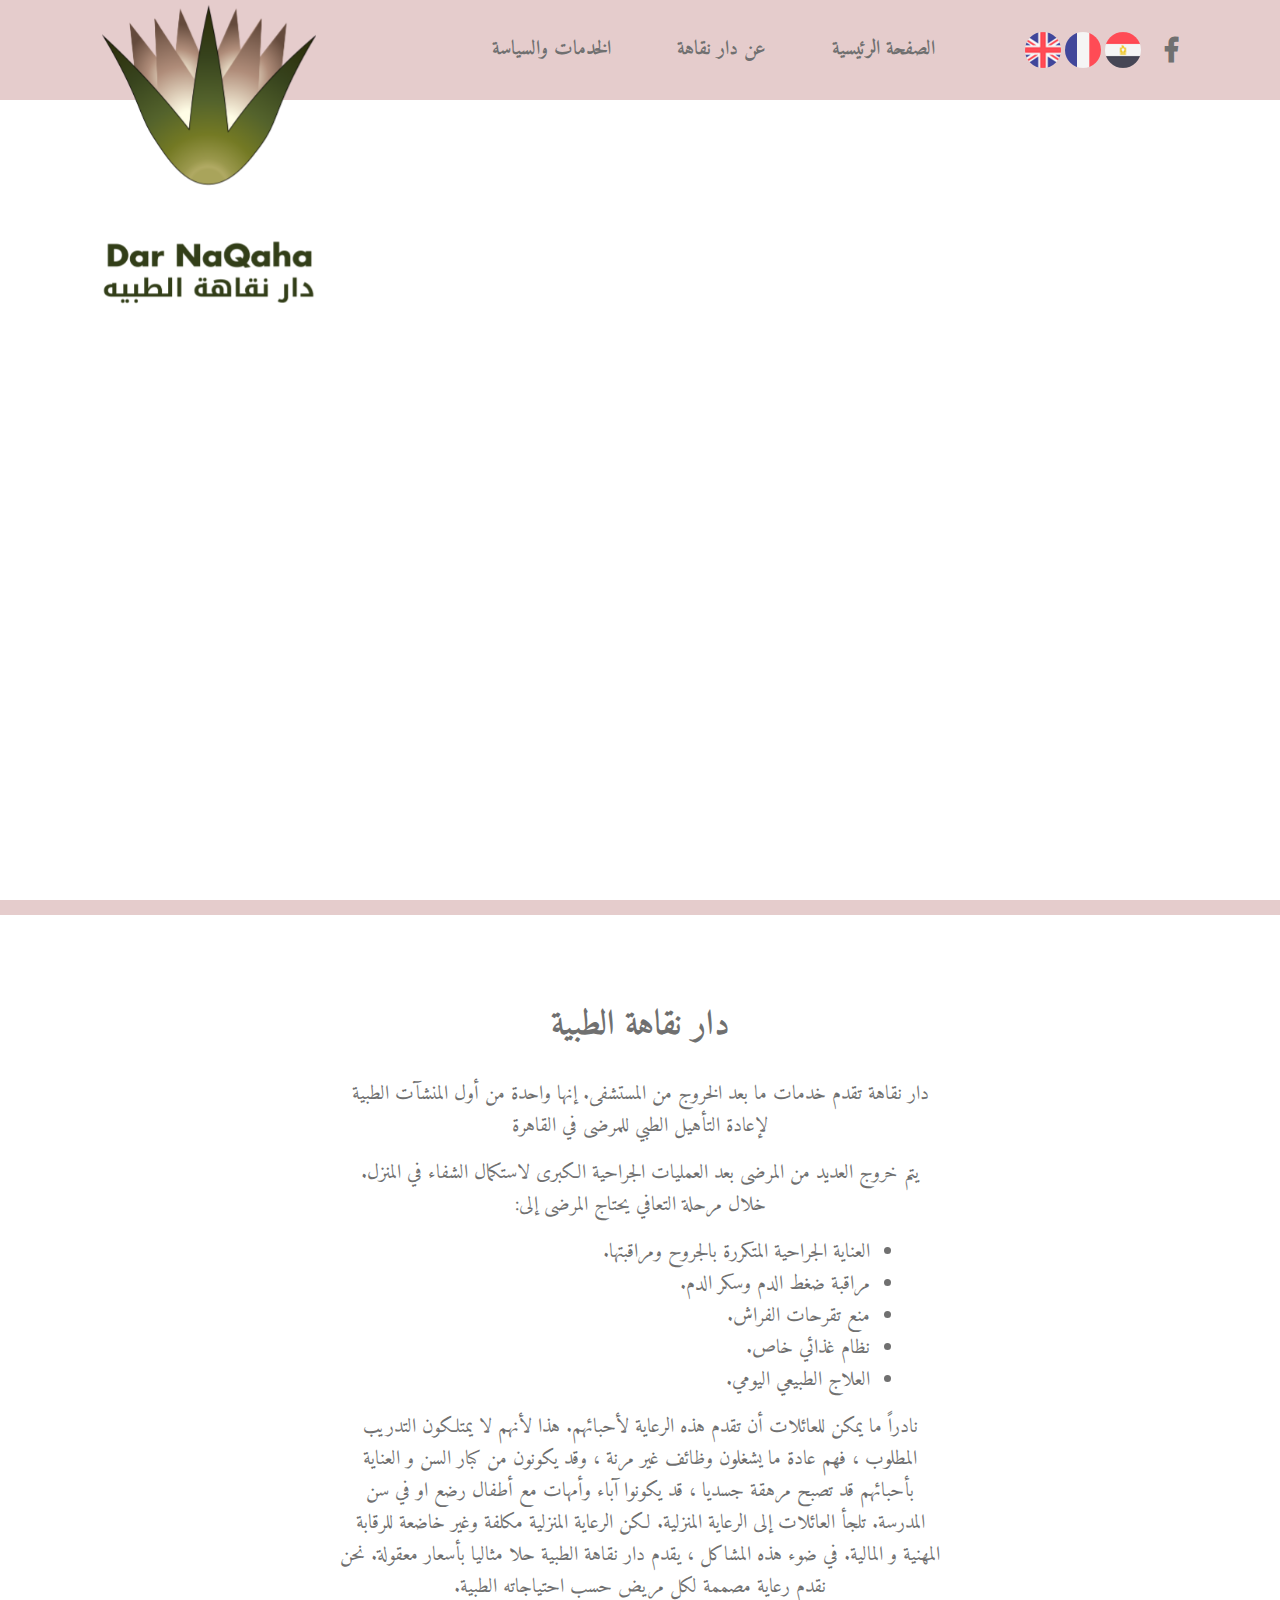
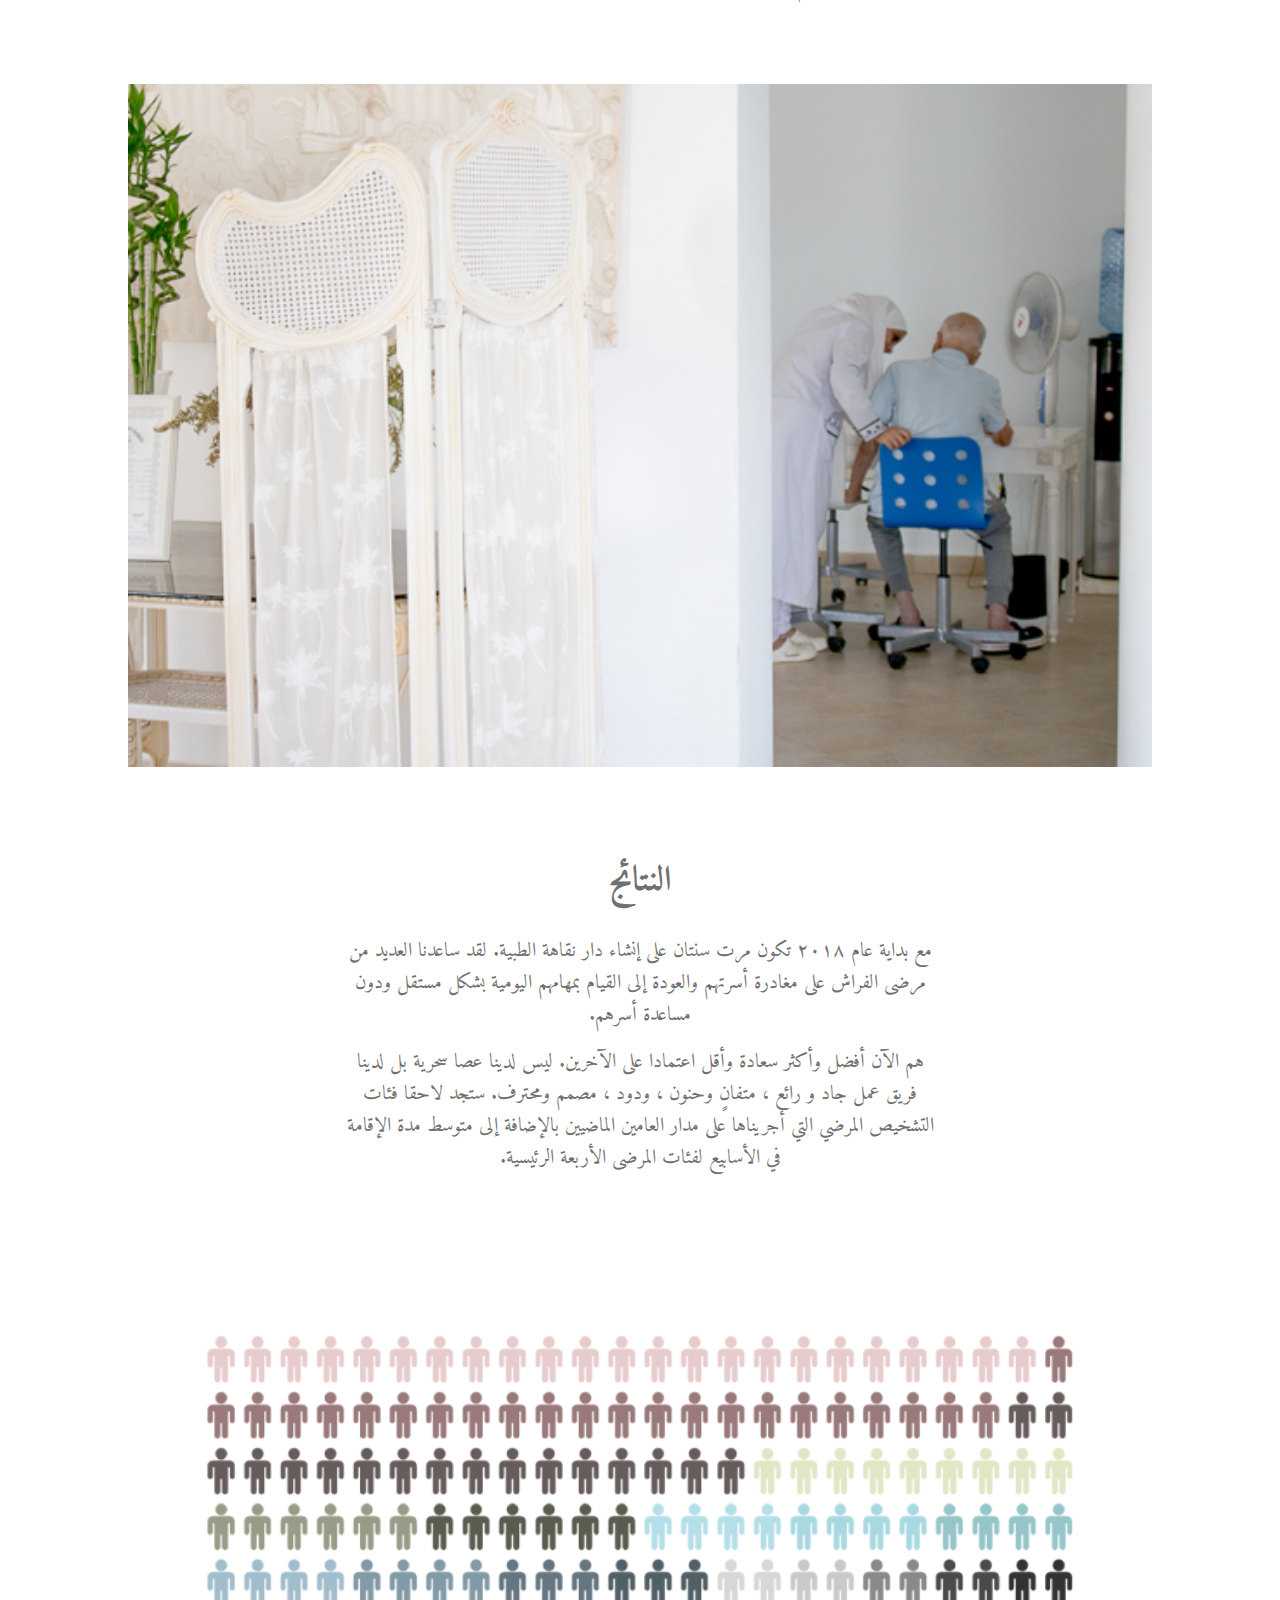
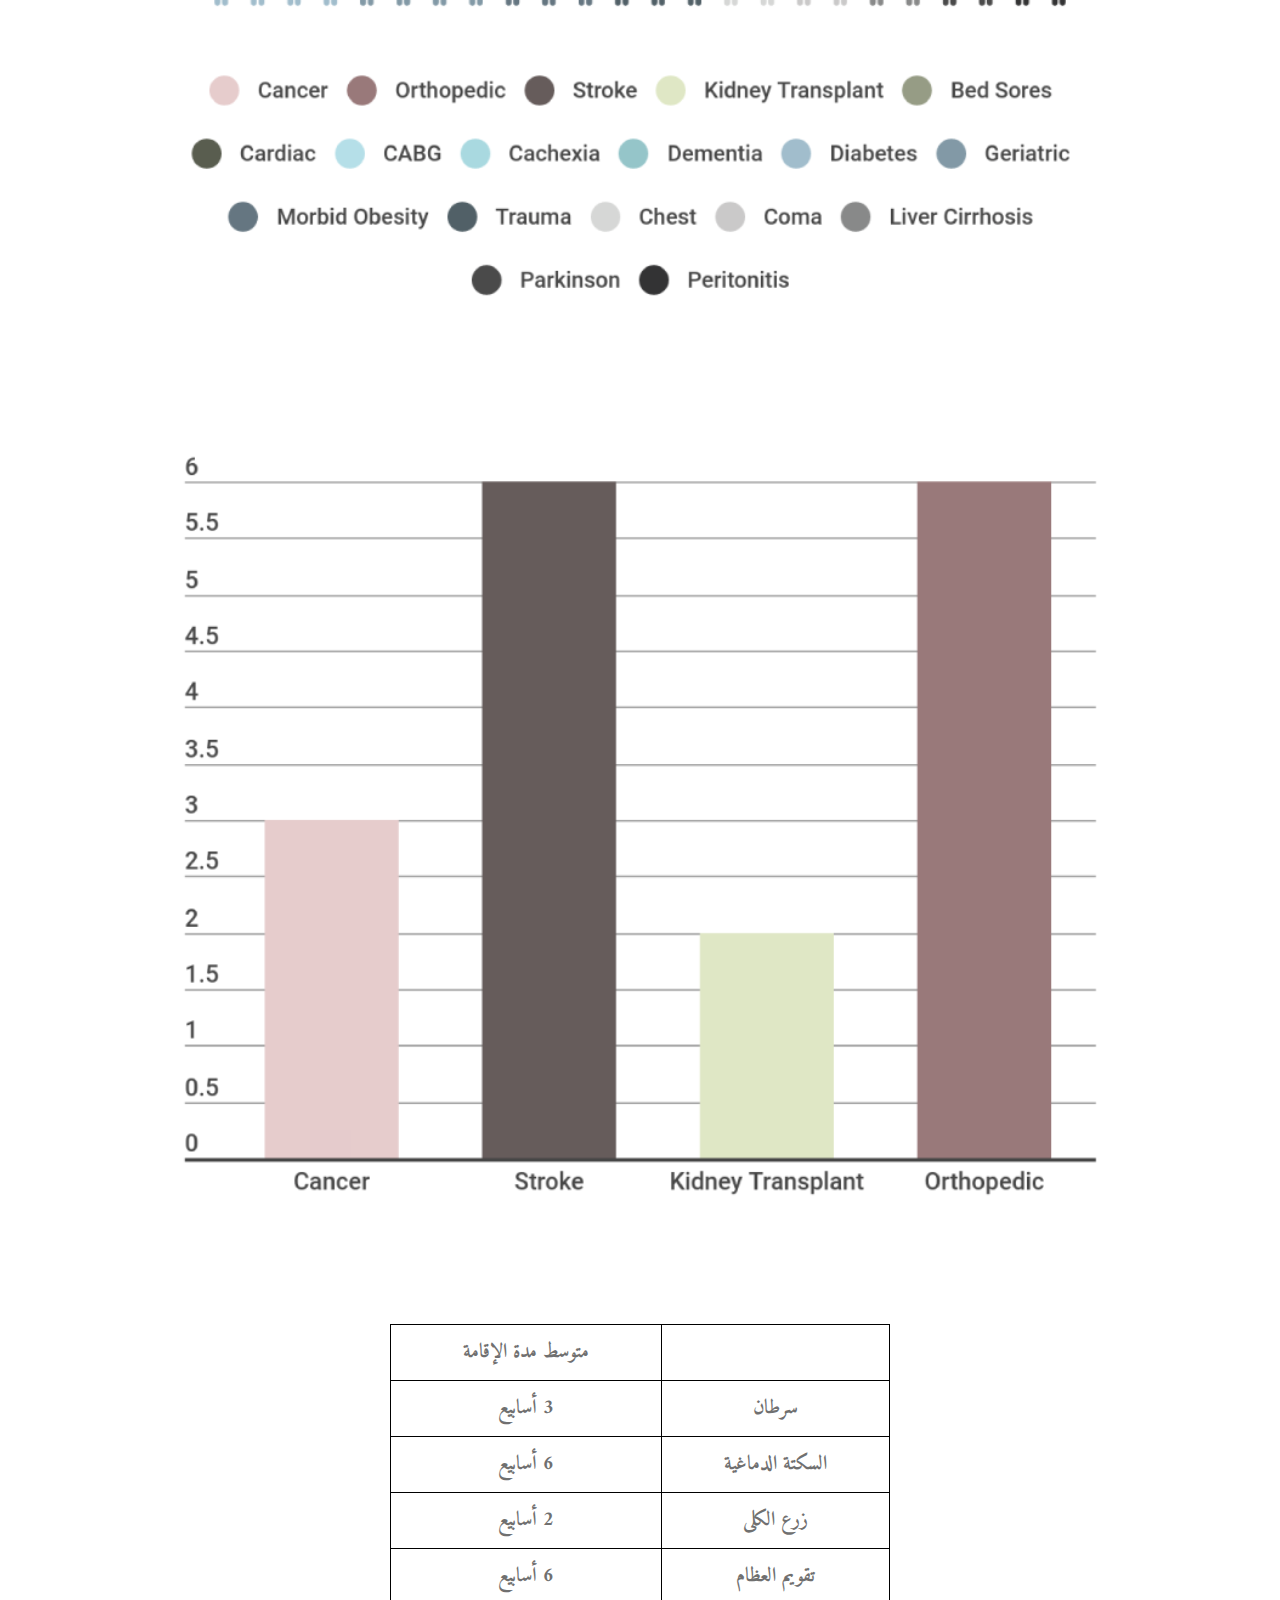
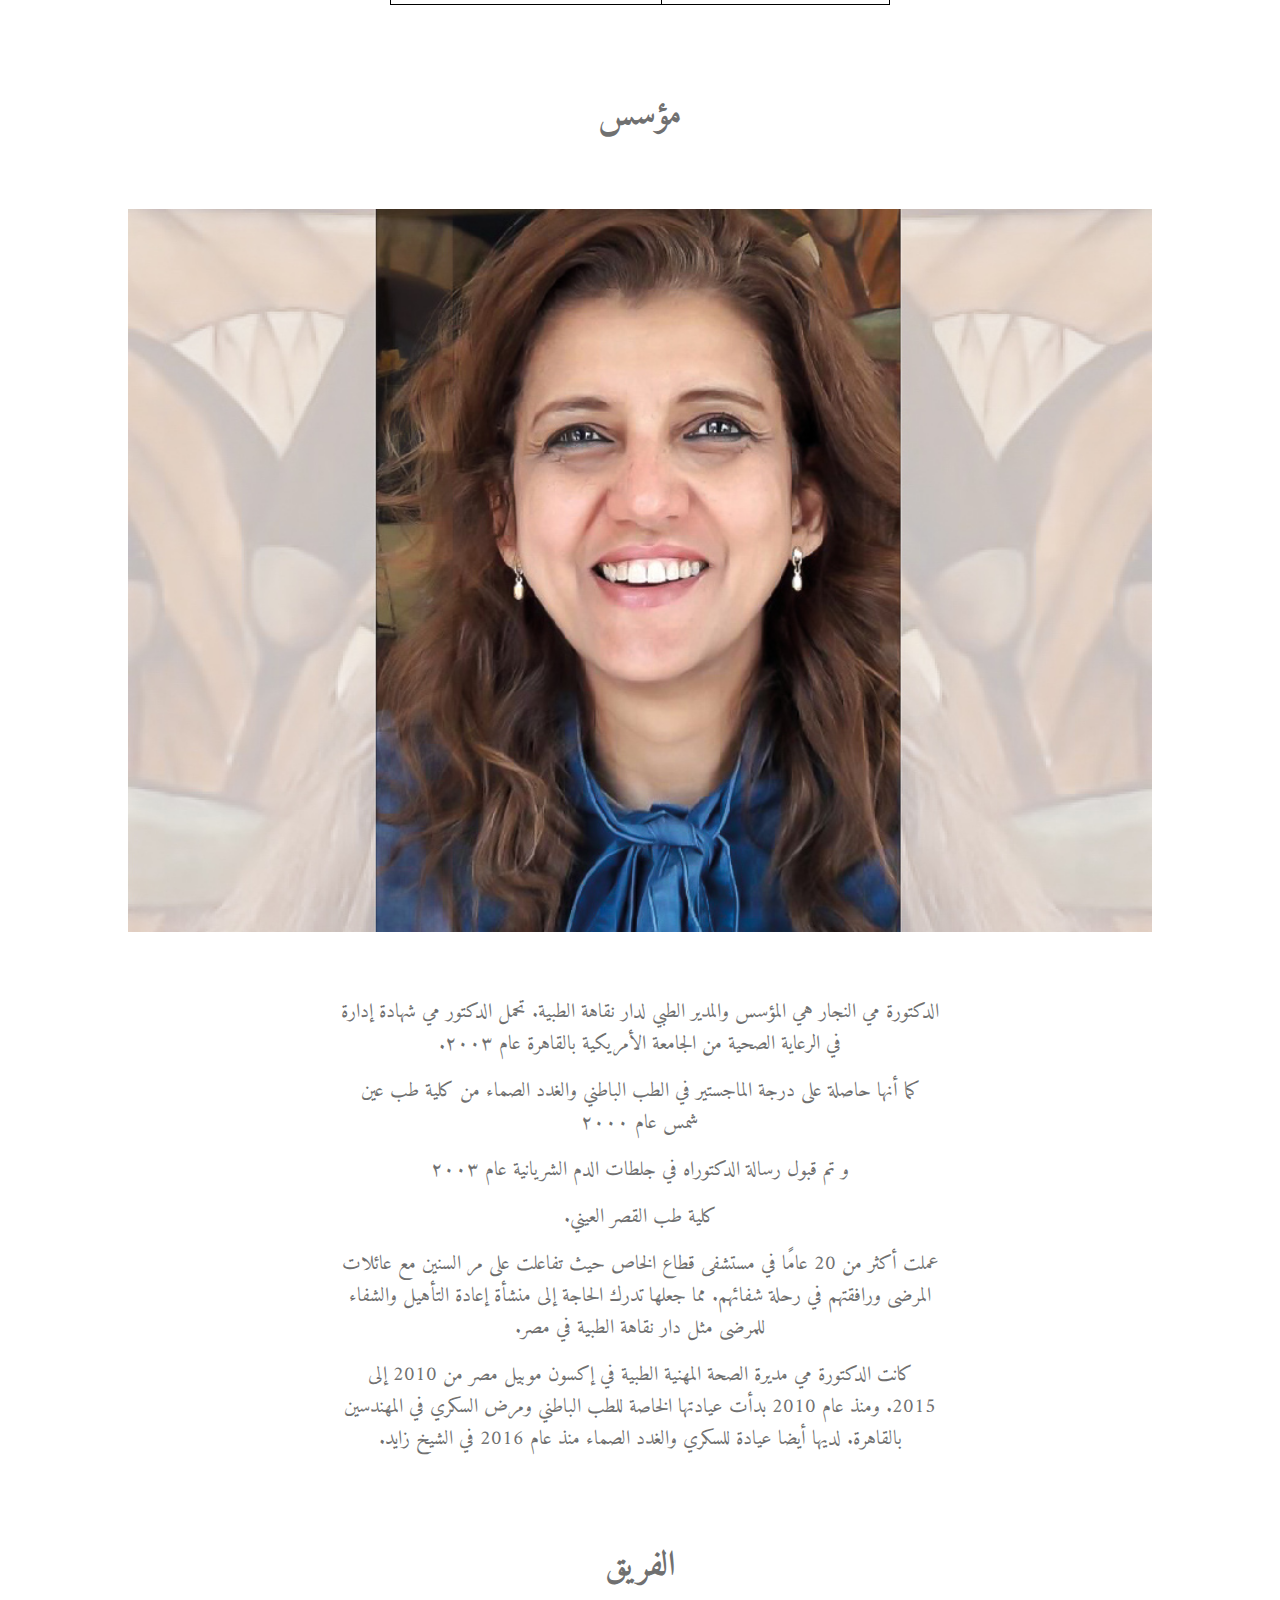
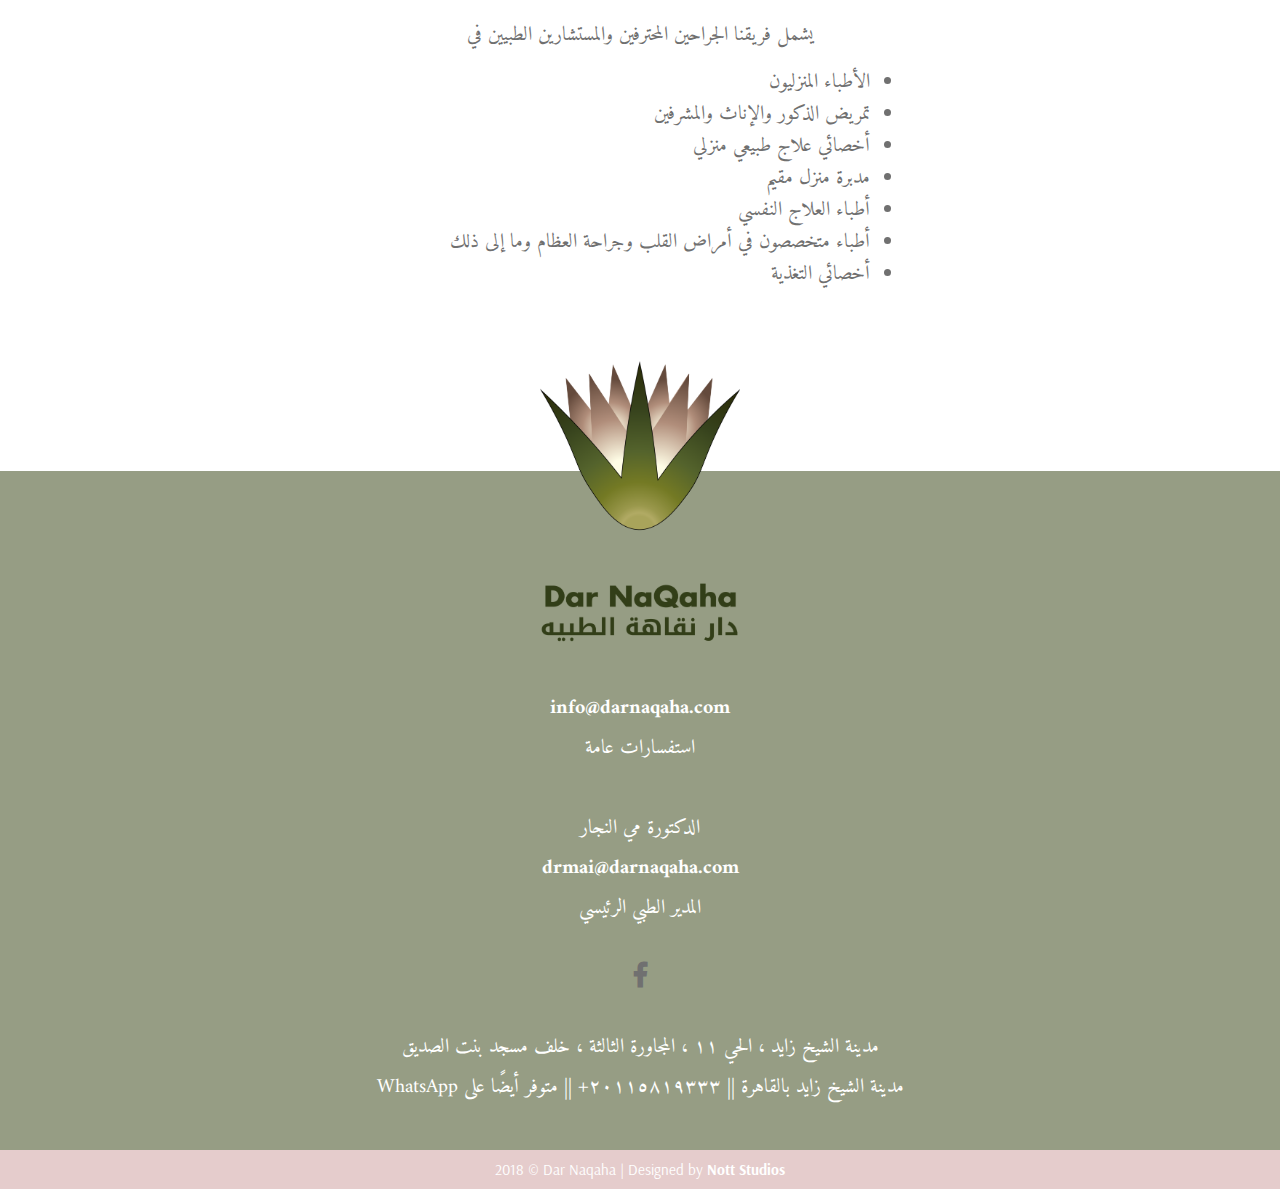
==== about.html @ c4e03959 "french wording" ====
<!DOCTYPE html>
<html>
<head>
	<meta charset="utf-8">
	<title>Dar Naqaha</title>
	<meta name="description" content="دار نقاهة تقدم خدمات ما بعد الخروج من المستشفى. إنها واحدة من أول المنشآت الطبية لإعادة التأهيل الطبي للمرضى في القاهرة">
	<meta name="title" content=" دار نقاهة تقدم خدمات ما بعد الخروج من المستشفى. إنها واحدة من أول المنشآت الطبية لإعادة التأهيل الطبي للمرضى في القاهرة /">
	<meta property="og:image" content="assets/img/social.jpg" />
	<meta http-equiv="X-UA-Compatible" content="IE=edge">
	<meta name="viewport" content="width=device-width, initial-scale=1, maximum-scale=1">
	<meta name="google-site-verification" content="a_-z7iPnyYSY1TDF2FuEoF8o0Rs_zDGpyeYw0VF0Gzo" />

	<link rel="apple-touch-icon" sizes="57x57" href="assets/img/favicon/apple-icon-57x57.png">
	<link rel="apple-touch-icon" sizes="60x60" href="assets/img/favicon/apple-icon-60x60.png">
	<link rel="apple-touch-icon" sizes="72x72" href="assets/img/favicon/apple-icon-72x72.png">
	<link rel="apple-touch-icon" sizes="76x76" href="assets/img/favicon/apple-icon-76x76.png">
	<link rel="apple-touch-icon" sizes="114x114" href="assets/img/favicon/apple-icon-114x114.png">
	<link rel="apple-touch-icon" sizes="120x120" href="assets/img/favicon/apple-icon-120x120.png">
	<link rel="apple-touch-icon" sizes="144x144" href="assets/img/favicon/apple-icon-144x144.png">
	<link rel="apple-touch-icon" sizes="152x152" href="assets/img/favicon/apple-icon-152x152.png">
	<link rel="apple-touch-icon" sizes="180x180" href="assets/img/favicon/apple-icon-180x180.png">
	<link rel="icon" type="image/png" sizes="192x192"  href="assets/img/favicon/android-icon-192x192.png">
	<link rel="icon" type="image/png" sizes="32x32" href="assets/img/favicon/favicon-32x32.png">
	<link rel="icon" type="image/png" sizes="96x96" href="assets/img/favicon/favicon-96x96.png">
	<link rel="icon" type="image/png" sizes="16x16" href="assets/img/favicon/favicon-16x16.png">
	<link rel="manifest" href="manifest.json">
	<meta name="msapplication-TileImage" content="assets/img/favicon/ms-icon-144x144.png">
	<meta name="theme-color" content="#343D17">
	<meta name="msapplication-navbutton-color" content="#343D17">
	<meta name="apple-mobile-web-app-status-bar-style" content="#343D17">
	
	<!-- Global site tag (gtag.js) - Google Analytics -->
	<script async src="https://www.googletagmanager.com/gtag/js?id=UA-82119887-12"></script>
	<script>
	  window.dataLayer = window.dataLayer || [];
	  function gtag(){dataLayer.push(arguments);}
	  gtag('js', new Date());

	  gtag('config', 'UA-82119887-12');
	</script>

	<link rel="stylesheet" href="assets/style.css">
	<link href="https://fonts.googleapis.com/css?family=Amiri:400,700|Arsenal:400,700&amp;subset=arabic" rel="stylesheet">
</head>
<body id="body">
	<header>
		<a href="index.html"><img src="assets/img/logo.png" id="header-logo"></a>
		<div class="mob-nav" id="mobNav">
			<span onclick="mobNavToggle();">X</span>
			<ul lang="en">
				<a href="index.html"><li>HOME</li></a>
				<a href="about.html"><li>ABOUT</li></a>
				<a href="services.html"><li>SERVICES AND POLICY</li></a>
			</ul>
			<ul lang="fr">
				<a href="index.html"><li>ACCUEIL</li></a>
				<a href="about.html"><li>A PROPOS DE NAQAHA</li></a>
				<a href="services.html"><li>SERVICES ET POLITIQUE</li></a>
			</ul>
			<ul lang="ar">
				<a href="index.html"><li>الصفحة الرئيسية</li></a>
				<a href="about.html"><li>عن دار نقاهة</li></a>
				<a href="services.html"><li>الخدمات والسياسة</li></a>
			</ul>
		</div>
		<div class="switchers">
			<a class="lang" onclick="langSet('En');langSwitcher();"><img src="assets/img/flags/en.png"></a>
			<a class="lang" onclick="langSet('Fr');langSwitcher();"><img src="assets/img/flags/fr.png"></a>
			<a class="lang" onclick="langSet('Ar');langSwitcher();"><img src="assets/img/flags/ar.png"></a>
			<a class="social" href="https://www.facebook.com/Drmaielnaggarclinic/" target="_blank"><i class="fab fa-facebook-f"></i></a>
			<a class="mob-nav-btn" onclick="mobNavToggle();"><i class="fas fa-bars"></i></a>
		</div>
		<div class="nav">
			<ul lang="en">
				<a href="index.html"><li>HOME</li></a>
				<a href="about.html"><li>ABOUT</li></a>
				<a href="services.html"><li>SERVICES AND POLICY</li></a>
			</ul>
			<ul lang="fr">
				<a href="index.html"><li>ACCUEIL</li></a>
				<a href="about.html"><li>SER</li></a>
				<a href="services.html"><li>SERVICES ET POLITIQUE</li></a>
			</ul>
			<ul lang="ar">
				<a href="index.html"><li>الصفحة الرئيسية</li></a>
				<a href="about.html"><li>عن دار نقاهة</li></a>
				<a href="services.html"><li>الخدمات والسياسة</li></a>
			</ul>
		</div>
	</header>

	<section id="hero" style="background-image: url(assets/img/about-hero.jpg);"></section>
	<section class="section hidden" lang="en">
		<h1>Why Naqaha?</h1>
		<p>Dar Naqaha offers professionally tailored after hospital-care. It is one of the first in-patient rehab facilities in Cairo.</p>
		<p>Today in Egypt, many patients after major surgeries are discharged to complete recovery at home. During the recovery phase patients need:</p>
		<ul>
			<li>Frequent surgical wound care and monitoring.</li>
			<li>Monitoring of high blood pressure, blood sugar.</li>
			<li>Bed sores prevention.</li>
			<li>Special diet.</li>
			<li>Daily physiotherapy.</li>
		</ul>
		<p>Families can rarely offer the above care for their loved ones. This is because they don’t have the required professional training, they typically hold non-flexible jobs, they may be seniors and helping their most loved ones becomes physically exhausting, they may be parents with babies and school age kids. Families turn to home care and patient sitters. But home care is costly, unsupervised and financially non-viable. In the light of these problems, Dar Naqaha offers an affordable optimal solution. We provide tailored care for each patient depending on their medical needs. We set a recovery plan and measure our progress on a weekly basis.</p>
	</section>
	<section class="section hidden" lang="fr">
		<h1>Pourquoi choisir Dar Naqaha?</h1>
		<p>Dar Naqaha offre des soins de suite professionnels et adaptés à chaque patient . C'est l'un des premiers établissements de réadaptation et soins de suite au Caire.</p>
		<p>Aujourd'hui, en Egypte, de nombreux patients après une chirurgie majeure sont libérés pour se rétablir complètement à la maison. Pendant la phase de récupération, les patients ont besoin de:</p>
		<ul>
			<li>Surveillance régulière des plaies.</li>
			<li>Surveillance de l'hypertension, de la glycémie.</li>
			<li>Prévention des plaies de lit.</li>
			<li>Régime spécial.</li>
			<li>La kinésithérapie quotidienne.</li>
		</ul>
		<p>Les familles peuvent rarement offrir les soins ci-dessus pour leurs proches; car ils n’ont pas la formation professionnelle requise. Ils occupent généralement des emplois non flexibles. Ils peuvent être également des personnes âgées et aider leurs proches à devenir autonome après une chirurgie peut vite devenir épuisant, ils peuvent être des parents avec des bébés et des enfants d'âge scolaire. Les familles se tournent ainsi vers les soins à domicile. Mais les soins à domicile sont coûteux, non-survéillées et financièrement non viables. À la lumière de ces problèmes, Dar Naqaha offre une solution optimale et abordable. Nous fournissons des soins adaptés à chaque patient en fonction de leurs besoins médicaux. Nous établissons un plan de redressement et mesurons nos progrès sur une base hebdomadaire.</p>
	</section>
	<section class="section hidden" lang="ar">
		<h1>دار نقاهة الطبية</h1>
		<p>دار نقاهة  تقدم خدمات ما بعد الخروج من المستشفى. إنها واحدة من أول المنشآت الطبية لإعادة التأهيل الطبي للمرضى في القاهرة</p>
		<p>يتم خروج العديد من المرضى بعد العمليات الجراحية الكبرى لاستكمال الشفاء في المنزل. خلال مرحلة التعافي يحتاج المرضى إلى:</p>
		<ul style="text-align: right;">
			<li>العناية الجراحية المتكررة بالجروح ومراقبتها.</li>
			<li>مراقبة ضغط الدم وسكر الدم.</li>
			<li>منع تقرحات الفراش.</li>
			<li>نظام غذائي خاص.</li>
			<li>العلاج الطبيعي اليومي.</li>
		</ul>
		<p>نادراً ما يمكن للعائلات  أن تقدم هذه الرعاية لأحبائهم. هذا لأنهم لا يمتلكون التدريب المطلوب ، فهم عادة ما يشغلون وظائف غير مرنة ، وقد يكونون من كبار السن و العناية بأحبائهم قد  تصبح مرهقة جسديا ، قد يكونوا آباء وأمهات مع أطفال رضع او في سن المدرسة.  تلجأ العائلات إلى الرعاية المنزلية. لكن الرعاية المنزلية مكلفة وغير خاضعة للرقابة المهنية و المالية. في ضوء هذه المشاكل ، يقدم دار نقاهة الطبية  حلا مثاليا بأسعار معقولة. نحن نقدم رعاية مصممة لكل مريض حسب احتياجاته الطبية.</p>
	</section>
	<section class="section">
		<img src="assets/img/about-1.jpg" style="width: 100%;">
	</section>
	<section class="section hidden" lang="en">
		<h1>Outcomes</h1>
		<p>As we conclude at the year 2018 two years have passed since the establishment of Dar Naqaha Clinic. We have helped many bed ridden patients to leave their beds and go back to doing their daily tasks independently and without the help of their families. They are now better, happier and less dependent on others. We have no magic wanderer. We have a great hard working team, dedicated and compassionate, friendly, determined and professional. Below you will find the categories of patient diagnosis we had over the past two years as well as the average length of stay in weeks for the four main patient categories.</p>
	</section>
	<section class="section hidden" lang="fr">
		<h1>Résultats</h1>
		<p>En 2018 deux ans se sont déjà écoulés depuis la création de la clinique Dar Naqaha. Nous avons aidé de nombreux patients alités à quitter leur lit et à reprendre leurs tâches quotidiennes de façon autonome et sans l'aide de leur famille. Ils sont maintenant meilleurs, plus heureux et moins dépendants des autres. Nous n'avons aucun vagabond magique. Nous avons une grande équipe de travail, dévouée, passionnée, amicale, déterminée et professionnelle. Vous trouverez ci-dessous les catégories de diagnostic des patients que nous avons eu au cours des deux dernières années ainsi que la durée moyenne de séjour en semaines pour les quatre principales catégories de patients.</p>
	</section>
	<section class="section hidden" lang="ar">
		<h1>النتائج</h1>
		<p>مع بداية عام ٢٠١٨ تكون مرت سنتان على إنشاء دار نقاهة الطبية. لقد ساعدنا العديد من مرضى الفراش على مغادرة أسرتهم والعودة إلى القيام بمهامهم اليومية بشكل مستقل ودون مساعدة أسرهم.</p>
		<p> هم الآن أفضل وأكثر سعادة وأقل اعتمادا على الآخرين. ليس لدينا عصا سحرية بل لدينا فريق عمل جاد و رائع ، متفانٍ وحنون ، ودود ، مصمم ومحترف. ستجد لاحقا  فئات التشخيص المرضي التي أجريناها على مدار العامين الماضيين بالإضافة إلى متوسط ​​مدة الإقامة في الأسابيع لفئات المرضى الأربعة الرئيسية.</p>
	</section>
	<section class="section">
		<img src="assets/img/about-2.png" style="width: 100%;">
	</section>
	<section class="section">
		<img src="assets/img/about-3.png" style="width: 100%;">
	</section>
	<section class="section hidden" lang="en">
		<table style="width:100%;max-width: 500px;margin: 0 auto;">
			<tr>
				<th></th>
				<th>Average length of stay</th>
			</tr>
			<tr>
				<th>Cancer</th>
				<th>3 weeks</th>
			</tr>
			<tr>
				<th>Stroke</th>
				<th>6 weeks</th>
			</tr>
			<tr>
				<th>Kidney Transplant</th>
				<th>2 weeks</th>
			</tr>
			<tr>
				<th>Orthopedic</th>
				<th>6 weeks</th>
			</tr>
		</table>
	</section>
	<section class="section hidden" lang="fr">
		<table style="width:100%;max-width: 500px;margin: 0 auto;">
			<tr>
				<th></th>
				<th>Average length of stay</th>
			</tr>
			<tr>
				<th>Cancer</th>
				<th>3 weeks</th>
			</tr>
			<tr>
				<th>Stroke</th>
				<th>6 weeks</th>
			</tr>
			<tr>
				<th>Kidney Transplant</th>
				<th>2 weeks</th>
			</tr>
			<tr>
				<th>Orthopedic</th>
				<th>6 weeks</th>
			</tr>
		</table>
	</section>
	<section class="section hidden" lang="ar">
		<table style="width:100%;max-width: 500px;margin: 0 auto;">
			<tr>
				<th></th>
				<th>متوسط ​​مدة الإقامة</th>
			</tr>
			<tr>
				<th>سرطان</th>
				<th>3 أسابيع</th>
			</tr>
			<tr>
				<th>السكتة الدماغية</th>
				<th>6 أسابيع</th>
			</tr>
			<tr>
				<th>زرع الكلى</th>
				<th>2 أسابيع</th>
			</tr>
			<tr>
				<th>تقويم العظام</th>
				<th>6 أسابيع</th>
			</tr>
		</table>
	</section>
	<section class="section hidden" lang="en">
		<h1>Founder</h1>
		<img src="assets/img/about-4.jpg" style="width: 100%;margin-top: 40px;margin-bottom: 40px;">
		<p>Dr Mai El Naggar is the Founder and Chief Medical Director of Dar Naqaha. Dr Mai holds a healthcare management diploma from the American University of Cairo. She also fulfilled her master’s degree of internal medicine(endocrinology).</p>
		<p>And obtained her PHD in internal medicine 2003.</p>
		<p>She has worked over 20 years in a private sector hospital where she interacted over the years with patients’ families and accompanied them through their recovery. This made her realize the urgent need of an in-patient rehab and recovery facility like Naqaha in Egypt.</p>
		<p>Dr Mai was the Medical Occupational Health Director at Exxonmobil Egypt from 2010 to 2015. Since 2010 she started her private clinic for internal medicine and diabetes in Mohandesin, Cairo. She also has a diabetes and endocrine clinic since 2017at the Giza kidney center, Twin Towers in Shaikh Zayed</p>
	</section>
	<section class="section hidden" lang="fr">
		<h1>Fondatrice de Naqaha</h1>
		<img src="assets/img/about-4.jpg" style="width: 100%;margin-top: 40px;margin-bottom: 40px;">
		<p>Dr Mai El Naggar est fondatrice et directrice médicale de Dar Naqaha. Dr Mai détient un diplôme en gestion des soins de santé de l'American University of Cairo. Elle a également accompli son master en médecine interne (endocrinologie) et a obtenu son doctorat en médecine interne en 2003.</p>
		<p>Elle a travaillé pendant plus de 20 ans dans un hôpital du secteur privé où elle a interagi au fil des années avec les familles des patients et les a accompagnés tout au long de leur rétablissement. Cela lui a fait prendre conscience du besoin urgent d'un établissement de réadaptation comme Dar Naqaha en Égypte.</p>
		<p>Dr Mai a été médecin du travail à Exxonmobil Egypte de 2010 à 2015. Depuis 2010, elle a ouvert sa clinique privée pour la médecine interne et le diabète à Mohandesin, au Caire. Elle a également une clinique de diabète et endocrinologie depuis 2017 à Shaikh Zayed.</p>
	</section>
	<section class="section hidden" lang="ar">
		<h1>مؤسس</h1>
		<img src="assets/img/about-4.jpg" style="width: 100%;margin-top: 40px;margin-bottom: 40px;">
		<p>الدكتورة مي النجار هي المؤسس والمدير الطبي لدار نقاهة الطبية. تحمل الدكتور مي شهادة إدارة في  الرعاية الصحية من الجامعة الأمريكية بالقاهرة عام ٢٠٠٣.</p>
		<p>كما أنها حاصلة على درجة الماجستير في الطب الباطني والغدد الصماء من كلية طب عين شمس عام ٢٠٠٠</p>
		<p>و تم قبول رسالة الدكتوراه في جلطات الدم الشريانية عام ٢٠٠٣ </p>
		<p>كلية طب القصر العيني.</p>
		<p>عملت أكثر من 20 عامًا في مستشفى قطاع الخاص حيث تفاعلت على مر السنين مع عائلات المرضى ورافقتهم في رحلة شفائهم. مما جعلها تدرك الحاجة  إلى منشأة إعادة التأهيل والشفاء للمرضى مثل دار نقاهة الطبية في مصر.</p>
		<p>كانت الدكتورة مي مديرة الصحة المهنية الطبية في إكسون موبيل مصر من 2010 إلى 2015. ومنذ عام 2010 بدأت عيادتها الخاصة للطب الباطني ومرض السكري في المهندسين بالقاهرة. لديها أيضا عيادة للسكري والغدد الصماء منذ عام 2016 في الشيخ زايد.</p>
	</section>
	<section class="section hidden" lang="en">
		<h1>Team</h1>
		<p>Our team include professional surgeons and medical consultants in:</p>
		<ul>
			<li>Home doctors.</li>
			<li>Nursing males and females and supervisors.</li>
			<li>Home Physiotherapist.</li>
			<li>Resident housekeepers.</li>
			<li>Psycho-therapist.</li>
			<li>Partner specialized doctors (cardiologist, orthopaedics)</li>
			<li>Dietician</li>
		</ul>
	</section>
	<section class="section hidden" lang="fr">
		<h1>Notre Equipe</h1>
		<p>Notre équipe:</p>
		<ul>
			<li>Médecins résidents.</li>
			<li>Infirmiers et infirmières.</li>
			<li>Kinésitérapeute.</li>
			<li>Les femmes de ménage.</li>
			<li>Psychologue.</li>
			<li>Médecins spécialisés partenaires (cardio, ortho, etc.)</li>
			<li>Diététicienne</li>
		</ul>
	</section>
	<section class="section hidden" lang="ar">
		<h1>الفريق</h1>
		<p>يشمل فريقنا الجراحين المحترفين والمستشارين الطبيين في</p>
		<ul style="text-align: right;">
			<li>الأطباء المنزليون</li>
			<li>تمريض الذكور والإناث والمشرفين</li>
			<li>أخصائي علاج طبيعي منزلي</li>
			<li>مدبرة منزل مقيم</li>
			<li>أطباء العلاج النفسي</li>
			<li>أطباء متخصصون في أمراض القلب وجراحة العظام وما إلى ذلك</li>
			<li>أخصائي التغذية</li>
		</ul>
	</section>

	<footer>
		<div class="footer hidden" lang="en">
			<img src="assets/img/logo.png">
			<p><a href="mailto:info@darnaqaha.com">info@darnaqaha.com</a></p>
			<p>General Enquiries</p>
			<br />
			<p>Dr Mai M. El Naggar</p>
			<p><a href="mailto:drmai@darnaqaha.com">drmai@darnaqaha.com</a></p>
			<p>Chief Medical Director</p>
			<p style="margin-top: 30px;margin-bottom: 30px;"><a class="social" href="https://www.facebook.com/Drmaielnaggarclinic/" target="_blank"><i class="fab fa-facebook-f"></i></a></p>
			<p>Sheikh Zayed City, District 11, 3rd Neighbourhood, behind Bent El Seddik Mosque</p>
			<p>Shaikh Zayed City, Cairo || ‭+20 115 819 3333‬ || Also available on WhatsApp</p>
		</div>
		<div class="footer hidden" lang="fr">
			<img src="assets/img/logo.png">
			<p><a href="mailto:info@darnaqaha.com">info@darnaqaha.com</a></p>
			<p>General Enquiries</p>
			<br />
			<p>Dr Mai M. El Naggar</p>
			<p><a href="mailto:drmai@darnaqaha.com">drmai@darnaqaha.com</a></p>
			<p>Chief Medical Director</p>
			<p style="margin-top: 30px;margin-bottom: 30px;"><a class="social" href="https://www.facebook.com/Drmaielnaggarclinic/" target="_blank"><i class="fab fa-facebook-f"></i></a></p>
			<p>Sheikh Zayed City, District 11, 3rd Neighbourhood, behind Bent El Seddik Mosque</p>
			<p>Shaikh Zayed City, Cairo || ‭+20 115 819 3333‬ || Also available on WhatsApp</p>
		</div>
		<div class="footer hidden" lang="ar">
			<img src="assets/img/logo.png">
			<p><a href="mailto:info@darnaqaha.com">info@darnaqaha.com</a></p>
			<p>استفسارات عامة</p>
			<br />
			<p>الدكتورة مي النجار</p>
			<p><a href="mailto:drmai@darnaqaha.com">drmai@darnaqaha.com</a></p>
			<p>المدير الطبي الرئيسي</p>
			<p style="margin-top: 30px;margin-bottom: 30px;"><a class="social" href="https://www.facebook.com/Drmaielnaggarclinic/" target="_blank"><i class="fab fa-facebook-f"></i></a></p>
			<p>مدينة الشيخ زايد ، الحي ١١ ، المجاورة الثالثة ، خلف مسجد بنت الصديق</p>
			<p>مدينة الشيخ زايد بالقاهرة || ٢٠١١٥٨١٩٣٣٣+ || متوفر أيضًا على WhatsApp</p>
		</div>
		<div class="copyright">
			<p>2018 &copy; Dar Naqaha | Designed by <a href="https://nott-studios.co.uk" target="_blank">Nott Studios</a></p>
		</div>
	</footer>
	<script async type="text/javascript" src="assets/script.js"></script>
</body>
</html>
---- assets/style.css ----
.hidden {display: none !important;}
html {
	--green: #969D84;
	--dirty-pink: #E5CCCC;
	--dark-green: #343D17;
	--text-block: #707070;
	--header-height: 100px;
	font-family: 'Arsenal', sans-serif;
}
/*!
 * Font Awesome Pro 5.0.10 by @fontawesome - https://fontawesome.com
 * License - https://fontawesome.com/license (Commercial License)
 */
.fa,.fab,.fal,.far,.fas{-moz-osx-font-smoothing:grayscale;-webkit-font-smoothing:antialiased;display:inline-block;font-style:normal;font-variant:normal;text-rendering:auto;line-height:1}.fa-lg{font-size:1.33333em;line-height:.75em;vertical-align:-.0667em}.fa-xs{font-size:.75em}.fa-sm{font-size:.875em}.fa-1x{font-size:1em}.fa-2x{font-size:2em}.fa-3x{font-size:3em}.fa-4x{font-size:4em}.fa-5x{font-size:5em}.fa-6x{font-size:6em}.fa-7x{font-size:7em}.fa-8x{font-size:8em}.fa-9x{font-size:9em}.fa-10x{font-size:10em}.fa-fw{text-align:center;width:1.25em}.fa-ul{list-style-type:none;margin-left:2.5em;padding-left:0}.fa-ul>li{position:relative}.fa-li{left:-2em;position:absolute;text-align:center;width:2em;line-height:inherit}.fa-border{border:.08em solid #eee;border-radius:.1em;padding:.2em .25em .15em}.fa-pull-left{float:left}.fa-pull-right{float:right}.fa.fa-pull-left,.fab.fa-pull-left,.fal.fa-pull-left,.far.fa-pull-left,.fas.fa-pull-left{margin-right:.3em}.fa.fa-pull-right,.fab.fa-pull-right,.fal.fa-pull-right,.far.fa-pull-right,.fas.fa-pull-right{margin-left:.3em}.fa-spin{animation:a 2s infinite linear}.fa-pulse{animation:a 1s infinite steps(8)}@keyframes a{0%{transform:rotate(0deg)}to{transform:rotate(1turn)}}.fa-rotate-90{-ms-filter:"progid:DXImageTransform.Microsoft.BasicImage(rotation=1)";transform:rotate(90deg)}.fa-rotate-180{-ms-filter:"progid:DXImageTransform.Microsoft.BasicImage(rotation=2)";transform:rotate(180deg)}.fa-rotate-270{-ms-filter:"progid:DXImageTransform.Microsoft.BasicImage(rotation=3)";transform:rotate(270deg)}.fa-flip-horizontal{-ms-filter:"progid:DXImageTransform.Microsoft.BasicImage(rotation=0, mirror=1)";transform:scaleX(-1)}.fa-flip-vertical{transform:scaleY(-1)}.fa-flip-horizontal.fa-flip-vertical,.fa-flip-vertical{-ms-filter:"progid:DXImageTransform.Microsoft.BasicImage(rotation=2, mirror=1)"}.fa-flip-horizontal.fa-flip-vertical{transform:scale(-1)}:root .fa-flip-horizontal,:root .fa-flip-vertical,:root .fa-rotate-90,:root .fa-rotate-180,:root .fa-rotate-270{-webkit-filter:none;filter:none}.fa-stack{display:inline-block;height:2em;line-height:2em;position:relative;vertical-align:middle;width:2em}.fa-stack-1x,.fa-stack-2x{left:0;position:absolute;text-align:center;width:100%}.fa-stack-1x{line-height:inherit}.fa-stack-2x{font-size:2em}.fa-inverse{color:#fff}.fa-500px:before{content:"\f26e"}.fa-accessible-icon:before{content:"\f368"}.fa-accusoft:before{content:"\f369"}.fa-address-book:before{content:"\f2b9"}.fa-address-card:before{content:"\f2bb"}.fa-adjust:before{content:"\f042"}.fa-adn:before{content:"\f170"}.fa-adversal:before{content:"\f36a"}.fa-affiliatetheme:before{content:"\f36b"}.fa-alarm-clock:before{content:"\f34e"}.fa-algolia:before{content:"\f36c"}.fa-align-center:before{content:"\f037"}.fa-align-justify:before{content:"\f039"}.fa-align-left:before{content:"\f036"}.fa-align-right:before{content:"\f038"}.fa-allergies:before{content:"\f461"}.fa-amazon:before{content:"\f270"}.fa-amazon-pay:before{content:"\f42c"}.fa-ambulance:before{content:"\f0f9"}.fa-american-sign-language-interpreting:before{content:"\f2a3"}.fa-amilia:before{content:"\f36d"}.fa-anchor:before{content:"\f13d"}.fa-android:before{content:"\f17b"}.fa-angellist:before{content:"\f209"}.fa-angle-double-down:before{content:"\f103"}.fa-angle-double-left:before{content:"\f100"}.fa-angle-double-right:before{content:"\f101"}.fa-angle-double-up:before{content:"\f102"}.fa-angle-down:before{content:"\f107"}.fa-angle-left:before{content:"\f104"}.fa-angle-right:before{content:"\f105"}.fa-angle-up:before{content:"\f106"}.fa-angrycreative:before{content:"\f36e"}.fa-angular:before{content:"\f420"}.fa-app-store:before{content:"\f36f"}.fa-app-store-ios:before{content:"\f370"}.fa-apper:before{content:"\f371"}.fa-apple:before{content:"\f179"}.fa-apple-pay:before{content:"\f415"}.fa-archive:before{content:"\f187"}.fa-arrow-alt-circle-down:before{content:"\f358"}.fa-arrow-alt-circle-left:before{content:"\f359"}.fa-arrow-alt-circle-right:before{content:"\f35a"}.fa-arrow-alt-circle-up:before{content:"\f35b"}.fa-arrow-alt-down:before{content:"\f354"}.fa-arrow-alt-from-bottom:before{content:"\f346"}.fa-arrow-alt-from-left:before{content:"\f347"}.fa-arrow-alt-from-right:before{content:"\f348"}.fa-arrow-alt-from-top:before{content:"\f349"}.fa-arrow-alt-left:before{content:"\f355"}.fa-arrow-alt-right:before{content:"\f356"}.fa-arrow-alt-square-down:before{content:"\f350"}.fa-arrow-alt-square-left:before{content:"\f351"}.fa-arrow-alt-square-right:before{content:"\f352"}.fa-arrow-alt-square-up:before{content:"\f353"}.fa-arrow-alt-to-bottom:before{content:"\f34a"}.fa-arrow-alt-to-left:before{content:"\f34b"}.fa-arrow-alt-to-right:before{content:"\f34c"}.fa-arrow-alt-to-top:before{content:"\f34d"}.fa-arrow-alt-up:before{content:"\f357"}.fa-arrow-circle-down:before{content:"\f0ab"}.fa-arrow-circle-left:before{content:"\f0a8"}.fa-arrow-circle-right:before{content:"\f0a9"}.fa-arrow-circle-up:before{content:"\f0aa"}.fa-arrow-down:before{content:"\f063"}.fa-arrow-from-bottom:before{content:"\f342"}.fa-arrow-from-left:before{content:"\f343"}.fa-arrow-from-right:before{content:"\f344"}.fa-arrow-from-top:before{content:"\f345"}.fa-arrow-left:before{content:"\f060"}.fa-arrow-right:before{content:"\f061"}.fa-arrow-square-down:before{content:"\f339"}.fa-arrow-square-left:before{content:"\f33a"}.fa-arrow-square-right:before{content:"\f33b"}.fa-arrow-square-up:before{content:"\f33c"}.fa-arrow-to-bottom:before{content:"\f33d"}.fa-arrow-to-left:before{content:"\f33e"}.fa-arrow-to-right:before{content:"\f340"}.fa-arrow-to-top:before{content:"\f341"}.fa-arrow-up:before{content:"\f062"}.fa-arrows:before{content:"\f047"}.fa-arrows-alt:before{content:"\f0b2"}.fa-arrows-alt-h:before{content:"\f337"}.fa-arrows-alt-v:before{content:"\f338"}.fa-arrows-h:before{content:"\f07e"}.fa-arrows-v:before{content:"\f07d"}.fa-assistive-listening-systems:before{content:"\f2a2"}.fa-asterisk:before{content:"\f069"}.fa-asymmetrik:before{content:"\f372"}.fa-at:before{content:"\f1fa"}.fa-audible:before{content:"\f373"}.fa-audio-description:before{content:"\f29e"}.fa-autoprefixer:before{content:"\f41c"}.fa-avianex:before{content:"\f374"}.fa-aviato:before{content:"\f421"}.fa-aws:before{content:"\f375"}.fa-backward:before{content:"\f04a"}.fa-badge:before{content:"\f335"}.fa-badge-check:before{content:"\f336"}.fa-balance-scale:before{content:"\f24e"}.fa-ban:before{content:"\f05e"}.fa-band-aid:before{content:"\f462"}.fa-bandcamp:before{content:"\f2d5"}.fa-barcode:before{content:"\f02a"}.fa-barcode-alt:before{content:"\f463"}.fa-barcode-read:before{content:"\f464"}.fa-barcode-scan:before{content:"\f465"}.fa-bars:before{content:"\f0c9"}.fa-baseball:before{content:"\f432"}.fa-baseball-ball:before{content:"\f433"}.fa-basketball-ball:before{content:"\f434"}.fa-basketball-hoop:before{content:"\f435"}.fa-bath:before{content:"\f2cd"}.fa-battery-bolt:before{content:"\f376"}.fa-battery-empty:before{content:"\f244"}.fa-battery-full:before{content:"\f240"}.fa-battery-half:before{content:"\f242"}.fa-battery-quarter:before{content:"\f243"}.fa-battery-slash:before{content:"\f377"}.fa-battery-three-quarters:before{content:"\f241"}.fa-bed:before{content:"\f236"}.fa-beer:before{content:"\f0fc"}.fa-behance:before{content:"\f1b4"}.fa-behance-square:before{content:"\f1b5"}.fa-bell:before{content:"\f0f3"}.fa-bell-slash:before{content:"\f1f6"}.fa-bicycle:before{content:"\f206"}.fa-bimobject:before{content:"\f378"}.fa-binoculars:before{content:"\f1e5"}.fa-birthday-cake:before{content:"\f1fd"}.fa-bitbucket:before{content:"\f171"}.fa-bitcoin:before{content:"\f379"}.fa-bity:before{content:"\f37a"}.fa-black-tie:before{content:"\f27e"}.fa-blackberry:before{content:"\f37b"}.fa-blanket:before{content:"\f498"}.fa-blind:before{content:"\f29d"}.fa-blogger:before{content:"\f37c"}.fa-blogger-b:before{content:"\f37d"}.fa-bluetooth:before{content:"\f293"}.fa-bluetooth-b:before{content:"\f294"}.fa-bold:before{content:"\f032"}.fa-bolt:before{content:"\f0e7"}.fa-bomb:before{content:"\f1e2"}.fa-book:before{content:"\f02d"}.fa-book-heart:before{content:"\f499"}.fa-bookmark:before{content:"\f02e"}.fa-bowling-ball:before{content:"\f436"}.fa-bowling-pins:before{content:"\f437"}.fa-box:before{content:"\f466"}.fa-box-alt:before{content:"\f49a"}.fa-box-check:before{content:"\f467"}.fa-box-fragile:before{content:"\f49b"}.fa-box-full:before{content:"\f49c"}.fa-box-heart:before{content:"\f49d"}.fa-box-open:before{content:"\f49e"}.fa-box-up:before{content:"\f49f"}.fa-box-usd:before{content:"\f4a0"}.fa-boxes:before{content:"\f468"}.fa-boxes-alt:before{content:"\f4a1"}.fa-boxing-glove:before{content:"\f438"}.fa-braille:before{content:"\f2a1"}.fa-briefcase:before{content:"\f0b1"}.fa-briefcase-medical:before{content:"\f469"}.fa-browser:before{content:"\f37e"}.fa-btc:before{content:"\f15a"}.fa-bug:before{content:"\f188"}.fa-building:before{content:"\f1ad"}.fa-bullhorn:before{content:"\f0a1"}.fa-bullseye:before{content:"\f140"}.fa-burn:before{content:"\f46a"}.fa-buromobelexperte:before{content:"\f37f"}.fa-bus:before{content:"\f207"}.fa-buysellads:before{content:"\f20d"}.fa-calculator:before{content:"\f1ec"}.fa-calendar:before{content:"\f133"}.fa-calendar-alt:before{content:"\f073"}.fa-calendar-check:before{content:"\f274"}.fa-calendar-edit:before{content:"\f333"}.fa-calendar-exclamation:before{content:"\f334"}.fa-calendar-minus:before{content:"\f272"}.fa-calendar-plus:before{content:"\f271"}.fa-calendar-times:before{content:"\f273"}.fa-camera:before{content:"\f030"}.fa-camera-alt:before{content:"\f332"}.fa-camera-retro:before{content:"\f083"}.fa-capsules:before{content:"\f46b"}.fa-car:before{content:"\f1b9"}.fa-caret-circle-down:before{content:"\f32d"}.fa-caret-circle-left:before{content:"\f32e"}.fa-caret-circle-right:before{content:"\f330"}.fa-caret-circle-up:before{content:"\f331"}.fa-caret-down:before{content:"\f0d7"}.fa-caret-left:before{content:"\f0d9"}.fa-caret-right:before{content:"\f0da"}.fa-caret-square-down:before{content:"\f150"}.fa-caret-square-left:before{content:"\f191"}.fa-caret-square-right:before{content:"\f152"}.fa-caret-square-up:before{content:"\f151"}.fa-caret-up:before{content:"\f0d8"}.fa-cart-arrow-down:before{content:"\f218"}.fa-cart-plus:before{content:"\f217"}.fa-cc-amazon-pay:before{content:"\f42d"}.fa-cc-amex:before{content:"\f1f3"}.fa-cc-apple-pay:before{content:"\f416"}.fa-cc-diners-club:before{content:"\f24c"}.fa-cc-discover:before{content:"\f1f2"}.fa-cc-jcb:before{content:"\f24b"}.fa-cc-mastercard:before{content:"\f1f1"}.fa-cc-paypal:before{content:"\f1f4"}.fa-cc-stripe:before{content:"\f1f5"}.fa-cc-visa:before{content:"\f1f0"}.fa-centercode:before{content:"\f380"}.fa-certificate:before{content:"\f0a3"}.fa-chart-area:before{content:"\f1fe"}.fa-chart-bar:before{content:"\f080"}.fa-chart-line:before{content:"\f201"}.fa-chart-pie:before{content:"\f200"}.fa-check:before{content:"\f00c"}.fa-check-circle:before{content:"\f058"}.fa-check-square:before{content:"\f14a"}.fa-chess:before{content:"\f439"}.fa-chess-bishop:before{content:"\f43a"}.fa-chess-bishop-alt:before{content:"\f43b"}.fa-chess-board:before{content:"\f43c"}.fa-chess-clock:before{content:"\f43d"}.fa-chess-clock-alt:before{content:"\f43e"}.fa-chess-king:before{content:"\f43f"}.fa-chess-king-alt:before{content:"\f440"}.fa-chess-knight:before{content:"\f441"}.fa-chess-knight-alt:before{content:"\f442"}.fa-chess-pawn:before{content:"\f443"}.fa-chess-pawn-alt:before{content:"\f444"}.fa-chess-queen:before{content:"\f445"}.fa-chess-queen-alt:before{content:"\f446"}.fa-chess-rook:before{content:"\f447"}.fa-chess-rook-alt:before{content:"\f448"}.fa-chevron-circle-down:before{content:"\f13a"}.fa-chevron-circle-left:before{content:"\f137"}.fa-chevron-circle-right:before{content:"\f138"}.fa-chevron-circle-up:before{content:"\f139"}.fa-chevron-double-down:before{content:"\f322"}.fa-chevron-double-left:before{content:"\f323"}.fa-chevron-double-right:before{content:"\f324"}.fa-chevron-double-up:before{content:"\f325"}.fa-chevron-down:before{content:"\f078"}.fa-chevron-left:before{content:"\f053"}.fa-chevron-right:before{content:"\f054"}.fa-chevron-square-down:before{content:"\f329"}.fa-chevron-square-left:before{content:"\f32a"}.fa-chevron-square-right:before{content:"\f32b"}.fa-chevron-square-up:before{content:"\f32c"}.fa-chevron-up:before{content:"\f077"}.fa-child:before{content:"\f1ae"}.fa-chrome:before{content:"\f268"}.fa-circle:before{content:"\f111"}.fa-circle-notch:before{content:"\f1ce"}.fa-clipboard:before{content:"\f328"}.fa-clipboard-check:before{content:"\f46c"}.fa-clipboard-list:before{content:"\f46d"}.fa-clock:before{content:"\f017"}.fa-clone:before{content:"\f24d"}.fa-closed-captioning:before{content:"\f20a"}.fa-cloud:before{content:"\f0c2"}.fa-cloud-download:before{content:"\f0ed"}.fa-cloud-download-alt:before{content:"\f381"}.fa-cloud-upload:before{content:"\f0ee"}.fa-cloud-upload-alt:before{content:"\f382"}.fa-cloudscale:before{content:"\f383"}.fa-cloudsmith:before{content:"\f384"}.fa-cloudversify:before{content:"\f385"}.fa-club:before{content:"\f327"}.fa-code:before{content:"\f121"}.fa-code-branch:before{content:"\f126"}.fa-code-commit:before{content:"\f386"}.fa-code-merge:before{content:"\f387"}.fa-codepen:before{content:"\f1cb"}.fa-codiepie:before{content:"\f284"}.fa-coffee:before{content:"\f0f4"}.fa-cog:before{content:"\f013"}.fa-cogs:before{content:"\f085"}.fa-columns:before{content:"\f0db"}.fa-comment:before{content:"\f075"}.fa-comment-alt:before{content:"\f27a"}.fa-comment-alt-check:before{content:"\f4a2"}.fa-comment-alt-dots:before{content:"\f4a3"}.fa-comment-alt-edit:before{content:"\f4a4"}.fa-comment-alt-exclamation:before{content:"\f4a5"}.fa-comment-alt-lines:before{content:"\f4a6"}.fa-comment-alt-minus:before{content:"\f4a7"}.fa-comment-alt-plus:before{content:"\f4a8"}.fa-comment-alt-slash:before{content:"\f4a9"}.fa-comment-alt-smile:before{content:"\f4aa"}.fa-comment-alt-times:before{content:"\f4ab"}.fa-comment-check:before{content:"\f4ac"}.fa-comment-dots:before{content:"\f4ad"}.fa-comment-edit:before{content:"\f4ae"}.fa-comment-exclamation:before{content:"\f4af"}.fa-comment-lines:before{content:"\f4b0"}.fa-comment-minus:before{content:"\f4b1"}.fa-comment-plus:before{content:"\f4b2"}.fa-comment-slash:before{content:"\f4b3"}.fa-comment-smile:before{content:"\f4b4"}.fa-comment-times:before{content:"\f4b5"}.fa-comments:before{content:"\f086"}.fa-comments-alt:before{content:"\f4b6"}.fa-compass:before{content:"\f14e"}.fa-compress:before{content:"\f066"}.fa-compress-alt:before{content:"\f422"}.fa-compress-wide:before{content:"\f326"}.fa-connectdevelop:before{content:"\f20e"}.fa-container-storage:before{content:"\f4b7"}.fa-contao:before{content:"\f26d"}.fa-conveyor-belt:before{content:"\f46e"}.fa-conveyor-belt-alt:before{content:"\f46f"}.fa-copy:before{content:"\f0c5"}.fa-copyright:before{content:"\f1f9"}.fa-couch:before{content:"\f4b8"}.fa-cpanel:before{content:"\f388"}.fa-creative-commons:before{content:"\f25e"}.fa-credit-card:before{content:"\f09d"}.fa-credit-card-blank:before{content:"\f389"}.fa-credit-card-front:before{content:"\f38a"}.fa-cricket:before{content:"\f449"}.fa-crop:before{content:"\f125"}.fa-crosshairs:before{content:"\f05b"}.fa-css3:before{content:"\f13c"}.fa-css3-alt:before{content:"\f38b"}.fa-cube:before{content:"\f1b2"}.fa-cubes:before{content:"\f1b3"}.fa-curling:before{content:"\f44a"}.fa-cut:before{content:"\f0c4"}.fa-cuttlefish:before{content:"\f38c"}.fa-d-and-d:before{content:"\f38d"}.fa-dashcube:before{content:"\f210"}.fa-database:before{content:"\f1c0"}.fa-deaf:before{content:"\f2a4"}.fa-delicious:before{content:"\f1a5"}.fa-deploydog:before{content:"\f38e"}.fa-deskpro:before{content:"\f38f"}.fa-desktop:before{content:"\f108"}.fa-desktop-alt:before{content:"\f390"}.fa-deviantart:before{content:"\f1bd"}.fa-diagnoses:before{content:"\f470"}.fa-diamond:before{content:"\f219"}.fa-digg:before{content:"\f1a6"}.fa-digital-ocean:before{content:"\f391"}.fa-discord:before{content:"\f392"}.fa-discourse:before{content:"\f393"}.fa-dna:before{content:"\f471"}.fa-dochub:before{content:"\f394"}.fa-docker:before{content:"\f395"}.fa-dollar-sign:before{content:"\f155"}.fa-dolly:before{content:"\f472"}.fa-dolly-empty:before{content:"\f473"}.fa-dolly-flatbed:before{content:"\f474"}.fa-dolly-flatbed-alt:before{content:"\f475"}.fa-dolly-flatbed-empty:before{content:"\f476"}.fa-donate:before{content:"\f4b9"}.fa-dot-circle:before{content:"\f192"}.fa-dove:before{content:"\f4ba"}.fa-download:before{content:"\f019"}.fa-draft2digital:before{content:"\f396"}.fa-dribbble:before{content:"\f17d"}.fa-dribbble-square:before{content:"\f397"}.fa-dropbox:before{content:"\f16b"}.fa-drupal:before{content:"\f1a9"}.fa-dumbbell:before{content:"\f44b"}.fa-dyalog:before{content:"\f399"}.fa-earlybirds:before{content:"\f39a"}.fa-edge:before{content:"\f282"}.fa-edit:before{content:"\f044"}.fa-eject:before{content:"\f052"}.fa-elementor:before{content:"\f430"}.fa-ellipsis-h:before{content:"\f141"}.fa-ellipsis-h-alt:before{content:"\f39b"}.fa-ellipsis-v:before{content:"\f142"}.fa-ellipsis-v-alt:before{content:"\f39c"}.fa-ember:before{content:"\f423"}.fa-empire:before{content:"\f1d1"}.fa-envelope:before{content:"\f0e0"}.fa-envelope-open:before{content:"\f2b6"}.fa-envelope-square:before{content:"\f199"}.fa-envira:before{content:"\f299"}.fa-eraser:before{content:"\f12d"}.fa-erlang:before{content:"\f39d"}.fa-ethereum:before{content:"\f42e"}.fa-etsy:before{content:"\f2d7"}.fa-euro-sign:before{content:"\f153"}.fa-exchange:before{content:"\f0ec"}.fa-exchange-alt:before{content:"\f362"}.fa-exclamation:before{content:"\f12a"}.fa-exclamation-circle:before{content:"\f06a"}.fa-exclamation-square:before{content:"\f321"}.fa-exclamation-triangle:before{content:"\f071"}.fa-expand:before{content:"\f065"}.fa-expand-alt:before{content:"\f424"}.fa-expand-arrows:before{content:"\f31d"}.fa-expand-arrows-alt:before{content:"\f31e"}.fa-expand-wide:before{content:"\f320"}.fa-expeditedssl:before{content:"\f23e"}.fa-external-link:before{content:"\f08e"}.fa-external-link-alt:before{content:"\f35d"}.fa-external-link-square:before{content:"\f14c"}.fa-external-link-square-alt:before{content:"\f360"}.fa-eye:before{content:"\f06e"}.fa-eye-dropper:before{content:"\f1fb"}.fa-eye-slash:before{content:"\f070"}.fa-facebook:before{content:"\f09a"}.fa-facebook-f:before{content:"\f39e"}.fa-facebook-messenger:before{content:"\f39f"}.fa-facebook-square:before{content:"\f082"}.fa-fast-backward:before{content:"\f049"}.fa-fast-forward:before{content:"\f050"}.fa-fax:before{content:"\f1ac"}.fa-female:before{content:"\f182"}.fa-field-hockey:before{content:"\f44c"}.fa-fighter-jet:before{content:"\f0fb"}.fa-file:before{content:"\f15b"}.fa-file-alt:before{content:"\f15c"}.fa-file-archive:before{content:"\f1c6"}.fa-file-audio:before{content:"\f1c7"}.fa-file-check:before{content:"\f316"}.fa-file-code:before{content:"\f1c9"}.fa-file-edit:before{content:"\f31c"}.fa-file-excel:before{content:"\f1c3"}.fa-file-exclamation:before{content:"\f31a"}.fa-file-image:before{content:"\f1c5"}.fa-file-medical:before{content:"\f477"}.fa-file-medical-alt:before{content:"\f478"}.fa-file-minus:before{content:"\f318"}.fa-file-pdf:before{content:"\f1c1"}.fa-file-plus:before{content:"\f319"}.fa-file-powerpoint:before{content:"\f1c4"}.fa-file-times:before{content:"\f317"}.fa-file-video:before{content:"\f1c8"}.fa-file-word:before{content:"\f1c2"}.fa-film:before{content:"\f008"}.fa-film-alt:before{content:"\f3a0"}.fa-filter:before{content:"\f0b0"}.fa-fire:before{content:"\f06d"}.fa-fire-extinguisher:before{content:"\f134"}.fa-firefox:before{content:"\f269"}.fa-first-aid:before{content:"\f479"}.fa-first-order:before{content:"\f2b0"}.fa-firstdraft:before{content:"\f3a1"}.fa-flag:before{content:"\f024"}.fa-flag-checkered:before{content:"\f11e"}.fa-flask:before{content:"\f0c3"}.fa-flickr:before{content:"\f16e"}.fa-flipboard:before{content:"\f44d"}.fa-fly:before{content:"\f417"}.fa-folder:before{content:"\f07b"}.fa-folder-open:before{content:"\f07c"}.fa-font:before{content:"\f031"}.fa-font-awesome:before{content:"\f2b4"}.fa-font-awesome-alt:before{content:"\f35c"}.fa-font-awesome-flag:before{content:"\f425"}.fa-fonticons:before{content:"\f280"}.fa-fonticons-fi:before{content:"\f3a2"}.fa-football-ball:before{content:"\f44e"}.fa-football-helmet:before{content:"\f44f"}.fa-forklift:before{content:"\f47a"}.fa-fort-awesome:before{content:"\f286"}.fa-fort-awesome-alt:before{content:"\f3a3"}.fa-forumbee:before{content:"\f211"}.fa-forward:before{content:"\f04e"}.fa-foursquare:before{content:"\f180"}.fa-fragile:before{content:"\f4bb"}.fa-free-code-camp:before{content:"\f2c5"}.fa-freebsd:before{content:"\f3a4"}.fa-frown:before{content:"\f119"}.fa-futbol:before{content:"\f1e3"}.fa-gamepad:before{content:"\f11b"}.fa-gavel:before{content:"\f0e3"}.fa-gem:before{content:"\f3a5"}.fa-genderless:before{content:"\f22d"}.fa-get-pocket:before{content:"\f265"}.fa-gg:before{content:"\f260"}.fa-gg-circle:before{content:"\f261"}.fa-gift:before{content:"\f06b"}.fa-git:before{content:"\f1d3"}.fa-git-square:before{content:"\f1d2"}.fa-github:before{content:"\f09b"}.fa-github-alt:before{content:"\f113"}.fa-github-square:before{content:"\f092"}.fa-gitkraken:before{content:"\f3a6"}.fa-gitlab:before{content:"\f296"}.fa-gitter:before{content:"\f426"}.fa-glass-martini:before{content:"\f000"}.fa-glide:before{content:"\f2a5"}.fa-glide-g:before{content:"\f2a6"}.fa-globe:before{content:"\f0ac"}.fa-gofore:before{content:"\f3a7"}.fa-golf-ball:before{content:"\f450"}.fa-golf-club:before{content:"\f451"}.fa-goodreads:before{content:"\f3a8"}.fa-goodreads-g:before{content:"\f3a9"}.fa-google:before{content:"\f1a0"}.fa-google-drive:before{content:"\f3aa"}.fa-google-play:before{content:"\f3ab"}.fa-google-plus:before{content:"\f2b3"}.fa-google-plus-g:before{content:"\f0d5"}.fa-google-plus-square:before{content:"\f0d4"}.fa-google-wallet:before{content:"\f1ee"}.fa-graduation-cap:before{content:"\f19d"}.fa-gratipay:before{content:"\f184"}.fa-grav:before{content:"\f2d6"}.fa-gripfire:before{content:"\f3ac"}.fa-grunt:before{content:"\f3ad"}.fa-gulp:before{content:"\f3ae"}.fa-h-square:before{content:"\f0fd"}.fa-h1:before{content:"\f313"}.fa-h2:before{content:"\f314"}.fa-h3:before{content:"\f315"}.fa-hacker-news:before{content:"\f1d4"}.fa-hacker-news-square:before{content:"\f3af"}.fa-hand-heart:before{content:"\f4bc"}.fa-hand-holding:before{content:"\f4bd"}.fa-hand-holding-box:before{content:"\f47b"}.fa-hand-holding-heart:before{content:"\f4be"}.fa-hand-holding-seedling:before{content:"\f4bf"}.fa-hand-holding-usd:before{content:"\f4c0"}.fa-hand-holding-water:before{content:"\f4c1"}.fa-hand-lizard:before{content:"\f258"}.fa-hand-paper:before{content:"\f256"}.fa-hand-peace:before{content:"\f25b"}.fa-hand-point-down:before{content:"\f0a7"}.fa-hand-point-left:before{content:"\f0a5"}.fa-hand-point-right:before{content:"\f0a4"}.fa-hand-point-up:before{content:"\f0a6"}.fa-hand-pointer:before{content:"\f25a"}.fa-hand-receiving:before{content:"\f47c"}.fa-hand-rock:before{content:"\f255"}.fa-hand-scissors:before{content:"\f257"}.fa-hand-spock:before{content:"\f259"}.fa-hands:before{content:"\f4c2"}.fa-hands-heart:before{content:"\f4c3"}.fa-hands-helping:before{content:"\f4c4"}.fa-hands-usd:before{content:"\f4c5"}.fa-handshake:before{content:"\f2b5"}.fa-handshake-alt:before{content:"\f4c6"}.fa-hashtag:before{content:"\f292"}.fa-hdd:before{content:"\f0a0"}.fa-heading:before{content:"\f1dc"}.fa-headphones:before{content:"\f025"}.fa-heart:before{content:"\f004"}.fa-heart-circle:before{content:"\f4c7"}.fa-heart-square:before{content:"\f4c8"}.fa-heartbeat:before{content:"\f21e"}.fa-hexagon:before{content:"\f312"}.fa-hips:before{content:"\f452"}.fa-hire-a-helper:before{content:"\f3b0"}.fa-history:before{content:"\f1da"}.fa-hockey-puck:before{content:"\f453"}.fa-hockey-sticks:before{content:"\f454"}.fa-home:before{content:"\f015"}.fa-home-heart:before{content:"\f4c9"}.fa-hooli:before{content:"\f427"}.fa-hospital:before{content:"\f0f8"}.fa-hospital-alt:before{content:"\f47d"}.fa-hospital-symbol:before{content:"\f47e"}.fa-hotjar:before{content:"\f3b1"}.fa-hourglass:before{content:"\f254"}.fa-hourglass-end:before{content:"\f253"}.fa-hourglass-half:before{content:"\f252"}.fa-hourglass-start:before{content:"\f251"}.fa-houzz:before{content:"\f27c"}.fa-html5:before{content:"\f13b"}.fa-hubspot:before{content:"\f3b2"}.fa-i-cursor:before{content:"\f246"}.fa-id-badge:before{content:"\f2c1"}.fa-id-card:before{content:"\f2c2"}.fa-id-card-alt:before{content:"\f47f"}.fa-image:before{content:"\f03e"}.fa-images:before{content:"\f302"}.fa-imdb:before{content:"\f2d8"}.fa-inbox:before{content:"\f01c"}.fa-inbox-in:before{content:"\f310"}.fa-inbox-out:before{content:"\f311"}.fa-indent:before{content:"\f03c"}.fa-industry:before{content:"\f275"}.fa-industry-alt:before{content:"\f3b3"}.fa-info:before{content:"\f129"}.fa-info-circle:before{content:"\f05a"}.fa-info-square:before{content:"\f30f"}.fa-instagram:before{content:"\f16d"}.fa-internet-explorer:before{content:"\f26b"}.fa-inventory:before{content:"\f480"}.fa-ioxhost:before{content:"\f208"}.fa-italic:before{content:"\f033"}.fa-itunes:before{content:"\f3b4"}.fa-itunes-note:before{content:"\f3b5"}.fa-jack-o-lantern:before{content:"\f30e"}.fa-java:before{content:"\f4e4"}.fa-jenkins:before{content:"\f3b6"}.fa-joget:before{content:"\f3b7"}.fa-joomla:before{content:"\f1aa"}.fa-js:before{content:"\f3b8"}.fa-js-square:before{content:"\f3b9"}.fa-jsfiddle:before{content:"\f1cc"}.fa-key:before{content:"\f084"}.fa-keyboard:before{content:"\f11c"}.fa-keycdn:before{content:"\f3ba"}.fa-kickstarter:before{content:"\f3bb"}.fa-kickstarter-k:before{content:"\f3bc"}.fa-korvue:before{content:"\f42f"}.fa-lamp:before{content:"\f4ca"}.fa-language:before{content:"\f1ab"}.fa-laptop:before{content:"\f109"}.fa-laravel:before{content:"\f3bd"}.fa-lastfm:before{content:"\f202"}.fa-lastfm-square:before{content:"\f203"}.fa-leaf:before{content:"\f06c"}.fa-leaf-heart:before{content:"\f4cb"}.fa-leanpub:before{content:"\f212"}.fa-lemon:before{content:"\f094"}.fa-less:before{content:"\f41d"}.fa-level-down:before{content:"\f149"}.fa-level-down-alt:before{content:"\f3be"}.fa-level-up:before{content:"\f148"}.fa-level-up-alt:before{content:"\f3bf"}.fa-life-ring:before{content:"\f1cd"}.fa-lightbulb:before{content:"\f0eb"}.fa-line:before{content:"\f3c0"}.fa-link:before{content:"\f0c1"}.fa-linkedin:before{content:"\f08c"}.fa-linkedin-in:before{content:"\f0e1"}.fa-linode:before{content:"\f2b8"}.fa-linux:before{content:"\f17c"}.fa-lira-sign:before{content:"\f195"}.fa-list:before{content:"\f03a"}.fa-list-alt:before{content:"\f022"}.fa-list-ol:before{content:"\f0cb"}.fa-list-ul:before{content:"\f0ca"}.fa-location-arrow:before{content:"\f124"}.fa-lock:before{content:"\f023"}.fa-lock-alt:before{content:"\f30d"}.fa-lock-open:before{content:"\f3c1"}.fa-lock-open-alt:before{content:"\f3c2"}.fa-long-arrow-alt-down:before{content:"\f309"}.fa-long-arrow-alt-left:before{content:"\f30a"}.fa-long-arrow-alt-right:before{content:"\f30b"}.fa-long-arrow-alt-up:before{content:"\f30c"}.fa-long-arrow-down:before{content:"\f175"}.fa-long-arrow-left:before{content:"\f177"}.fa-long-arrow-right:before{content:"\f178"}.fa-long-arrow-up:before{content:"\f176"}.fa-loveseat:before{content:"\f4cc"}.fa-low-vision:before{content:"\f2a8"}.fa-luchador:before{content:"\f455"}.fa-lyft:before{content:"\f3c3"}.fa-magento:before{content:"\f3c4"}.fa-magic:before{content:"\f0d0"}.fa-magnet:before{content:"\f076"}.fa-male:before{content:"\f183"}.fa-map:before{content:"\f279"}.fa-map-marker:before{content:"\f041"}.fa-map-marker-alt:before{content:"\f3c5"}.fa-map-pin:before{content:"\f276"}.fa-map-signs:before{content:"\f277"}.fa-mars:before{content:"\f222"}.fa-mars-double:before{content:"\f227"}.fa-mars-stroke:before{content:"\f229"}.fa-mars-stroke-h:before{content:"\f22b"}.fa-mars-stroke-v:before{content:"\f22a"}.fa-maxcdn:before{content:"\f136"}.fa-medapps:before{content:"\f3c6"}.fa-medium:before{content:"\f23a"}.fa-medium-m:before{content:"\f3c7"}.fa-medkit:before{content:"\f0fa"}.fa-medrt:before{content:"\f3c8"}.fa-meetup:before{content:"\f2e0"}.fa-meh:before{content:"\f11a"}.fa-mercury:before{content:"\f223"}.fa-microchip:before{content:"\f2db"}.fa-microphone:before{content:"\f130"}.fa-microphone-alt:before{content:"\f3c9"}.fa-microphone-slash:before{content:"\f131"}.fa-microsoft:before{content:"\f3ca"}.fa-minus:before{content:"\f068"}.fa-minus-circle:before{content:"\f056"}.fa-minus-hexagon:before{content:"\f307"}.fa-minus-octagon:before{content:"\f308"}.fa-minus-square:before{content:"\f146"}.fa-mix:before{content:"\f3cb"}.fa-mixcloud:before{content:"\f289"}.fa-mizuni:before{content:"\f3cc"}.fa-mobile:before{content:"\f10b"}.fa-mobile-alt:before{content:"\f3cd"}.fa-mobile-android:before{content:"\f3ce"}.fa-mobile-android-alt:before{content:"\f3cf"}.fa-modx:before{content:"\f285"}.fa-monero:before{content:"\f3d0"}.fa-money-bill:before{content:"\f0d6"}.fa-money-bill-alt:before{content:"\f3d1"}.fa-moon:before{content:"\f186"}.fa-motorcycle:before{content:"\f21c"}.fa-mouse-pointer:before{content:"\f245"}.fa-music:before{content:"\f001"}.fa-napster:before{content:"\f3d2"}.fa-neuter:before{content:"\f22c"}.fa-newspaper:before{content:"\f1ea"}.fa-nintendo-switch:before{content:"\f418"}.fa-node:before{content:"\f419"}.fa-node-js:before{content:"\f3d3"}.fa-notes-medical:before{content:"\f481"}.fa-npm:before{content:"\f3d4"}.fa-ns8:before{content:"\f3d5"}.fa-nutritionix:before{content:"\f3d6"}.fa-object-group:before{content:"\f247"}.fa-object-ungroup:before{content:"\f248"}.fa-octagon:before{content:"\f306"}.fa-odnoklassniki:before{content:"\f263"}.fa-odnoklassniki-square:before{content:"\f264"}.fa-opencart:before{content:"\f23d"}.fa-openid:before{content:"\f19b"}.fa-opera:before{content:"\f26a"}.fa-optin-monster:before{content:"\f23c"}.fa-osi:before{content:"\f41a"}.fa-outdent:before{content:"\f03b"}.fa-page4:before{content:"\f3d7"}.fa-pagelines:before{content:"\f18c"}.fa-paint-brush:before{content:"\f1fc"}.fa-palfed:before{content:"\f3d8"}.fa-pallet:before{content:"\f482"}.fa-pallet-alt:before{content:"\f483"}.fa-paper-plane:before{content:"\f1d8"}.fa-paperclip:before{content:"\f0c6"}.fa-parachute-box:before{content:"\f4cd"}.fa-paragraph:before{content:"\f1dd"}.fa-paste:before{content:"\f0ea"}.fa-patreon:before{content:"\f3d9"}.fa-pause:before{content:"\f04c"}.fa-pause-circle:before{content:"\f28b"}.fa-paw:before{content:"\f1b0"}.fa-paypal:before{content:"\f1ed"}.fa-pen:before{content:"\f304"}.fa-pen-alt:before{content:"\f305"}.fa-pen-square:before{content:"\f14b"}.fa-pencil:before{content:"\f040"}.fa-pencil-alt:before{content:"\f303"}.fa-pennant:before{content:"\f456"}.fa-people-carry:before{content:"\f4ce"}.fa-percent:before{content:"\f295"}.fa-periscope:before{content:"\f3da"}.fa-person-carry:before{content:"\f4cf"}.fa-person-dolly:before{content:"\f4d0"}.fa-person-dolly-empty:before{content:"\f4d1"}.fa-phabricator:before{content:"\f3db"}.fa-phoenix-framework:before{content:"\f3dc"}.fa-phone:before{content:"\f095"}.fa-phone-plus:before{content:"\f4d2"}.fa-phone-slash:before{content:"\f3dd"}.fa-phone-square:before{content:"\f098"}.fa-phone-volume:before{content:"\f2a0"}.fa-php:before{content:"\f457"}.fa-pied-piper:before{content:"\f2ae"}.fa-pied-piper-alt:before{content:"\f1a8"}.fa-pied-piper-hat:before{content:"\f4e5"}.fa-pied-piper-pp:before{content:"\f1a7"}.fa-piggy-bank:before{content:"\f4d3"}.fa-pills:before{content:"\f484"}.fa-pinterest:before{content:"\f0d2"}.fa-pinterest-p:before{content:"\f231"}.fa-pinterest-square:before{content:"\f0d3"}.fa-plane:before{content:"\f072"}.fa-plane-alt:before{content:"\f3de"}.fa-play:before{content:"\f04b"}.fa-play-circle:before{content:"\f144"}.fa-playstation:before{content:"\f3df"}.fa-plug:before{content:"\f1e6"}.fa-plus:before{content:"\f067"}.fa-plus-circle:before{content:"\f055"}.fa-plus-hexagon:before{content:"\f300"}.fa-plus-octagon:before{content:"\f301"}.fa-plus-square:before{content:"\f0fe"}.fa-podcast:before{content:"\f2ce"}.fa-poo:before{content:"\f2fe"}.fa-portrait:before{content:"\f3e0"}.fa-pound-sign:before{content:"\f154"}.fa-power-off:before{content:"\f011"}.fa-prescription-bottle:before{content:"\f485"}.fa-prescription-bottle-alt:before{content:"\f486"}.fa-print:before{content:"\f02f"}.fa-procedures:before{content:"\f487"}.fa-product-hunt:before{content:"\f288"}.fa-pushed:before{content:"\f3e1"}.fa-puzzle-piece:before{content:"\f12e"}.fa-python:before{content:"\f3e2"}.fa-qq:before{content:"\f1d6"}.fa-qrcode:before{content:"\f029"}.fa-question:before{content:"\f128"}.fa-question-circle:before{content:"\f059"}.fa-question-square:before{content:"\f2fd"}.fa-quidditch:before{content:"\f458"}.fa-quinscape:before{content:"\f459"}.fa-quora:before{content:"\f2c4"}.fa-quote-left:before{content:"\f10d"}.fa-quote-right:before{content:"\f10e"}.fa-racquet:before{content:"\f45a"}.fa-ramp-loading:before{content:"\f4d4"}.fa-random:before{content:"\f074"}.fa-ravelry:before{content:"\f2d9"}.fa-react:before{content:"\f41b"}.fa-readme:before{content:"\f4d5"}.fa-rebel:before{content:"\f1d0"}.fa-rectangle-landscape:before{content:"\f2fa"}.fa-rectangle-portrait:before{content:"\f2fb"}.fa-rectangle-wide:before{content:"\f2fc"}.fa-recycle:before{content:"\f1b8"}.fa-red-river:before{content:"\f3e3"}.fa-reddit:before{content:"\f1a1"}.fa-reddit-alien:before{content:"\f281"}.fa-reddit-square:before{content:"\f1a2"}.fa-redo:before{content:"\f01e"}.fa-redo-alt:before{content:"\f2f9"}.fa-registered:before{content:"\f25d"}.fa-rendact:before{content:"\f3e4"}.fa-renren:before{content:"\f18b"}.fa-repeat:before{content:"\f363"}.fa-repeat-1:before{content:"\f365"}.fa-repeat-1-alt:before{content:"\f366"}.fa-repeat-alt:before{content:"\f364"}.fa-reply:before{content:"\f3e5"}.fa-reply-all:before{content:"\f122"}.fa-replyd:before{content:"\f3e6"}.fa-resolving:before{content:"\f3e7"}.fa-retweet:before{content:"\f079"}.fa-retweet-alt:before{content:"\f361"}.fa-ribbon:before{content:"\f4d6"}.fa-road:before{content:"\f018"}.fa-rocket:before{content:"\f135"}.fa-rocketchat:before{content:"\f3e8"}.fa-rockrms:before{content:"\f3e9"}.fa-route:before{content:"\f4d7"}.fa-rss:before{content:"\f09e"}.fa-rss-square:before{content:"\f143"}.fa-ruble-sign:before{content:"\f158"}.fa-rupee-sign:before{content:"\f156"}.fa-safari:before{content:"\f267"}.fa-sass:before{content:"\f41e"}.fa-save:before{content:"\f0c7"}.fa-scanner:before{content:"\f488"}.fa-scanner-keyboard:before{content:"\f489"}.fa-scanner-touchscreen:before{content:"\f48a"}.fa-schlix:before{content:"\f3ea"}.fa-scribd:before{content:"\f28a"}.fa-scrubber:before{content:"\f2f8"}.fa-search:before{content:"\f002"}.fa-search-minus:before{content:"\f010"}.fa-search-plus:before{content:"\f00e"}.fa-searchengin:before{content:"\f3eb"}.fa-seedling:before{content:"\f4d8"}.fa-sellcast:before{content:"\f2da"}.fa-sellsy:before{content:"\f213"}.fa-server:before{content:"\f233"}.fa-servicestack:before{content:"\f3ec"}.fa-share:before{content:"\f064"}.fa-share-all:before{content:"\f367"}.fa-share-alt:before{content:"\f1e0"}.fa-share-alt-square:before{content:"\f1e1"}.fa-share-square:before{content:"\f14d"}.fa-shekel-sign:before{content:"\f20b"}.fa-shield:before{content:"\f132"}.fa-shield-alt:before{content:"\f3ed"}.fa-shield-check:before{content:"\f2f7"}.fa-ship:before{content:"\f21a"}.fa-shipping-fast:before{content:"\f48b"}.fa-shipping-timed:before{content:"\f48c"}.fa-shirtsinbulk:before{content:"\f214"}.fa-shopping-bag:before{content:"\f290"}.fa-shopping-basket:before{content:"\f291"}.fa-shopping-cart:before{content:"\f07a"}.fa-shower:before{content:"\f2cc"}.fa-shuttlecock:before{content:"\f45b"}.fa-sign:before{content:"\f4d9"}.fa-sign-in:before{content:"\f090"}.fa-sign-in-alt:before{content:"\f2f6"}.fa-sign-language:before{content:"\f2a7"}.fa-sign-out:before{content:"\f08b"}.fa-sign-out-alt:before{content:"\f2f5"}.fa-signal:before{content:"\f012"}.fa-simplybuilt:before{content:"\f215"}.fa-sistrix:before{content:"\f3ee"}.fa-sitemap:before{content:"\f0e8"}.fa-skyatlas:before{content:"\f216"}.fa-skype:before{content:"\f17e"}.fa-slack:before{content:"\f198"}.fa-slack-hash:before{content:"\f3ef"}.fa-sliders-h:before{content:"\f1de"}.fa-sliders-h-square:before{content:"\f3f0"}.fa-sliders-v:before{content:"\f3f1"}.fa-sliders-v-square:before{content:"\f3f2"}.fa-slideshare:before{content:"\f1e7"}.fa-smile:before{content:"\f118"}.fa-smile-plus:before{content:"\f4da"}.fa-smoking:before{content:"\f48d"}.fa-snapchat:before{content:"\f2ab"}.fa-snapchat-ghost:before{content:"\f2ac"}.fa-snapchat-square:before{content:"\f2ad"}.fa-snowflake:before{content:"\f2dc"}.fa-sort:before{content:"\f0dc"}.fa-sort-alpha-down:before{content:"\f15d"}.fa-sort-alpha-up:before{content:"\f15e"}.fa-sort-amount-down:before{content:"\f160"}.fa-sort-amount-up:before{content:"\f161"}.fa-sort-down:before{content:"\f0dd"}.fa-sort-numeric-down:before{content:"\f162"}.fa-sort-numeric-up:before{content:"\f163"}.fa-sort-up:before{content:"\f0de"}.fa-soundcloud:before{content:"\f1be"}.fa-space-shuttle:before{content:"\f197"}.fa-spade:before{content:"\f2f4"}.fa-speakap:before{content:"\f3f3"}.fa-spinner:before{content:"\f110"}.fa-spinner-third:before{content:"\f3f4"}.fa-spotify:before{content:"\f1bc"}.fa-square:before{content:"\f0c8"}.fa-square-full:before{content:"\f45c"}.fa-stack-exchange:before{content:"\f18d"}.fa-stack-overflow:before{content:"\f16c"}.fa-star:before{content:"\f005"}.fa-star-exclamation:before{content:"\f2f3"}.fa-star-half:before{content:"\f089"}.fa-staylinked:before{content:"\f3f5"}.fa-steam:before{content:"\f1b6"}.fa-steam-square:before{content:"\f1b7"}.fa-steam-symbol:before{content:"\f3f6"}.fa-step-backward:before{content:"\f048"}.fa-step-forward:before{content:"\f051"}.fa-stethoscope:before{content:"\f0f1"}.fa-sticker-mule:before{content:"\f3f7"}.fa-sticky-note:before{content:"\f249"}.fa-stop:before{content:"\f04d"}.fa-stop-circle:before{content:"\f28d"}.fa-stopwatch:before{content:"\f2f2"}.fa-strava:before{content:"\f428"}.fa-street-view:before{content:"\f21d"}.fa-strikethrough:before{content:"\f0cc"}.fa-stripe:before{content:"\f429"}.fa-stripe-s:before{content:"\f42a"}.fa-studiovinari:before{content:"\f3f8"}.fa-stumbleupon:before{content:"\f1a4"}.fa-stumbleupon-circle:before{content:"\f1a3"}.fa-subscript:before{content:"\f12c"}.fa-subway:before{content:"\f239"}.fa-suitcase:before{content:"\f0f2"}.fa-sun:before{content:"\f185"}.fa-superpowers:before{content:"\f2dd"}.fa-superscript:before{content:"\f12b"}.fa-supple:before{content:"\f3f9"}.fa-sync:before{content:"\f021"}.fa-sync-alt:before{content:"\f2f1"}.fa-syringe:before{content:"\f48e"}.fa-table:before{content:"\f0ce"}.fa-table-tennis:before{content:"\f45d"}.fa-tablet:before{content:"\f10a"}.fa-tablet-alt:before{content:"\f3fa"}.fa-tablet-android:before{content:"\f3fb"}.fa-tablet-android-alt:before{content:"\f3fc"}.fa-tablet-rugged:before{content:"\f48f"}.fa-tablets:before{content:"\f490"}.fa-tachometer:before{content:"\f0e4"}.fa-tachometer-alt:before{content:"\f3fd"}.fa-tag:before{content:"\f02b"}.fa-tags:before{content:"\f02c"}.fa-tape:before{content:"\f4db"}.fa-tasks:before{content:"\f0ae"}.fa-taxi:before{content:"\f1ba"}.fa-telegram:before{content:"\f2c6"}.fa-telegram-plane:before{content:"\f3fe"}.fa-tencent-weibo:before{content:"\f1d5"}.fa-tennis-ball:before{content:"\f45e"}.fa-terminal:before{content:"\f120"}.fa-text-height:before{content:"\f034"}.fa-text-width:before{content:"\f035"}.fa-th:before{content:"\f00a"}.fa-th-large:before{content:"\f009"}.fa-th-list:before{content:"\f00b"}.fa-themeisle:before{content:"\f2b2"}.fa-thermometer:before{content:"\f491"}.fa-thermometer-empty:before{content:"\f2cb"}.fa-thermometer-full:before{content:"\f2c7"}.fa-thermometer-half:before{content:"\f2c9"}.fa-thermometer-quarter:before{content:"\f2ca"}.fa-thermometer-three-quarters:before{content:"\f2c8"}.fa-thumbs-down:before{content:"\f165"}.fa-thumbs-up:before{content:"\f164"}.fa-thumbtack:before{content:"\f08d"}.fa-ticket:before{content:"\f145"}.fa-ticket-alt:before{content:"\f3ff"}.fa-times:before{content:"\f00d"}.fa-times-circle:before{content:"\f057"}.fa-times-hexagon:before{content:"\f2ee"}.fa-times-octagon:before{content:"\f2f0"}.fa-times-square:before{content:"\f2d3"}.fa-tint:before{content:"\f043"}.fa-toggle-off:before{content:"\f204"}.fa-toggle-on:before{content:"\f205"}.fa-trademark:before{content:"\f25c"}.fa-train:before{content:"\f238"}.fa-transgender:before{content:"\f224"}.fa-transgender-alt:before{content:"\f225"}.fa-trash:before{content:"\f1f8"}.fa-trash-alt:before{content:"\f2ed"}.fa-tree:before{content:"\f1bb"}.fa-tree-alt:before{content:"\f400"}.fa-trello:before{content:"\f181"}.fa-triangle:before{content:"\f2ec"}.fa-tripadvisor:before{content:"\f262"}.fa-trophy:before{content:"\f091"}.fa-trophy-alt:before{content:"\f2eb"}.fa-truck:before{content:"\f0d1"}.fa-truck-container:before{content:"\f4dc"}.fa-truck-couch:before{content:"\f4dd"}.fa-truck-loading:before{content:"\f4de"}.fa-truck-moving:before{content:"\f4df"}.fa-truck-ramp:before{content:"\f4e0"}.fa-tty:before{content:"\f1e4"}.fa-tumblr:before{content:"\f173"}.fa-tumblr-square:before{content:"\f174"}.fa-tv:before{content:"\f26c"}.fa-tv-retro:before{content:"\f401"}.fa-twitch:before{content:"\f1e8"}.fa-twitter:before{content:"\f099"}.fa-twitter-square:before{content:"\f081"}.fa-typo3:before{content:"\f42b"}.fa-uber:before{content:"\f402"}.fa-uikit:before{content:"\f403"}.fa-umbrella:before{content:"\f0e9"}.fa-underline:before{content:"\f0cd"}.fa-undo:before{content:"\f0e2"}.fa-undo-alt:before{content:"\f2ea"}.fa-uniregistry:before{content:"\f404"}.fa-universal-access:before{content:"\f29a"}.fa-university:before{content:"\f19c"}.fa-unlink:before{content:"\f127"}.fa-unlock:before{content:"\f09c"}.fa-unlock-alt:before{content:"\f13e"}.fa-untappd:before{content:"\f405"}.fa-upload:before{content:"\f093"}.fa-usb:before{content:"\f287"}.fa-usd-circle:before{content:"\f2e8"}.fa-usd-square:before{content:"\f2e9"}.fa-user:before{content:"\f007"}.fa-user-alt:before{content:"\f406"}.fa-user-circle:before{content:"\f2bd"}.fa-user-md:before{content:"\f0f0"}.fa-user-plus:before{content:"\f234"}.fa-user-secret:before{content:"\f21b"}.fa-user-times:before{content:"\f235"}.fa-users:before{content:"\f0c0"}.fa-ussunnah:before{content:"\f407"}.fa-utensil-fork:before{content:"\f2e3"}.fa-utensil-knife:before{content:"\f2e4"}.fa-utensil-spoon:before{content:"\f2e5"}.fa-utensils:before{content:"\f2e7"}.fa-utensils-alt:before{content:"\f2e6"}.fa-vaadin:before{content:"\f408"}.fa-venus:before{content:"\f221"}.fa-venus-double:before{content:"\f226"}.fa-venus-mars:before{content:"\f228"}.fa-viacoin:before{content:"\f237"}.fa-viadeo:before{content:"\f2a9"}.fa-viadeo-square:before{content:"\f2aa"}.fa-vial:before{content:"\f492"}.fa-vials:before{content:"\f493"}.fa-viber:before{content:"\f409"}.fa-video:before{content:"\f03d"}.fa-video-plus:before{content:"\f4e1"}.fa-video-slash:before{content:"\f4e2"}.fa-vimeo:before{content:"\f40a"}.fa-vimeo-square:before{content:"\f194"}.fa-vimeo-v:before{content:"\f27d"}.fa-vine:before{content:"\f1ca"}.fa-vk:before{content:"\f189"}.fa-vnv:before{content:"\f40b"}.fa-volleyball-ball:before{content:"\f45f"}.fa-volume-down:before{content:"\f027"}.fa-volume-mute:before{content:"\f2e2"}.fa-volume-off:before{content:"\f026"}.fa-volume-up:before{content:"\f028"}.fa-vuejs:before{content:"\f41f"}.fa-warehouse:before{content:"\f494"}.fa-warehouse-alt:before{content:"\f495"}.fa-watch:before{content:"\f2e1"}.fa-weibo:before{content:"\f18a"}.fa-weight:before{content:"\f496"}.fa-weixin:before{content:"\f1d7"}.fa-whatsapp:before{content:"\f232"}.fa-whatsapp-square:before{content:"\f40c"}.fa-wheelchair:before{content:"\f193"}.fa-whistle:before{content:"\f460"}.fa-whmcs:before{content:"\f40d"}.fa-wifi:before{content:"\f1eb"}.fa-wikipedia-w:before{content:"\f266"}.fa-window:before{content:"\f40e"}.fa-window-alt:before{content:"\f40f"}.fa-window-close:before{content:"\f410"}.fa-window-maximize:before{content:"\f2d0"}.fa-window-minimize:before{content:"\f2d1"}.fa-window-restore:before{content:"\f2d2"}.fa-windows:before{content:"\f17a"}.fa-wine-glass:before{content:"\f4e3"}.fa-won-sign:before{content:"\f159"}.fa-wordpress:before{content:"\f19a"}.fa-wordpress-simple:before{content:"\f411"}.fa-wpbeginner:before{content:"\f297"}.fa-wpexplorer:before{content:"\f2de"}.fa-wpforms:before{content:"\f298"}.fa-wrench:before{content:"\f0ad"}.fa-x-ray:before{content:"\f497"}.fa-xbox:before{content:"\f412"}.fa-xing:before{content:"\f168"}.fa-xing-square:before{content:"\f169"}.fa-y-combinator:before{content:"\f23b"}.fa-yahoo:before{content:"\f19e"}.fa-yandex:before{content:"\f413"}.fa-yandex-international:before{content:"\f414"}.fa-yelp:before{content:"\f1e9"}.fa-yen-sign:before{content:"\f157"}.fa-yoast:before{content:"\f2b1"}.fa-youtube:before{content:"\f167"}.fa-youtube-square:before{content:"\f431"}.sr-only{border:0;clip:rect(0,0,0,0);height:1px;margin:-1px;overflow:hidden;padding:0;position:absolute;width:1px}.sr-only-focusable:active,.sr-only-focusable:focus{clip:auto;height:auto;margin:0;overflow:visible;position:static;width:auto}@font-face{font-family:Font Awesome\ 5 Brands;font-style:normal;font-weight:400;src:url(webfonts/fa-brands-400.eot);src:url(webfonts/fa-brands-400.eot?#iefix) format("embedded-opentype"),url(webfonts/fa-brands-400.woff2) format("woff2"),url(webfonts/fa-brands-400.woff) format("woff"),url(webfonts/fa-brands-400.ttf) format("truetype"),url(webfonts/fa-brands-400.svg#fontawesome) format("svg")}.fab{font-family:Font Awesome\ 5 Brands}@font-face{font-family:Font Awesome\ 5 Pro;font-style:normal;font-weight:300;src:url(webfonts/fa-light-300.eot);src:url(webfonts/fa-light-300.eot?#iefix) format("embedded-opentype"),url(webfonts/fa-light-300.woff2) format("woff2"),url(webfonts/fa-light-300.woff) format("woff"),url(webfonts/fa-light-300.ttf) format("truetype"),url(webfonts/fa-light-300.svg#fontawesome) format("svg")}.fal{font-weight:300}@font-face{font-family:Font Awesome\ 5 Pro;font-style:normal;font-weight:400;src:url(webfonts/fa-regular-400.eot);src:url(webfonts/fa-regular-400.eot?#iefix) format("embedded-opentype"),url(webfonts/fa-regular-400.woff2) format("woff2"),url(webfonts/fa-regular-400.woff) format("woff"),url(webfonts/fa-regular-400.ttf) format("truetype"),url(webfonts/fa-regular-400.svg#fontawesome) format("svg")}.fal,.far{font-family:Font Awesome\ 5 Pro}.far{font-weight:400}@font-face{font-family:Font Awesome\ 5 Pro;font-style:normal;font-weight:900;src:url(webfonts/fa-solid-900.eot);src:url(webfonts/fa-solid-900.eot?#iefix) format("embedded-opentype"),url(webfonts/fa-solid-900.woff2) format("woff2"),url(webfonts/fa-solid-900.woff) format("woff"),url(webfonts/fa-solid-900.ttf) format("truetype"),url(webfonts/fa-solid-900.svg#fontawesome) format("svg")}.fa,.fas{font-family:Font Awesome\ 5 Pro;font-weight:900}

.scroll-lock {
	position: fixed;
}
.arabic {
	font-family: 'Amiri', serif;
	direction: rtl;
}
body {
	margin: 0px;
	color: var(--text-block);
}
header {
	height: var(--header-height);
	position: fixed;
	background-color: var(--dirty-pink);
	width: calc(100% - 16%);
    padding-left: 8%;
    padding-right: 8%;
    font-weight: bold;
    z-index: 2;
}
header img {
	display: block;
    height: 300px;
    position: absolute;
    transition: 1s;
    padding-top: 5px;
}
header ul {
	list-style-type: none;
    padding-left: 0px;
    line-height: var(--header-height);
    margin-top: 0px;
    margin-bottom: 0px;
    font-size: 20px;
    max-width: unset;
    text-align: unset;
}
header ul a li {
	display: inline-block;
	margin-left: 20px;
	padding-left: 20px;
	padding-right: 20px;

}
header ul a {
	text-decoration: none;
	color: var(--text-block);
	vertical-align: baseline;
}
header ul a:hover {
	color: var(--dark-green);
}
header .switchers, header .nav{
	float: right;
}
header .switchers {
	margin-left: 30px;
}
header .switchers .lang {
	cursor: pointer;
}
header .switchers .lang img {
	width: 36px;
    height: 36px;
    line-height: var(--header-height);
    padding-top: calc(var(--header-height) / 2 - 18px);
    padding-bottom: calc(var(--header-height) / 2 - 18px);
    display: inline-block;
    position: relative;
    vertical-align: bottom;
    border-radius: 50%;
}
header .social {
	margin-left: 20px;
    font-size: 25px;
    line-height: 100px;
    color: var(--text-block);
}
header .social:hover {
	color: var(--dark-green);
}
header .mob-nav-btn {
	display: none;
	font-size: 40px;
    line-height: 100px;
    margin-left: 20px;
}
header .mob-nav {
	position: absolute;
    z-index: 3;
    background-color: var(--green);
    width: 100%;
    left: 0px;
    height: 100vh;
    transform: translateX(100%);
    transition: 0.2s;
}
.logo-scrolled {
	height: calc(var(--header-height) - 10px);
	padding-top: 5px;
	padding-bottom: 5px;
}
#hero {
    background-position: center;
    background-size: cover;
    height: calc(100vh - 100px);
    padding-top: 100px;
    border-bottom-color: var(--dirty-pink);
    border-bottom-width: 15px;
    border-bottom-style: solid;
}

.contact-form {
	width: 420px;
	max-width: 500px;
	padding-left: 40px;
	padding-right: 40px;
	padding-top: 20px;
	padding-bottom: 20px;
	background-color: var(--green);
	display: inline-block;
	float: right;
	margin-right: 80px;
	margin-top: 40px;
	color: white;
}

.contact-form input, .contact-form textarea, .contact-form select {
	display: inline;
    width: 400px;
    background-color: #fff;
    padding: 10px;
    margin-top: 2px;
    margin-bottom: 2px;
    border-width: 0px;
    color: var(--text-block);
    font-family: 'Arsenal', sans-serif;
    max-width: 100%;
    font-size: 15px;
}

.contact-form select {
	width: 150px;
	-webkit-appearance: none;
	border-right: 0px;
}

.contact-form label {
	display: block;
}

.contact-form input[type=submit] {
	width: 420px;
	background-color: var(--dirty-pink);
    font-weight: bold;
}

.contact-form textarea {
	resize: vertical;
	min-height: 50px;
}

.contact-form .narrow-text {
	display: inline-block;
	width: 250px;
	line-height: 43px;
}

.contact-form .narrow-input {
	display: inline-block;
	width: 150px;
	float: right;
}

.section {
	width: 80%;
	margin: 80px auto;
	text-align: center;
}

.section h1 {
	font-size: 35px;
}

.section h2 {
	font-size: 25px;
	margin-top: 0px;
    margin-bottom: 0px;
}

.section h3 {
	font-size: 20px;
	margin-top: 0px;
    margin-bottom: 35px;
}

.section p {
    font-size: 20px;
    max-width: 600px;
    margin: 0 auto;
    line-height: 32px;
    margin-top: 15px;
    margin-bottom: 15px;
}
.grid-2-outer {
	width: 100%;
	display: grid;
	grid-template-columns: 1fr 500px;
	grid-template-rows: 500px;
	justify-items: center;
	align-items: center;
	grid-column-gap: 40px;
}

.section img {
	height: 100%;
    width: 100%;
    object-fit: cover;
}

footer {
	color: #fff;
	text-align: center;
	margin-top: 180px;
	font-size: 20px;
}

.footer {
	background-color: var(--green);
	padding-top: 40px;
	padding-bottom: 40px;
}

.footer img {
	max-width: 200px;
	margin-top: -150px;
	margin-bottom: 30px;
}

.footer .social {
	color: var(--text-block);
	font-size: 25px;
}

.footer .social:hover {
	color: var(--dark-green);
}

footer a {
	color: #fff;
	font-weight: bold;
	text-decoration: none;
}

footer a:hover {
	color: var(--dark-green);
}

footer p {
	margin-top: 5px;
    margin-bottom: 5px;
}

.copyright {
	background-color: var(--dirty-pink);
	padding-top: 10px;
	padding-bottom: 10px;
}
.copyright p {
	margin: 0px;
	font-size: 15px;
}
li {
	list-style-type: disc;
	font-size: 20px;
}
ul {
	padding-left: 0px;
	max-width: 500px;
    text-align: left;
    line-height: 32px;
    margin: 0 auto;
}
table, th, td {
    border: 1px solid black;
    border-collapse: collapse;
    padding: 10px;
    font-size: 20px;
}
#fb-feed-sml {
	display: none;
}

header .mob-nav-open {
	transform: translateX(0%) ;
}

header .mob-nav li {
	display: block;
}
header .mob-nav ul {
	margin-top: 60px;
}

.mob-nav-btn {
	cursor: pointer;
}

.mob-nav span {
	cursor: pointer;
	font-size: 30px;
    float: right;
    margin-right: 30px;
    margin-top: 20px;
    padding: 10px;
}
@media (max-width: 1300px) {
	.contact-form {
		margin-top: 10px;
	}
	.contact-form h1 {
		margin-top: 10px;
		margin-bottom: 10px;
	}
}
@media (max-width: 1230px) {
	header img {
		height: calc(var(--header-height) - 10px);
	    padding-top: 5px;
	    padding-bottom: 5px;
	}
}
@media (max-width: 930px) {
	.grid-2-outer {
		grid-template-columns: 100%;
	    grid-template-rows: 1fr 1fr;
	    grid-row-gap: 40px;
	}
	#fb-feed {
		order: 1;
	}
	#home-1 {
		order: 2;
	}
	header img {
		height: calc(var(--header-height) - 10px);
	    padding-top: 5px;
	    padding-bottom: 5px;
	}

	header .social {
		display: none;
	}

	header .mob-nav-btn {
		display: inline-block;
	}
	header .nav {
		display: none;
	}
}
@media (max-width: 680px) {
	.contact-form {
		margin: 0 auto;
	    float: unset;
	    display: block;
	}
	/*#hero {
		height: auto;
	}*/
}
@media (max-width: 550px) {
	#fb-feed-lrg {
		display: none;
	}
	#fb-feed-sml {
		display: block;
	}
}
@media (max-width: 500px) {
	.contact-form {
		width: 80%;
	    padding-left: 10%;
	    padding-right: 10%;
	}
	.contact-form input, .contact-form textarea, .contact-form select {
		width: calc(100% - 20px);
	}
	.contact-form .narrow-input {
		width: calc(100% - 20px);
	}
	.contact-form .narrow-text {
		width: 100% !important;
	}
	.contact-form select {
		width: 100% !important;
	}
}
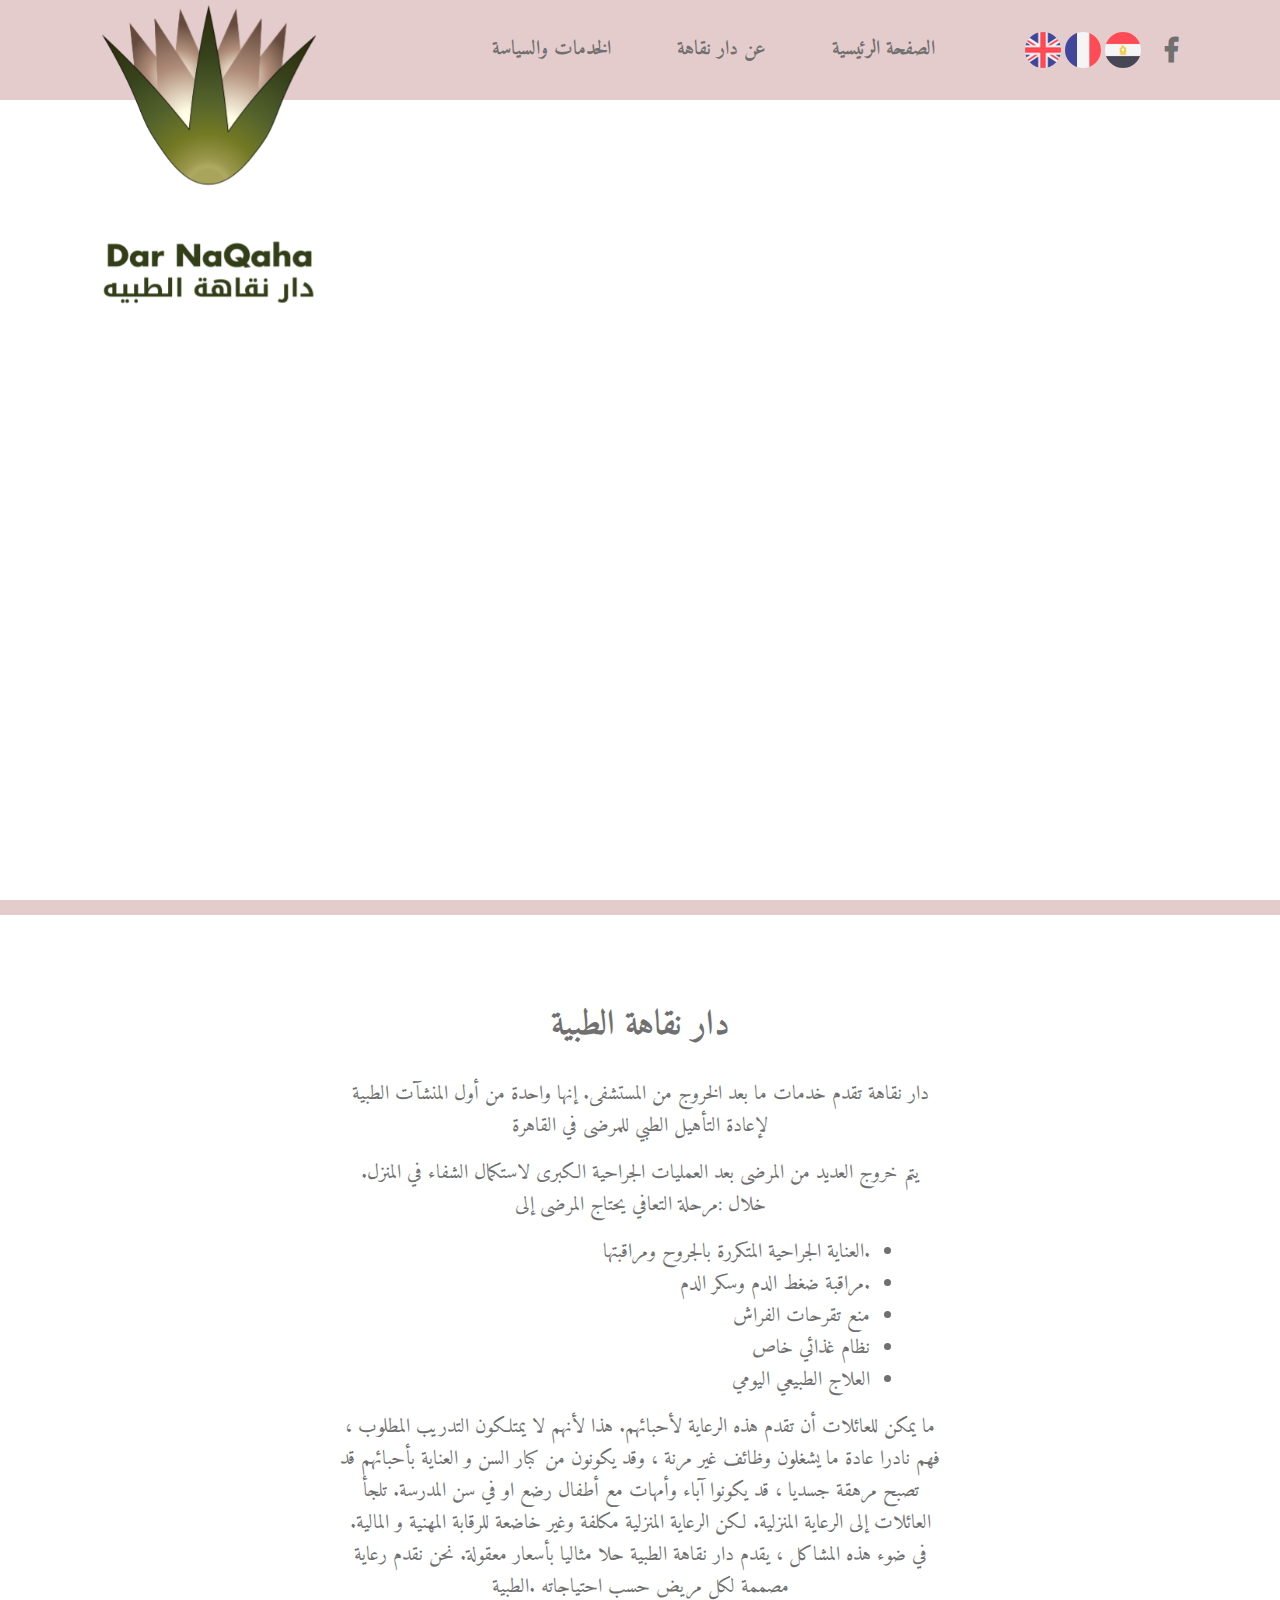
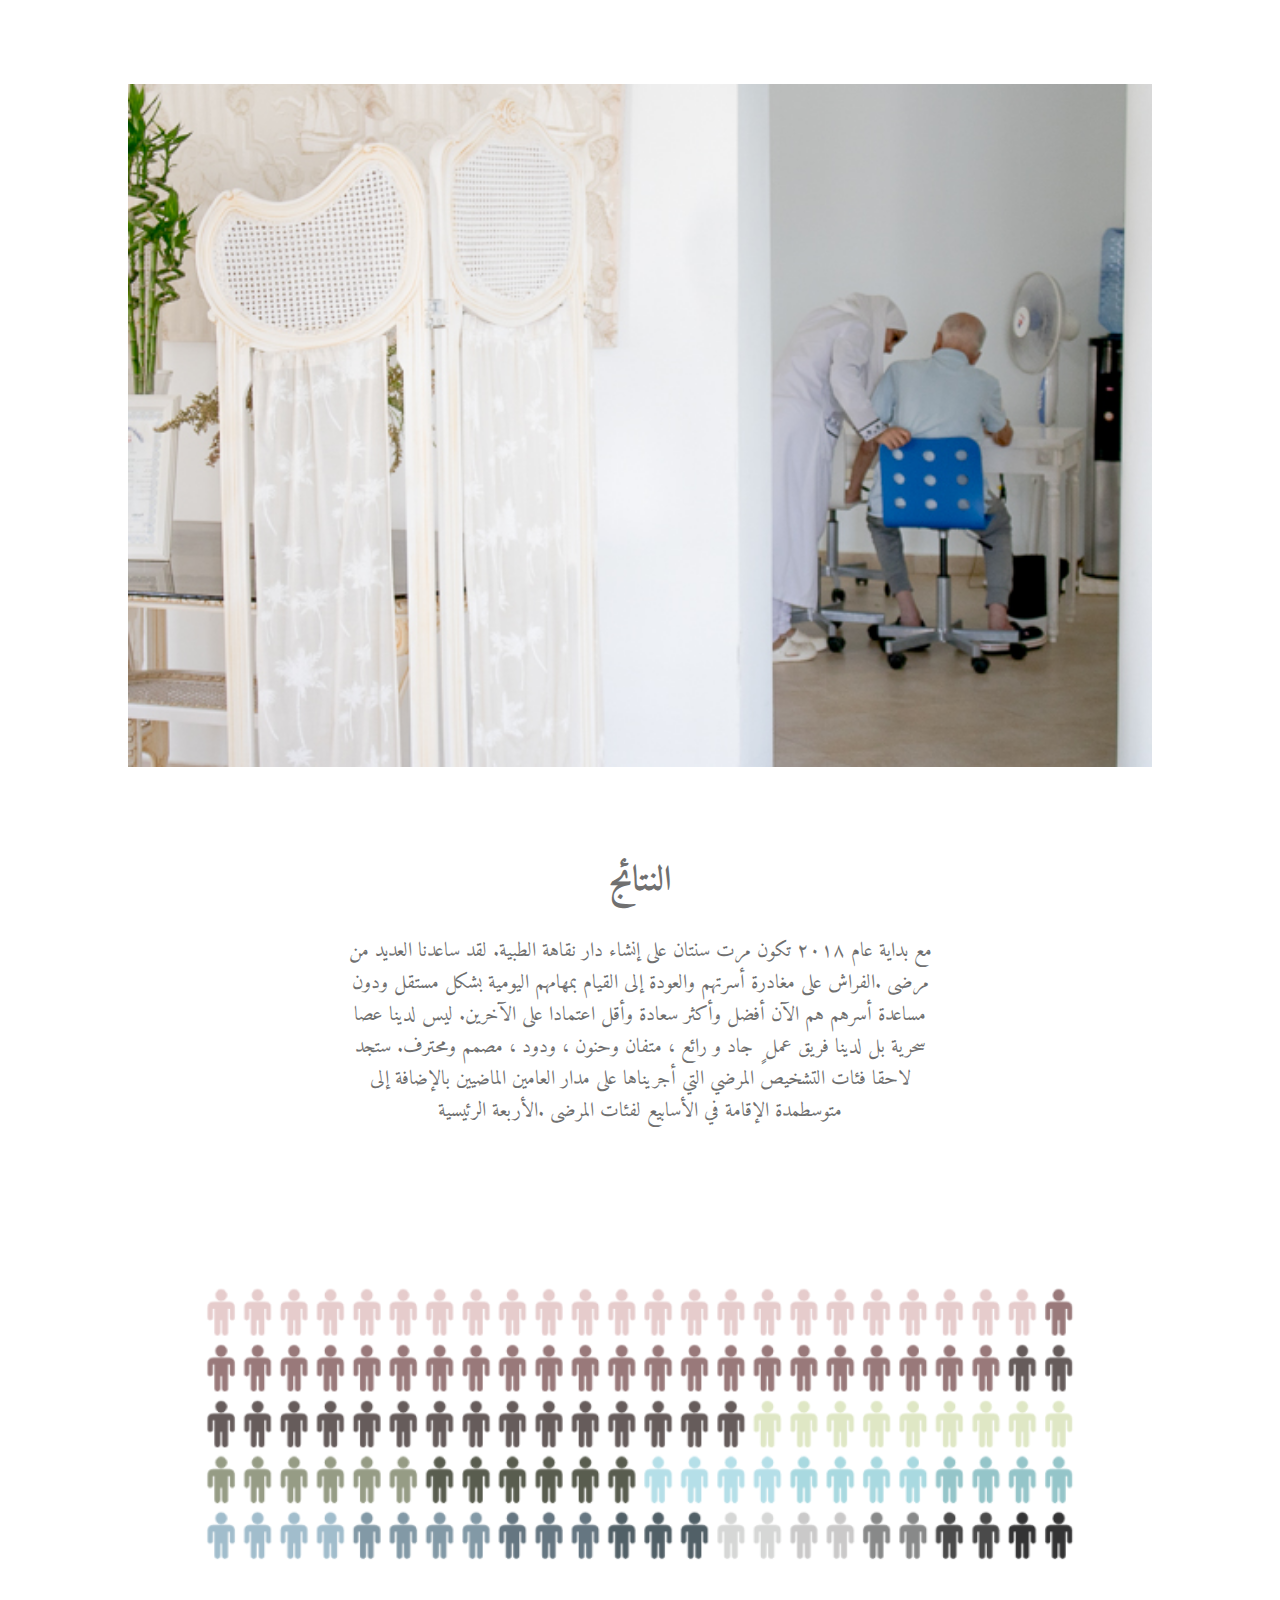
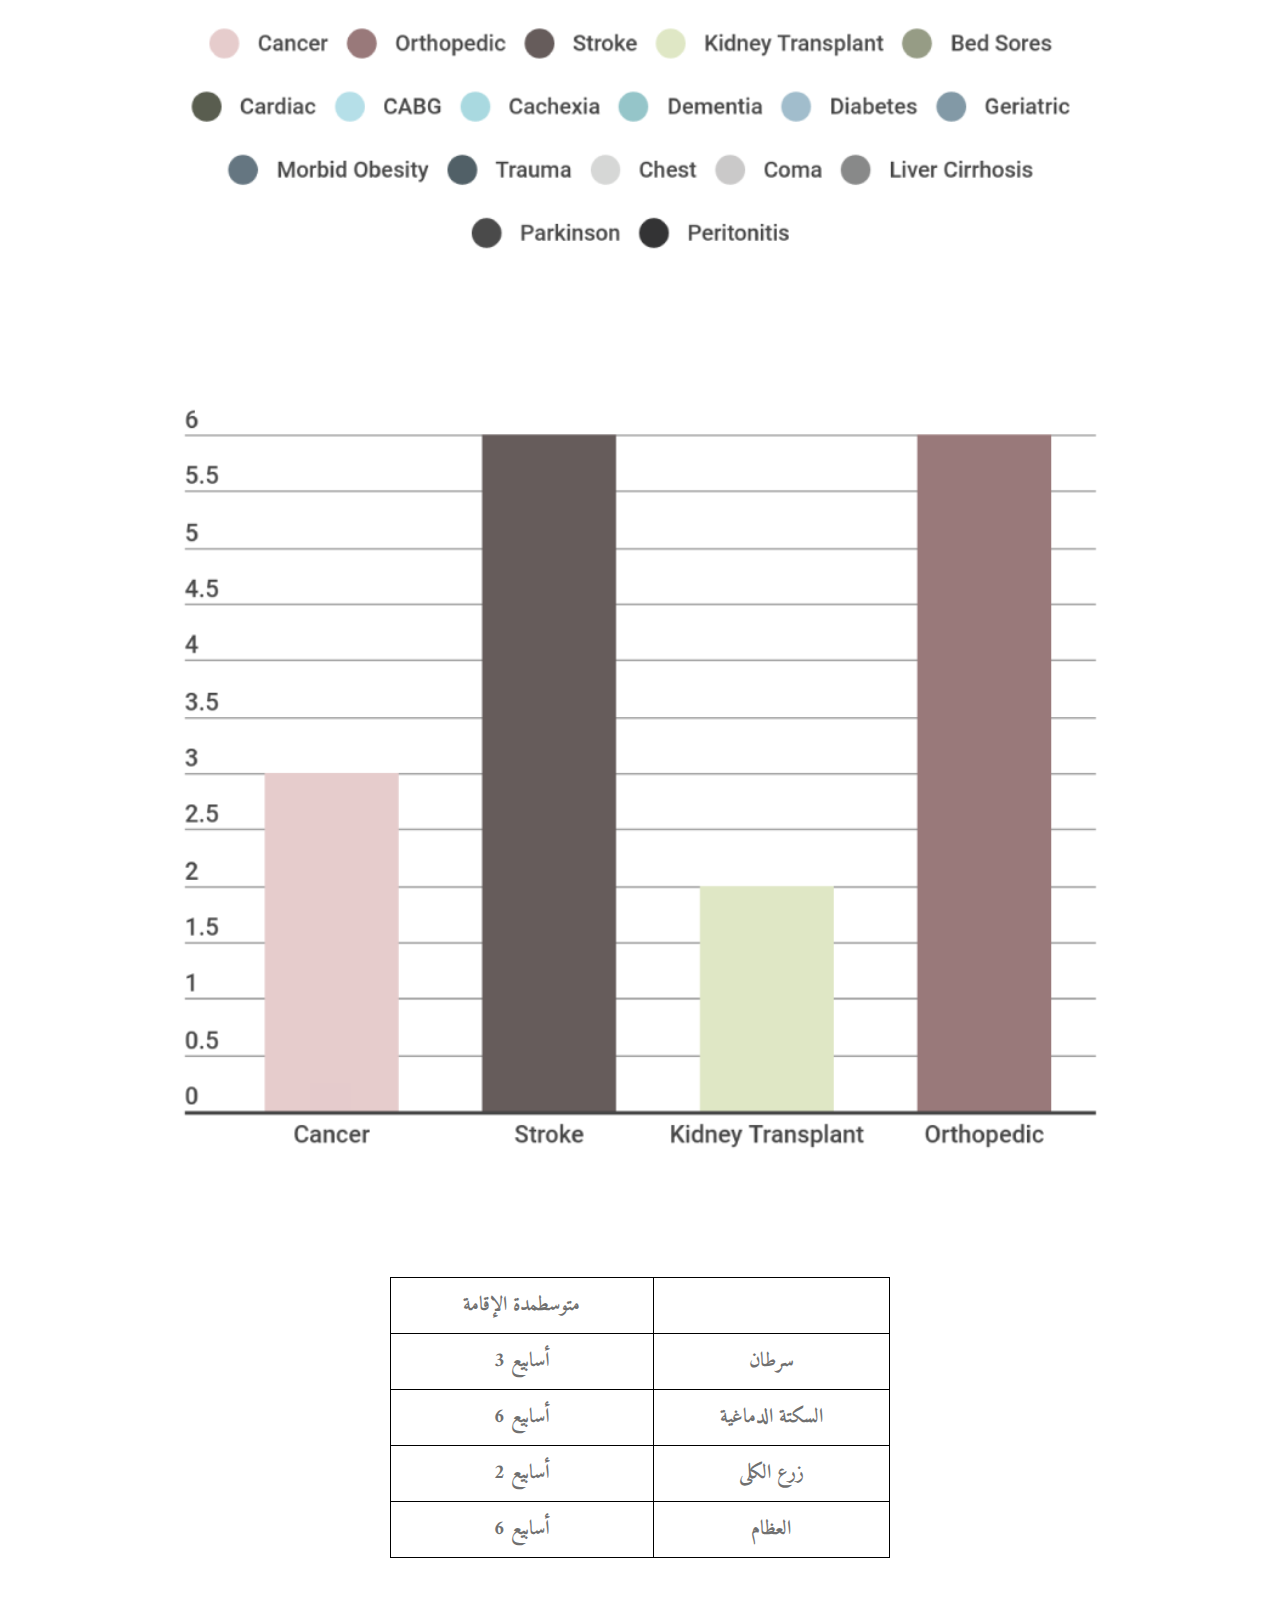
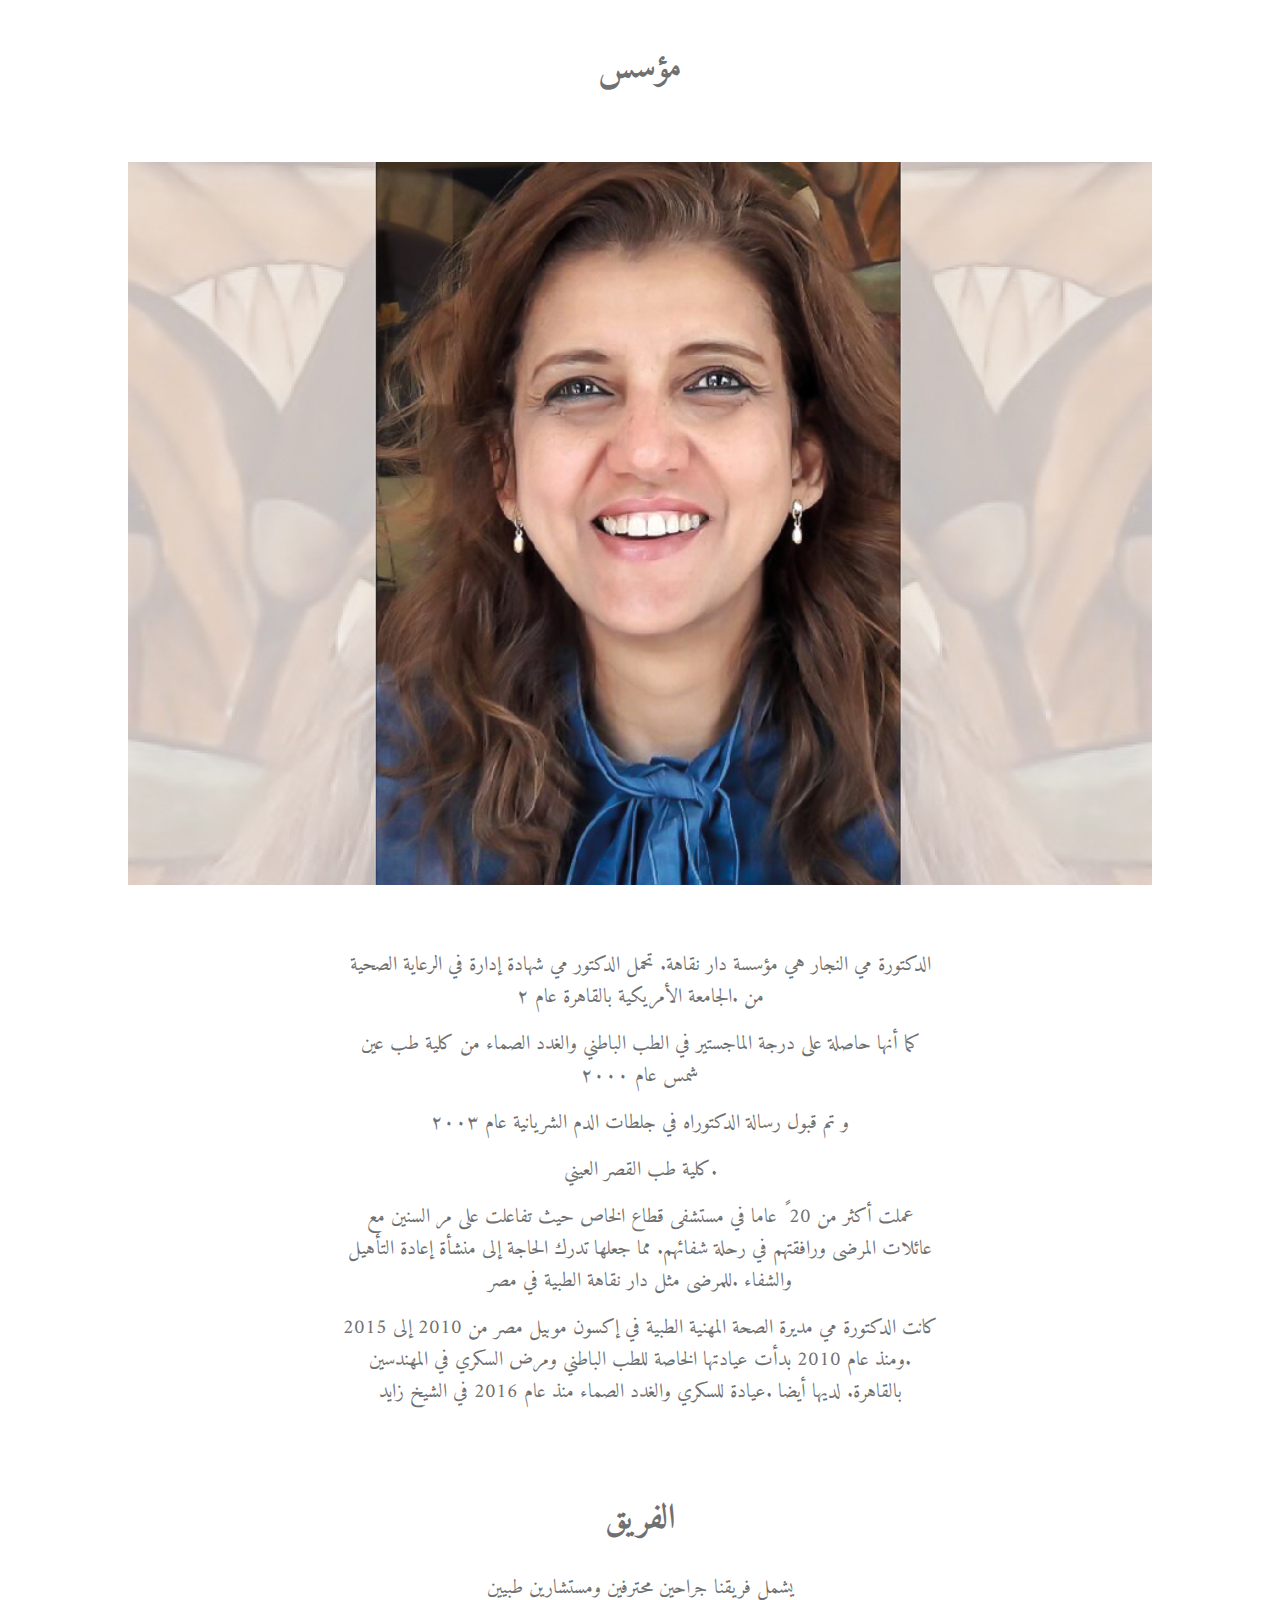
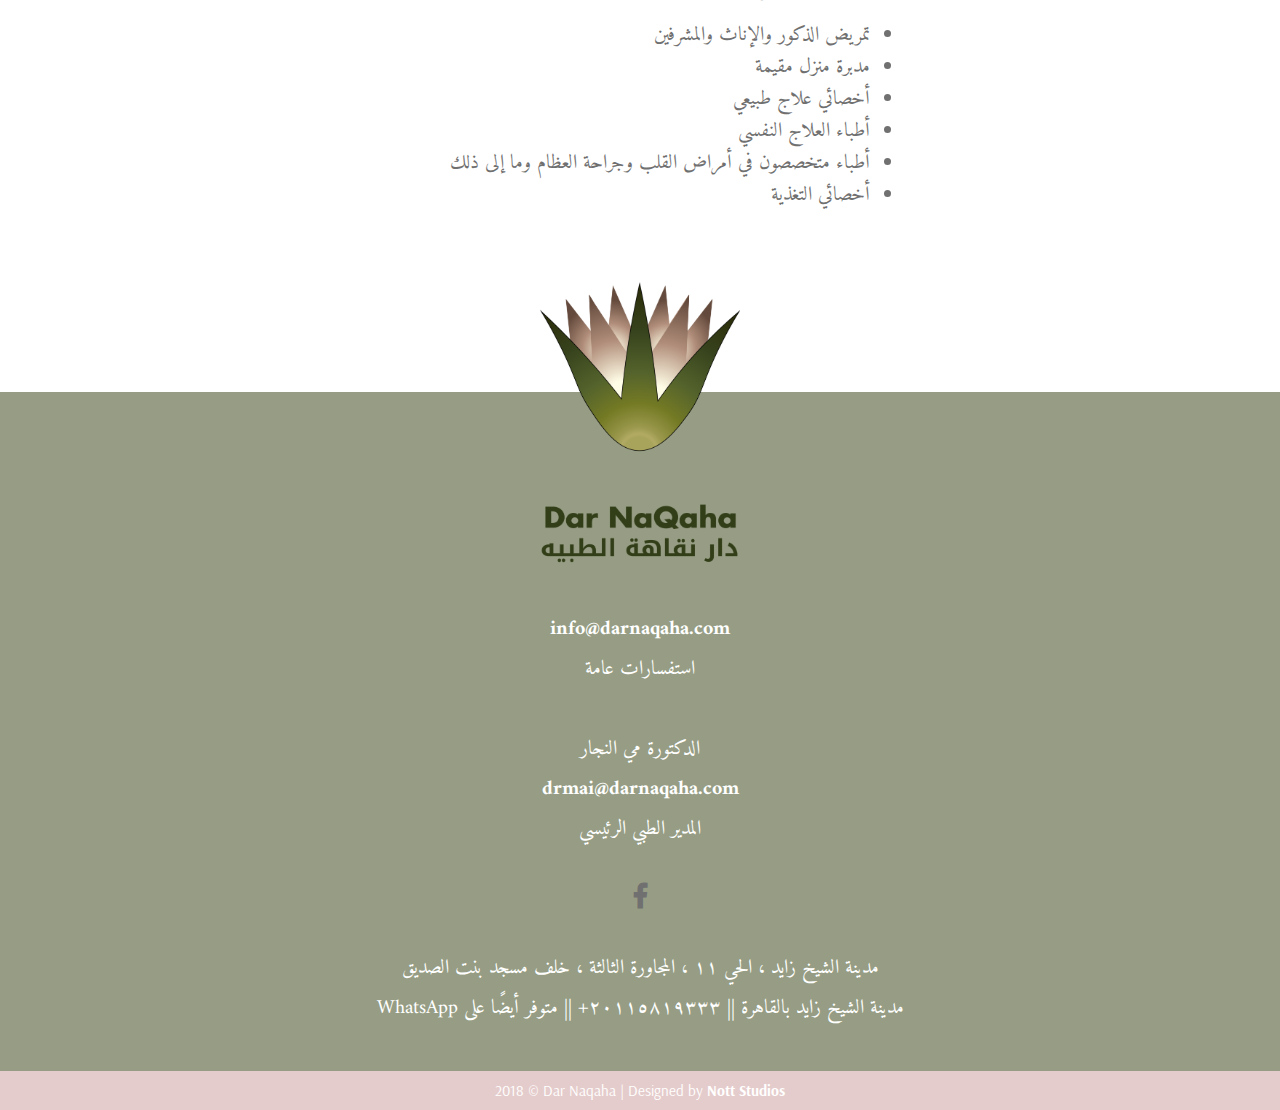
==== commit 1d72ddb5: "new arabic services and about" ====
--- a/about.html
+++ b/about.html
@@ -78,7 +78,7 @@
 			</ul>
 			<ul lang="fr">
 				<a href="index.html"><li>ACCUEIL</li></a>
-				<a href="about.html"><li>SER</li></a>
+				<a href="about.html"><li>A PROPOS DE NAQAHA</li></a>
 				<a href="services.html"><li>SERVICES ET POLITIQUE</li></a>
 			</ul>
 			<ul lang="ar">
@@ -117,17 +117,17 @@
 		<p>Les familles peuvent rarement offrir les soins ci-dessus pour leurs proches; car ils n’ont pas la formation professionnelle requise. Ils occupent généralement des emplois non flexibles. Ils peuvent être également des personnes âgées et aider leurs proches à devenir autonome après une chirurgie peut vite devenir épuisant, ils peuvent être des parents avec des bébés et des enfants d'âge scolaire. Les familles se tournent ainsi vers les soins à domicile. Mais les soins à domicile sont coûteux, non-survéillées et financièrement non viables. À la lumière de ces problèmes, Dar Naqaha offre une solution optimale et abordable. Nous fournissons des soins adaptés à chaque patient en fonction de leurs besoins médicaux. Nous établissons un plan de redressement et mesurons nos progrès sur une base hebdomadaire.</p>
 	</section>
 	<section class="section hidden" lang="ar">
-		<h1>دار نقاهة الطبية</h1>
-		<p>دار نقاهة  تقدم خدمات ما بعد الخروج من المستشفى. إنها واحدة من أول المنشآت الطبية لإعادة التأهيل الطبي للمرضى في القاهرة</p>
-		<p>يتم خروج العديد من المرضى بعد العمليات الجراحية الكبرى لاستكمال الشفاء في المنزل. خلال مرحلة التعافي يحتاج المرضى إلى:</p>
+		<h1>دار نقاهة الطبیة</h1>
+		<p>دار نقاهة تقدم خدمات ما بعد الخروج من المستشفى. إنها واحدة من أول المنشآت الطبیة لإعادة التأهیل الطبي للمرضى في القاهرة</p>
+		<p>یتم خروج العدید من المرضى بعد العملیات الجراحیة الكبرى لاستكمال الشفاء في المنزل. خلال :مرحلة التعافي یحتاج المرضى إلى</p>
 		<ul style="text-align: right;">
-			<li>العناية الجراحية المتكررة بالجروح ومراقبتها.</li>
-			<li>مراقبة ضغط الدم وسكر الدم.</li>
-			<li>منع تقرحات الفراش.</li>
-			<li>نظام غذائي خاص.</li>
-			<li>العلاج الطبيعي اليومي.</li>
-		</ul>
-		<p>نادراً ما يمكن للعائلات  أن تقدم هذه الرعاية لأحبائهم. هذا لأنهم لا يمتلكون التدريب المطلوب ، فهم عادة ما يشغلون وظائف غير مرنة ، وقد يكونون من كبار السن و العناية بأحبائهم قد  تصبح مرهقة جسديا ، قد يكونوا آباء وأمهات مع أطفال رضع او في سن المدرسة.  تلجأ العائلات إلى الرعاية المنزلية. لكن الرعاية المنزلية مكلفة وغير خاضعة للرقابة المهنية و المالية. في ضوء هذه المشاكل ، يقدم دار نقاهة الطبية  حلا مثاليا بأسعار معقولة. نحن نقدم رعاية مصممة لكل مريض حسب احتياجاته الطبية.</p>
+			<li>.العنایة الجراحیة المتكررة بالجروح ومراقبتها </li>
+			<li>.مراقبة ضغط الدم وسكر الدم</li>
+			<li>منع تقرحات الفراش</li>
+			<li>نظام غذائي خاص</li>
+			<li>العلاج الطبیعي الیومي</li>
+		</ul>
+		<p> ما یمكن للعائلات أن تقدم هذه الرعایة لأحبائهم. هذا لأنهم لا یمتلكون التدریب المطلوب ، فهم نادرا عادة ما یشغلون وظائف غیر مرنة ، وقد یكونون من كبار السن و العنایة بأحبائهم قد تصبح مرهقة جسدیا ، قد یكونوا آباء وأمهات مع أطفال رضع او في سن المدرسة. تلجأ العائلات إلى الرعایة المنزلیة. لكن الرعایة المنزلیة مكلفة وغیر خاضعة للرقابة المهنیة و المالیة. في ضوء هذه المشاكل ، یقدم دار نقاهة الطبیة حلا مثالیا بأسعار معقولة. نحن نقدم رعایة مصممة لكل مریض حسب احتیاجاته .الطبیة</p>
 	</section>
 	<section class="section">
 		<img src="assets/img/about-1.jpg" style="width: 100%;">
@@ -138,12 +138,11 @@
 	</section>
 	<section class="section hidden" lang="fr">
 		<h1>Résultats</h1>
-		<p>En 2018 deux ans se sont déjà écoulés depuis la création de la clinique Dar Naqaha. Nous avons aidé de nombreux patients alités à quitter leur lit et à reprendre leurs tâches quotidiennes de façon autonome et sans l'aide de leur famille. Ils sont maintenant meilleurs, plus heureux et moins dépendants des autres. Nous n'avons aucun vagabond magique. Nous avons une grande équipe de travail, dévouée, passionnée, amicale, déterminée et professionnelle. Vous trouverez ci-dessous les catégories de diagnostic des patients que nous avons eu au cours des deux dernières années ainsi que la durée moyenne de séjour en semaines pour les quatre principales catégories de patients.</p>
+		<p>En 2018 deux ans se sont déjà écoulés depuis la création de la clinique Dar Naqaha. Nous avons aidé de nombreux patients alités à quitter leur lit et à reprendre leurs tâches quotidiennes de façon autonome et sans l'aide de leur famille. Ils sont maintenant meilleurs, plus heureux et moins dépendants des autres. Tout cela grâce à une grande équipe de travail, dévouée, passionnée, amicale, déterminée et professionnelle. Vous trouverez ci-dessous les catégories de diagnostic des patients que nous avons eu au cours des deux dernières années ainsi que la durée moyenne de séjour en semaines pour les quatre principales catégories de patients.</p>
 	</section>
 	<section class="section hidden" lang="ar">
 		<h1>النتائج</h1>
-		<p>مع بداية عام ٢٠١٨ تكون مرت سنتان على إنشاء دار نقاهة الطبية. لقد ساعدنا العديد من مرضى الفراش على مغادرة أسرتهم والعودة إلى القيام بمهامهم اليومية بشكل مستقل ودون مساعدة أسرهم.</p>
-		<p> هم الآن أفضل وأكثر سعادة وأقل اعتمادا على الآخرين. ليس لدينا عصا سحرية بل لدينا فريق عمل جاد و رائع ، متفانٍ وحنون ، ودود ، مصمم ومحترف. ستجد لاحقا  فئات التشخيص المرضي التي أجريناها على مدار العامين الماضيين بالإضافة إلى متوسط ​​مدة الإقامة في الأسابيع لفئات المرضى الأربعة الرئيسية.</p>
+		<p>مع بدایة عام ٢٠١٨ تكون مرت سنتان على إنشاء دار نقاهة الطبیة. لقد ساعدنا العدید من مرضى .الفراش على مغادرة أسرتهم والعودة إلى القیام بمهامهم الیومیة بشكل مستقل ودون مساعدة أسرهم هم الآن أفضل وأكثر سعادة وأقل اعتمادا على الآخرین. لیس لدینا عصا سحریة بل لدینا فریق عمل ٍ جاد و رائع ، متفان وحنون ، ودود ، مصمم ومحترف. ستجد لاحقا فئات التشخیص المرضي التي أجریناها على مدار العامین الماضیین بالإضافة إلى متوسطمدة الإقامة في الأسابیع لفئات المرضى .الأربعة الرئیسیة</p>
 	</section>
 	<section class="section">
 		<img src="assets/img/about-2.png" style="width: 100%;">
@@ -179,22 +178,22 @@
 		<table style="width:100%;max-width: 500px;margin: 0 auto;">
 			<tr>
 				<th></th>
-				<th>Average length of stay</th>
+				<th>Durée moyenne de séjour </th>
 			</tr>
 			<tr>
 				<th>Cancer</th>
 				<th>3 weeks</th>
 			</tr>
 			<tr>
-				<th>Stroke</th>
+				<th>AVC</th>
 				<th>6 weeks</th>
 			</tr>
 			<tr>
-				<th>Kidney Transplant</th>
+				<th>Greffe de reins</th>
 				<th>2 weeks</th>
 			</tr>
 			<tr>
-				<th>Orthopedic</th>
+				<th>Orthopédique</th>
 				<th>6 weeks</th>
 			</tr>
 		</table>
@@ -203,23 +202,23 @@
 		<table style="width:100%;max-width: 500px;margin: 0 auto;">
 			<tr>
 				<th></th>
-				<th>متوسط ​​مدة الإقامة</th>
+				<th>متوسطمدة الإقامة</th>
 			</tr>
 			<tr>
 				<th>سرطان</th>
-				<th>3 أسابيع</th>
-			</tr>
-			<tr>
-				<th>السكتة الدماغية</th>
-				<th>6 أسابيع</th>
-			</tr>
-			<tr>
-				<th>زرع الكلى</th>
-				<th>2 أسابيع</th>
-			</tr>
-			<tr>
-				<th>تقويم العظام</th>
-				<th>6 أسابيع</th>
+				<th>أسابیع 3</th>
+			</tr>
+			<tr>
+				<th>السكتة الدماغیة</th>
+				<th>أسابیع 6</th>
+			</tr>
+			<tr>
+				<th> زرع الكلى</th>
+				<th>أسابیع 2</th>
+			</tr>
+			<tr>
+				<th>العظام</th>
+				<th>أسابیع 6</th>
 			</tr>
 		</table>
 	</section>
@@ -241,12 +240,12 @@
 	<section class="section hidden" lang="ar">
 		<h1>مؤسس</h1>
 		<img src="assets/img/about-4.jpg" style="width: 100%;margin-top: 40px;margin-bottom: 40px;">
-		<p>الدكتورة مي النجار هي المؤسس والمدير الطبي لدار نقاهة الطبية. تحمل الدكتور مي شهادة إدارة في  الرعاية الصحية من الجامعة الأمريكية بالقاهرة عام ٢٠٠٣.</p>
-		<p>كما أنها حاصلة على درجة الماجستير في الطب الباطني والغدد الصماء من كلية طب عين شمس عام ٢٠٠٠</p>
-		<p>و تم قبول رسالة الدكتوراه في جلطات الدم الشريانية عام ٢٠٠٣ </p>
-		<p>كلية طب القصر العيني.</p>
-		<p>عملت أكثر من 20 عامًا في مستشفى قطاع الخاص حيث تفاعلت على مر السنين مع عائلات المرضى ورافقتهم في رحلة شفائهم. مما جعلها تدرك الحاجة  إلى منشأة إعادة التأهيل والشفاء للمرضى مثل دار نقاهة الطبية في مصر.</p>
-		<p>كانت الدكتورة مي مديرة الصحة المهنية الطبية في إكسون موبيل مصر من 2010 إلى 2015. ومنذ عام 2010 بدأت عيادتها الخاصة للطب الباطني ومرض السكري في المهندسين بالقاهرة. لديها أيضا عيادة للسكري والغدد الصماء منذ عام 2016 في الشيخ زايد.</p>
+		<p>الدكتورة مي النجار هي مؤسسة دار نقاهة. تحمل الدكتور مي شهادة إدارة في الرعایة الصحیة من .الجامعة الأمریكیة بالقاهرة عام ٢</p>
+		<p>كما أنها حاصلة على درجة الماجستیر في الطب الباطني والغدد الصماء من كلیة طب عین شمس عام ٢٠٠٠</p>
+		<p>و تم قبول رسالة الدكتوراه في جلطات الدم الشریانیة عام ٢٠٠٣</p>
+		<p>.كلیة طب القصر العیني</p>
+		<p>عملت أكثر من 20 ً عاما في مستشفى قطاع الخاص حیث تفاعلت على مر السنین مع عائلات المرضى ورافقتهم في رحلة شفائهم. مما جعلها تدرك الحاجة إلى منشأة إعادة التأهیل والشفاء .للمرضى مثل دار نقاهة الطبیة في مصر</p>
+		<p>كانت الدكتورة مي مدیرة الصحة المهنیة الطبیة في إكسون موبیل مصر من 2010 إلى 2015 .ومنذ عام 2010 بدأت عیادتها الخاصة للطب الباطني ومرض السكري في المهندسین بالقاهرة. لدیها أیضا .عیادة للسكري والغدد الصماء منذ عام 2016 في الشیخ زاید</p>
 	</section>
 	<section class="section hidden" lang="en">
 		<h1>Team</h1>
@@ -263,7 +262,7 @@
 	</section>
 	<section class="section hidden" lang="fr">
 		<h1>Notre Equipe</h1>
-		<p>Notre équipe:</p>
+		
 		<ul>
 			<li>Médecins résidents.</li>
 			<li>Infirmiers et infirmières.</li>
@@ -275,16 +274,15 @@
 		</ul>
 	</section>
 	<section class="section hidden" lang="ar">
-		<h1>الفريق</h1>
-		<p>يشمل فريقنا الجراحين المحترفين والمستشارين الطبيين في</p>
+		<h1>الفریق</h1>
+		<p>یشمل فریقنا جراحین محترفین ومستشارین طبیین</p>
 		<ul style="text-align: right;">
-			<li>الأطباء المنزليون</li>
-			<li>تمريض الذكور والإناث والمشرفين</li>
-			<li>أخصائي علاج طبيعي منزلي</li>
-			<li>مدبرة منزل مقيم</li>
+			<li>تمریض الذكور والإناث والمشرفین</li>
+			<li>مدبرة منزل مقیمة</li>
+			<li>أخصائي علاج طبیعي</li>
 			<li>أطباء العلاج النفسي</li>
 			<li>أطباء متخصصون في أمراض القلب وجراحة العظام وما إلى ذلك</li>
-			<li>أخصائي التغذية</li>
+			<li>أخصائي التغذیة</li>
 		</ul>
 	</section>
 
--- a/assets/style.css
+++ b/assets/style.css
@@ -305,6 +305,7 @@
 }
 #fb-feed-sml {
 	display: none;
+	margin: 0 auto;
 }
 
 header .mob-nav-open {
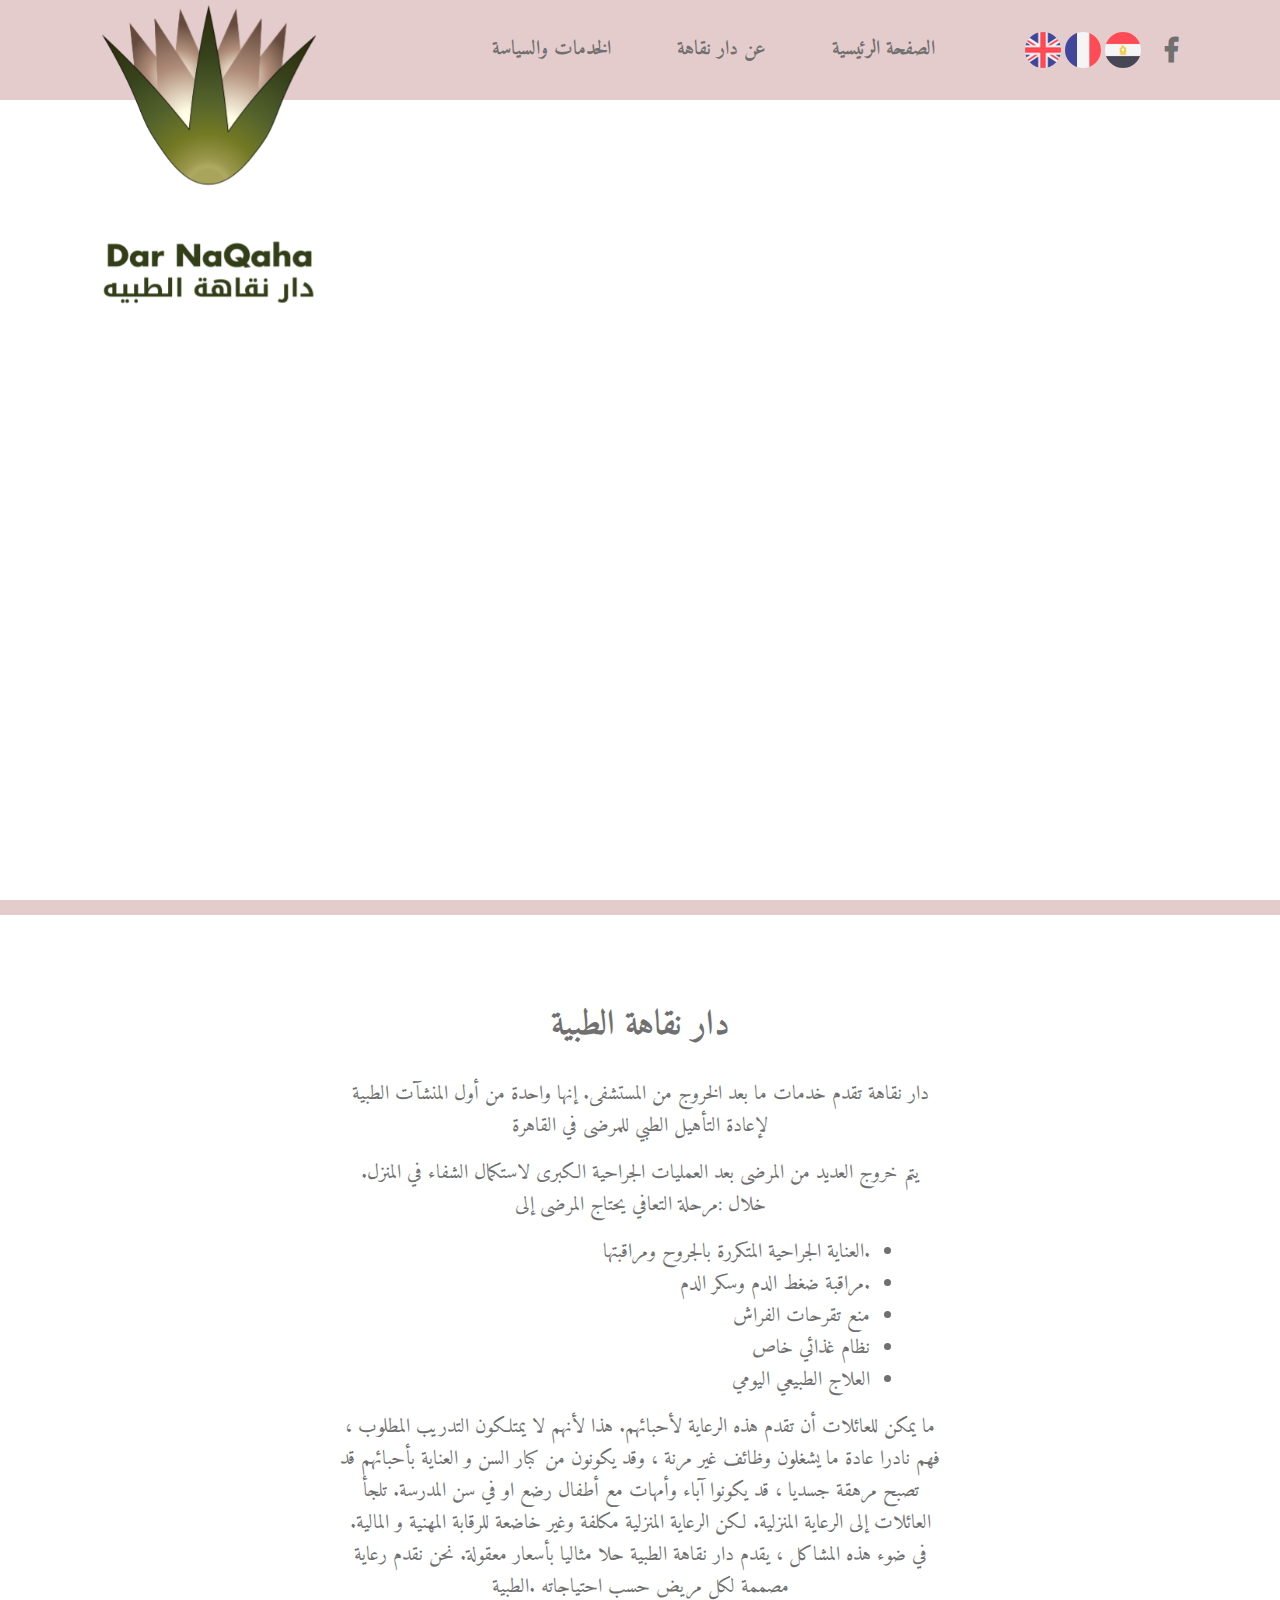
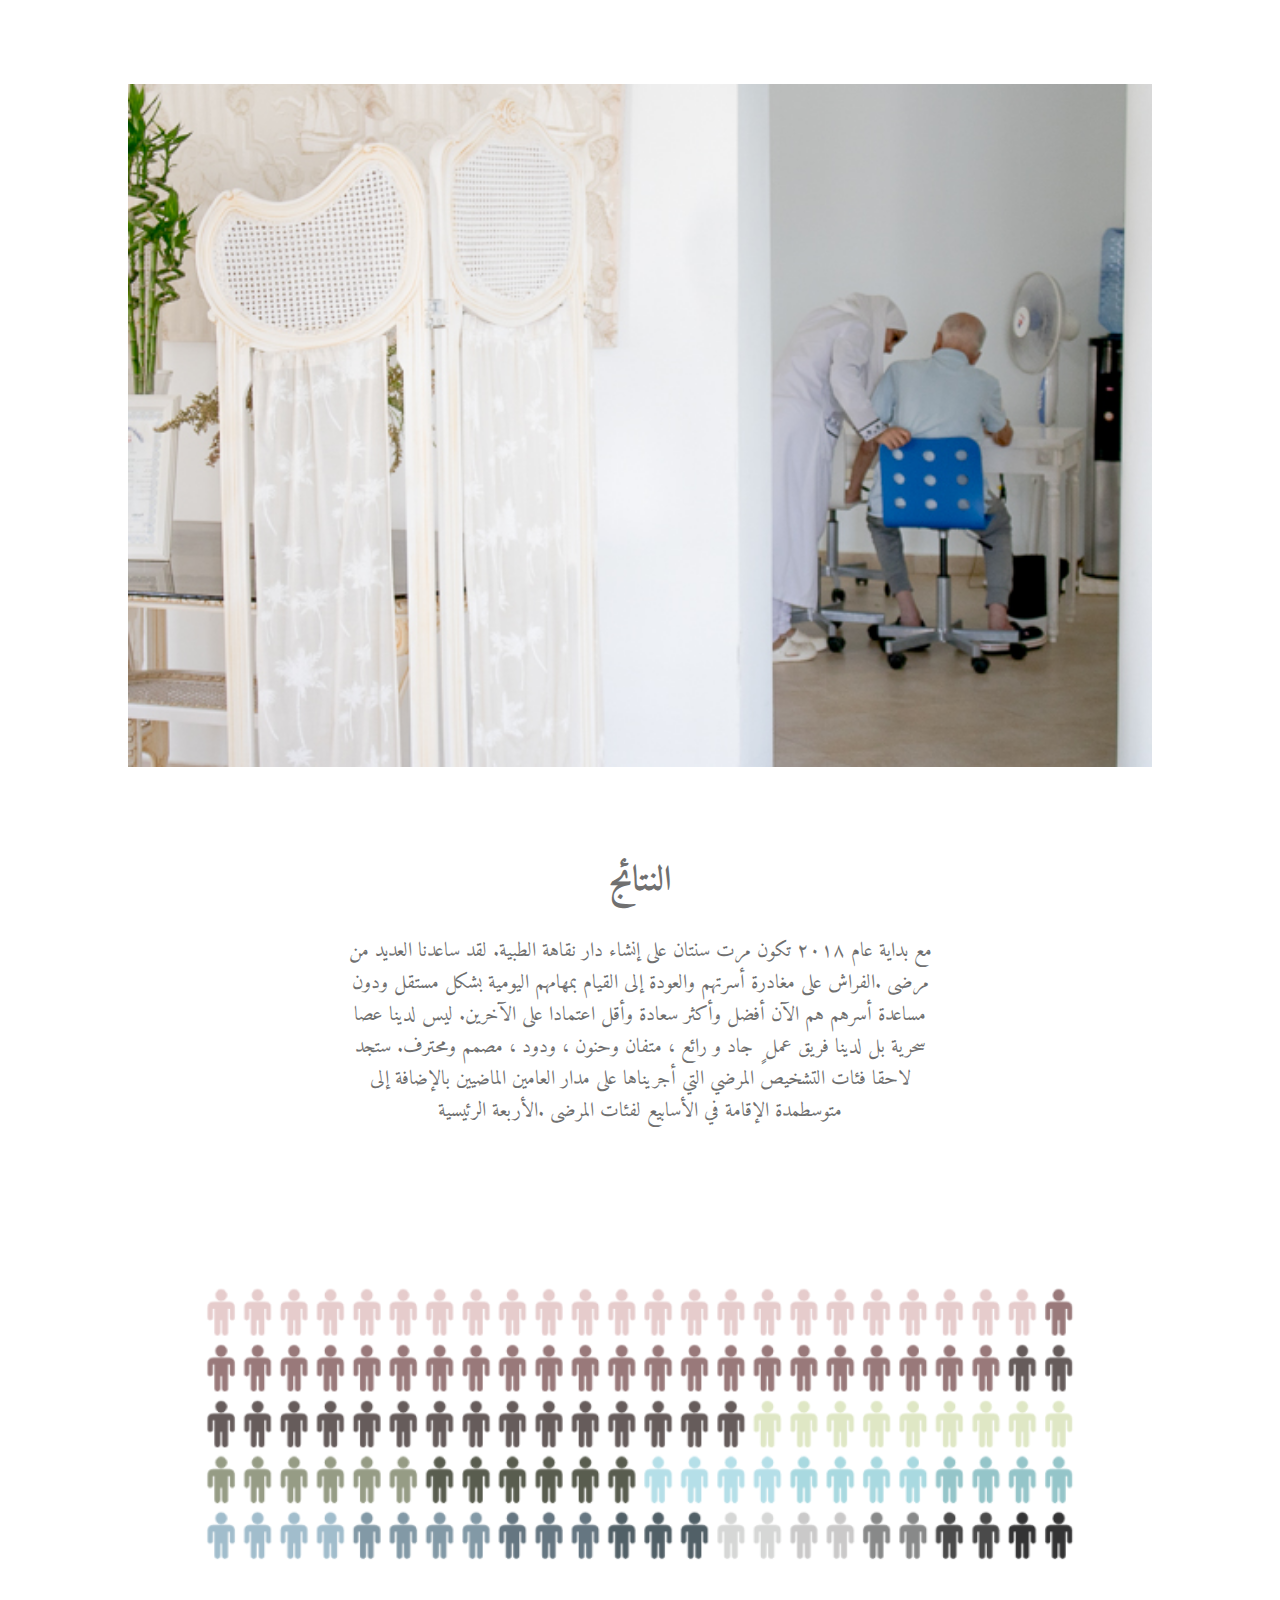
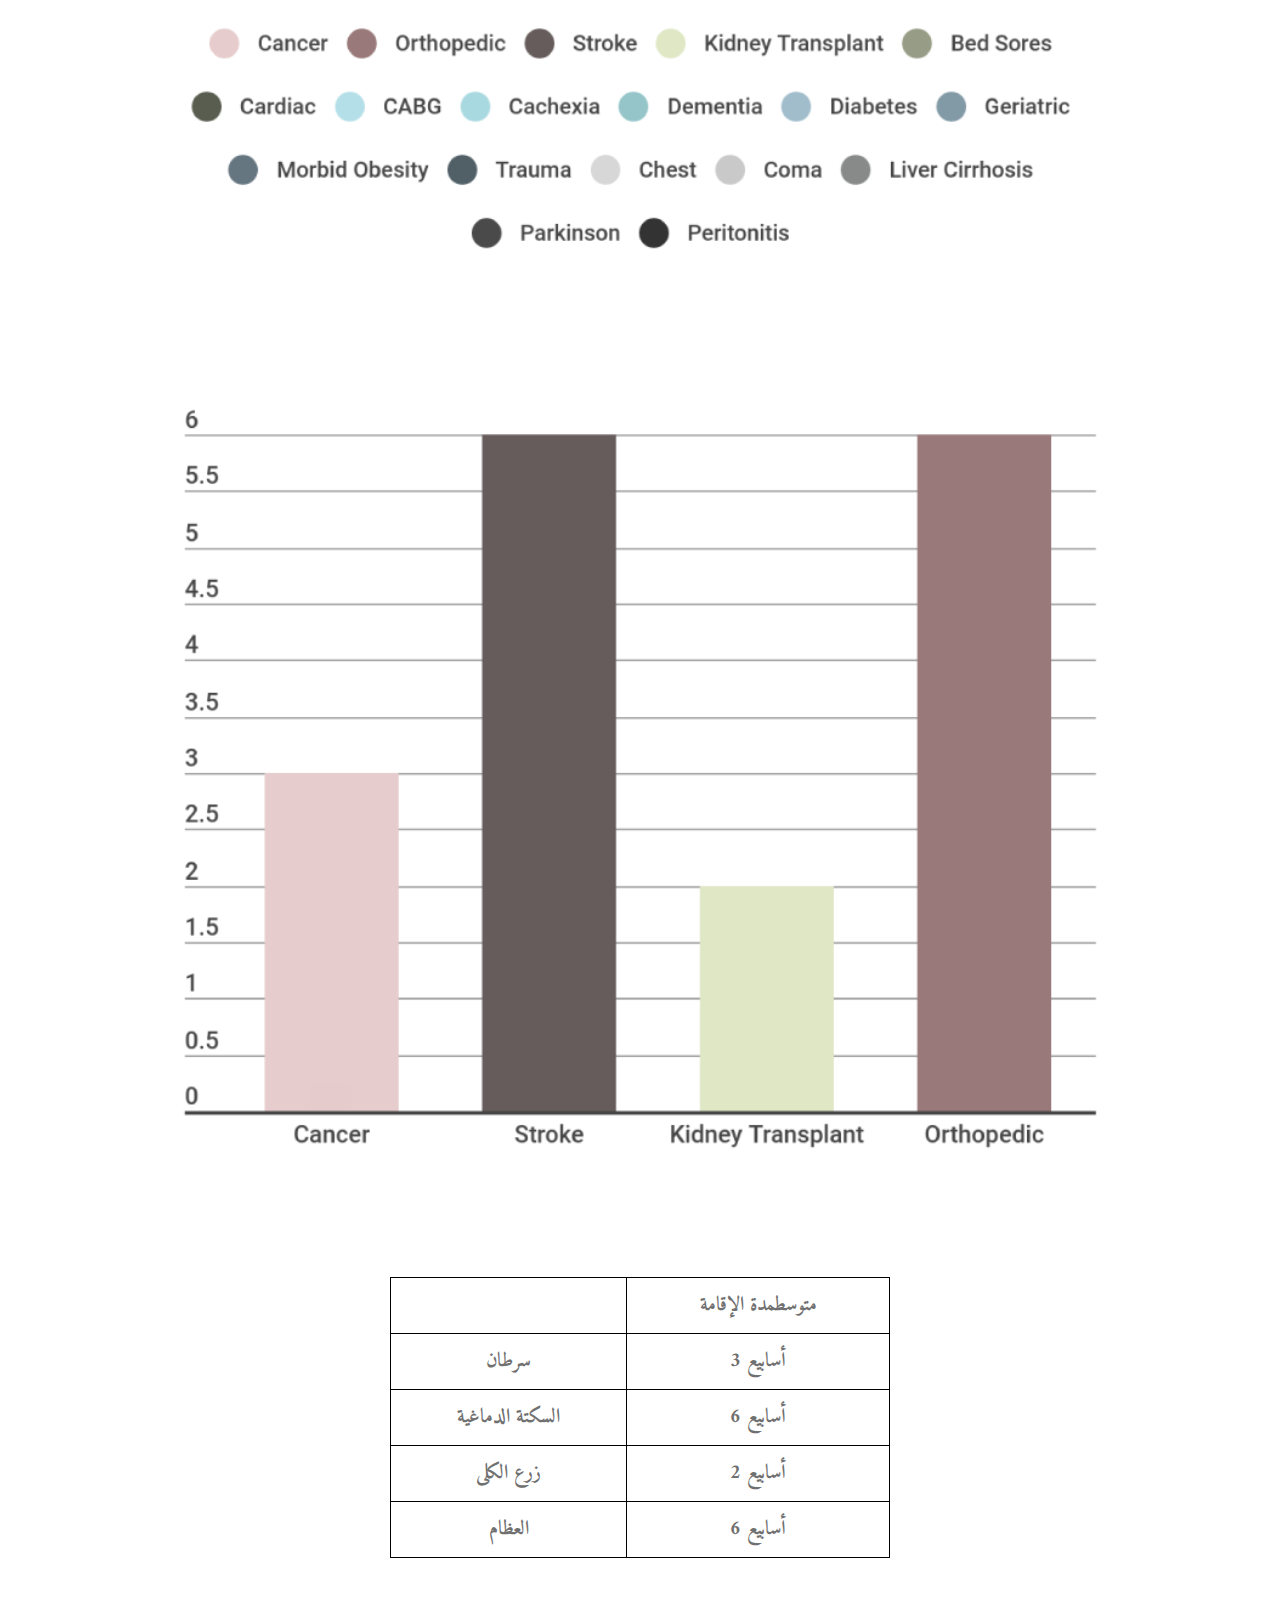
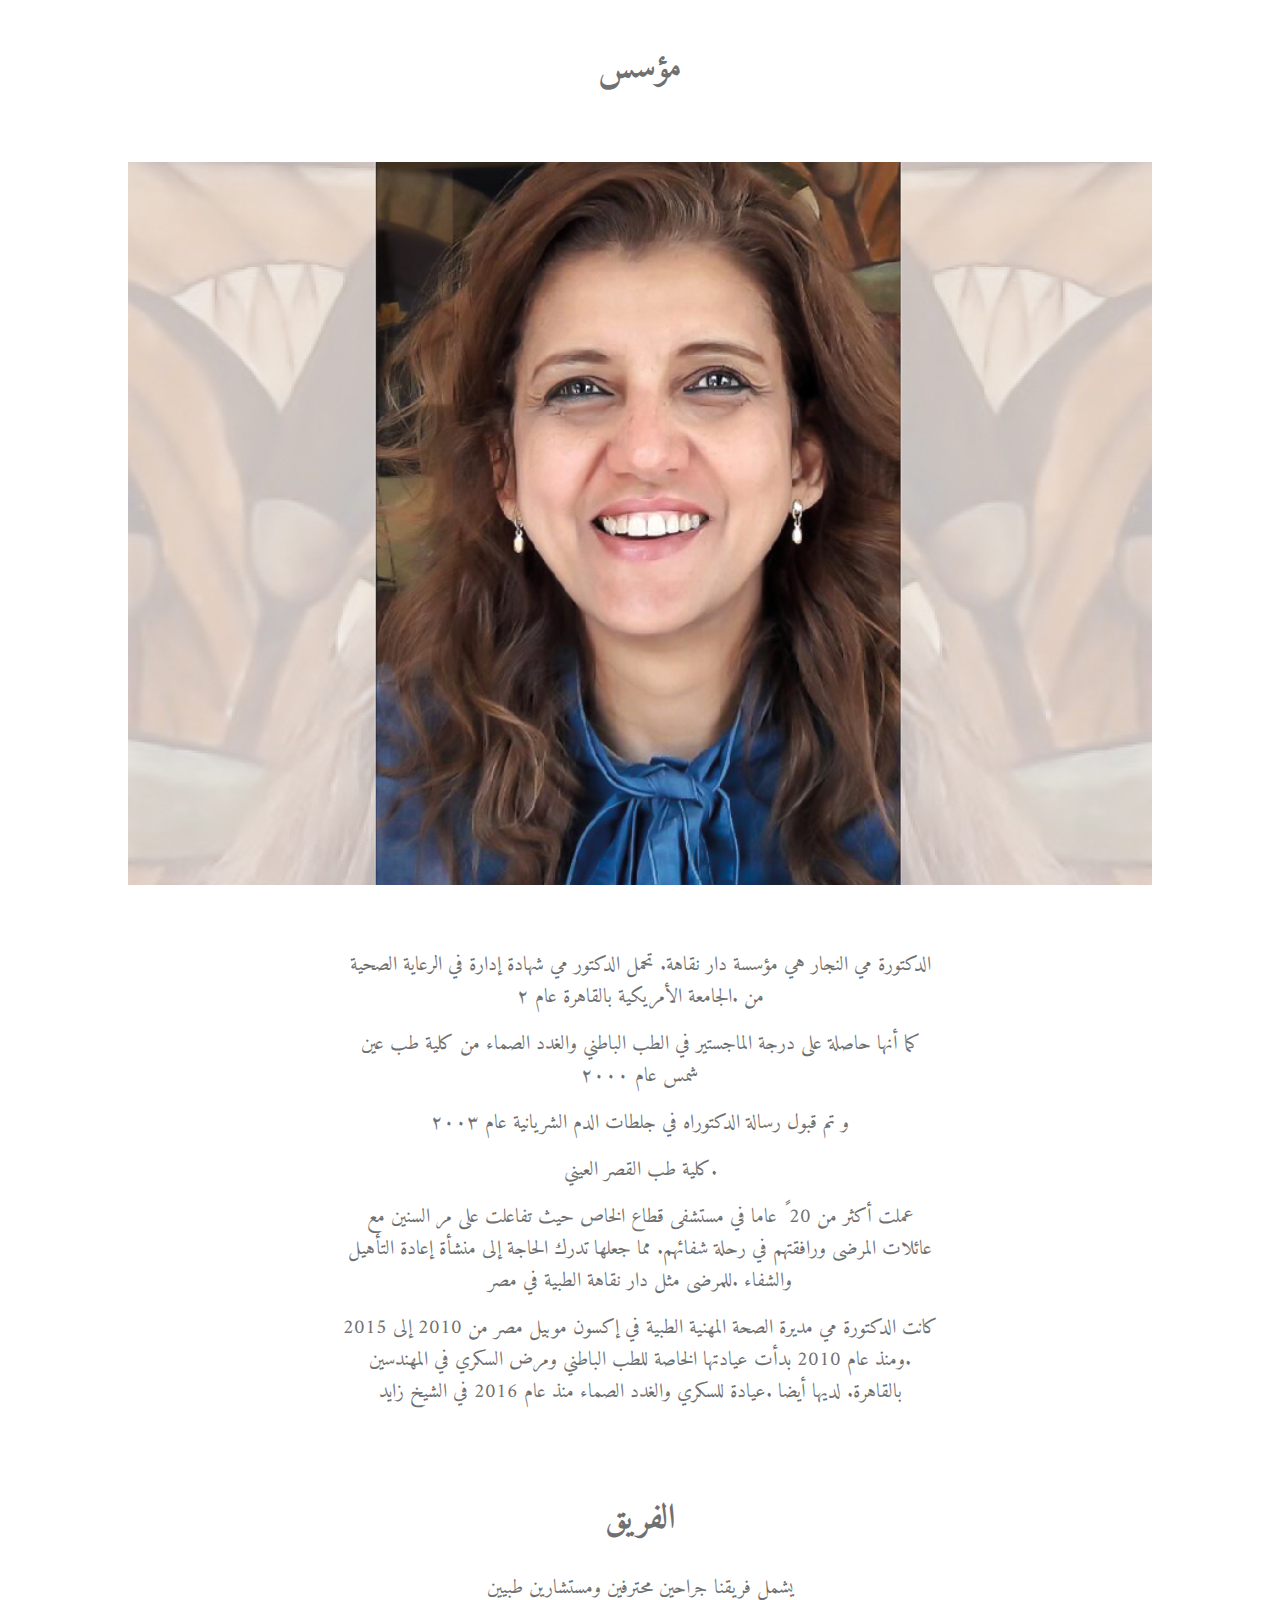
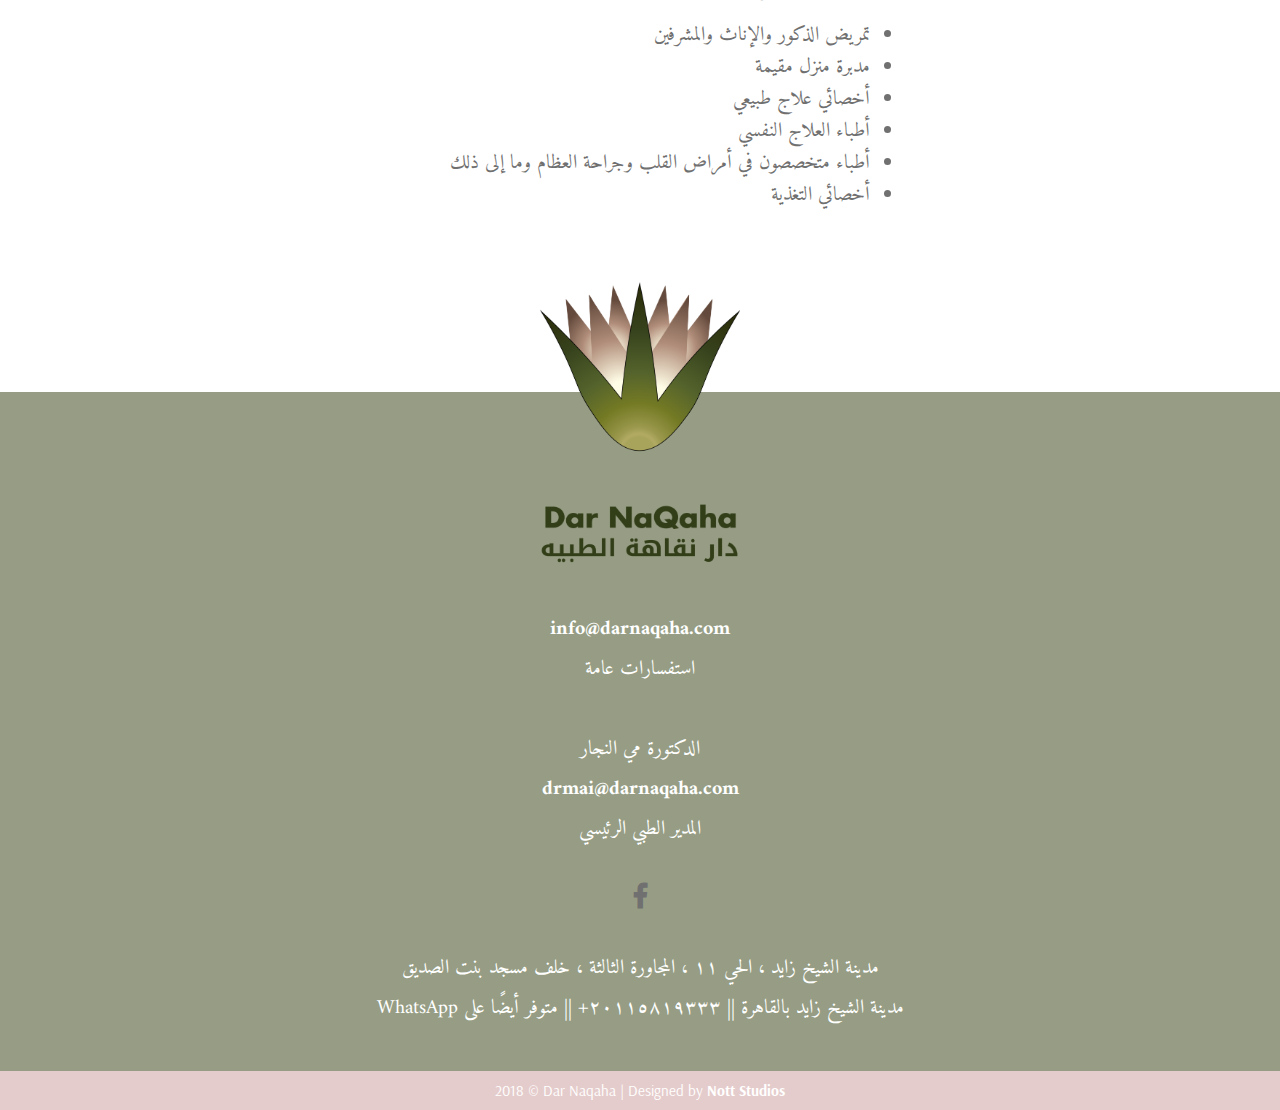
==== commit a3585b02: "new table layout for arabic" ====
--- a/about.html
+++ b/about.html
@@ -201,24 +201,24 @@
 	<section class="section hidden" lang="ar">
 		<table style="width:100%;max-width: 500px;margin: 0 auto;">
 			<tr>
+				<th>متوسطمدة الإقامة</th>
 				<th></th>
-				<th>متوسطمدة الإقامة</th>
-			</tr>
-			<tr>
+			</tr>
+			<tr>
+				<th>أسابیع 3</th>
 				<th>سرطان</th>
-				<th>أسابیع 3</th>
-			</tr>
-			<tr>
+			</tr>
+			<tr>
+				<th>أسابیع 6</th>
 				<th>السكتة الدماغیة</th>
+			</tr>
+			<tr>
+				<th>أسابیع 2</th>
+				<th> زرع الكلى</th>
+			</tr>
+			<tr>
 				<th>أسابیع 6</th>
-			</tr>
-			<tr>
-				<th> زرع الكلى</th>
-				<th>أسابیع 2</th>
-			</tr>
-			<tr>
 				<th>العظام</th>
-				<th>أسابیع 6</th>
 			</tr>
 		</table>
 	</section>
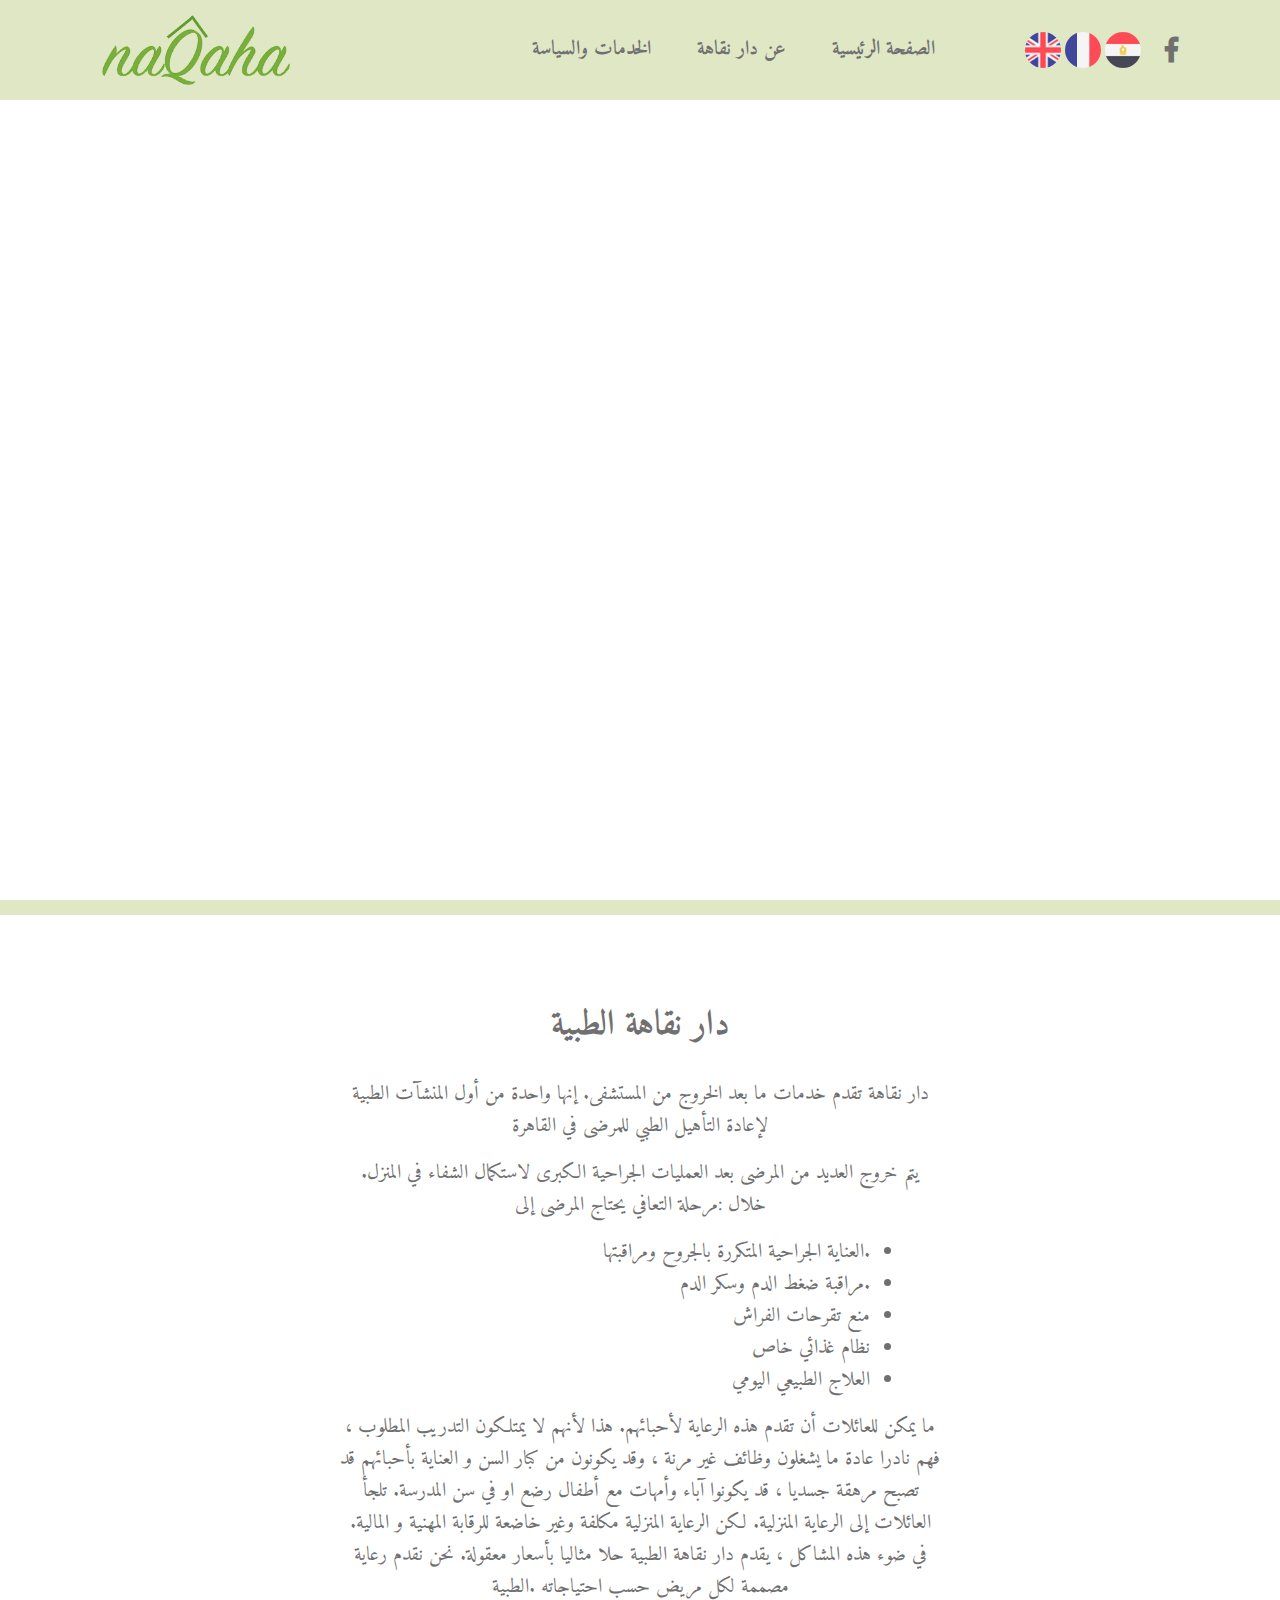
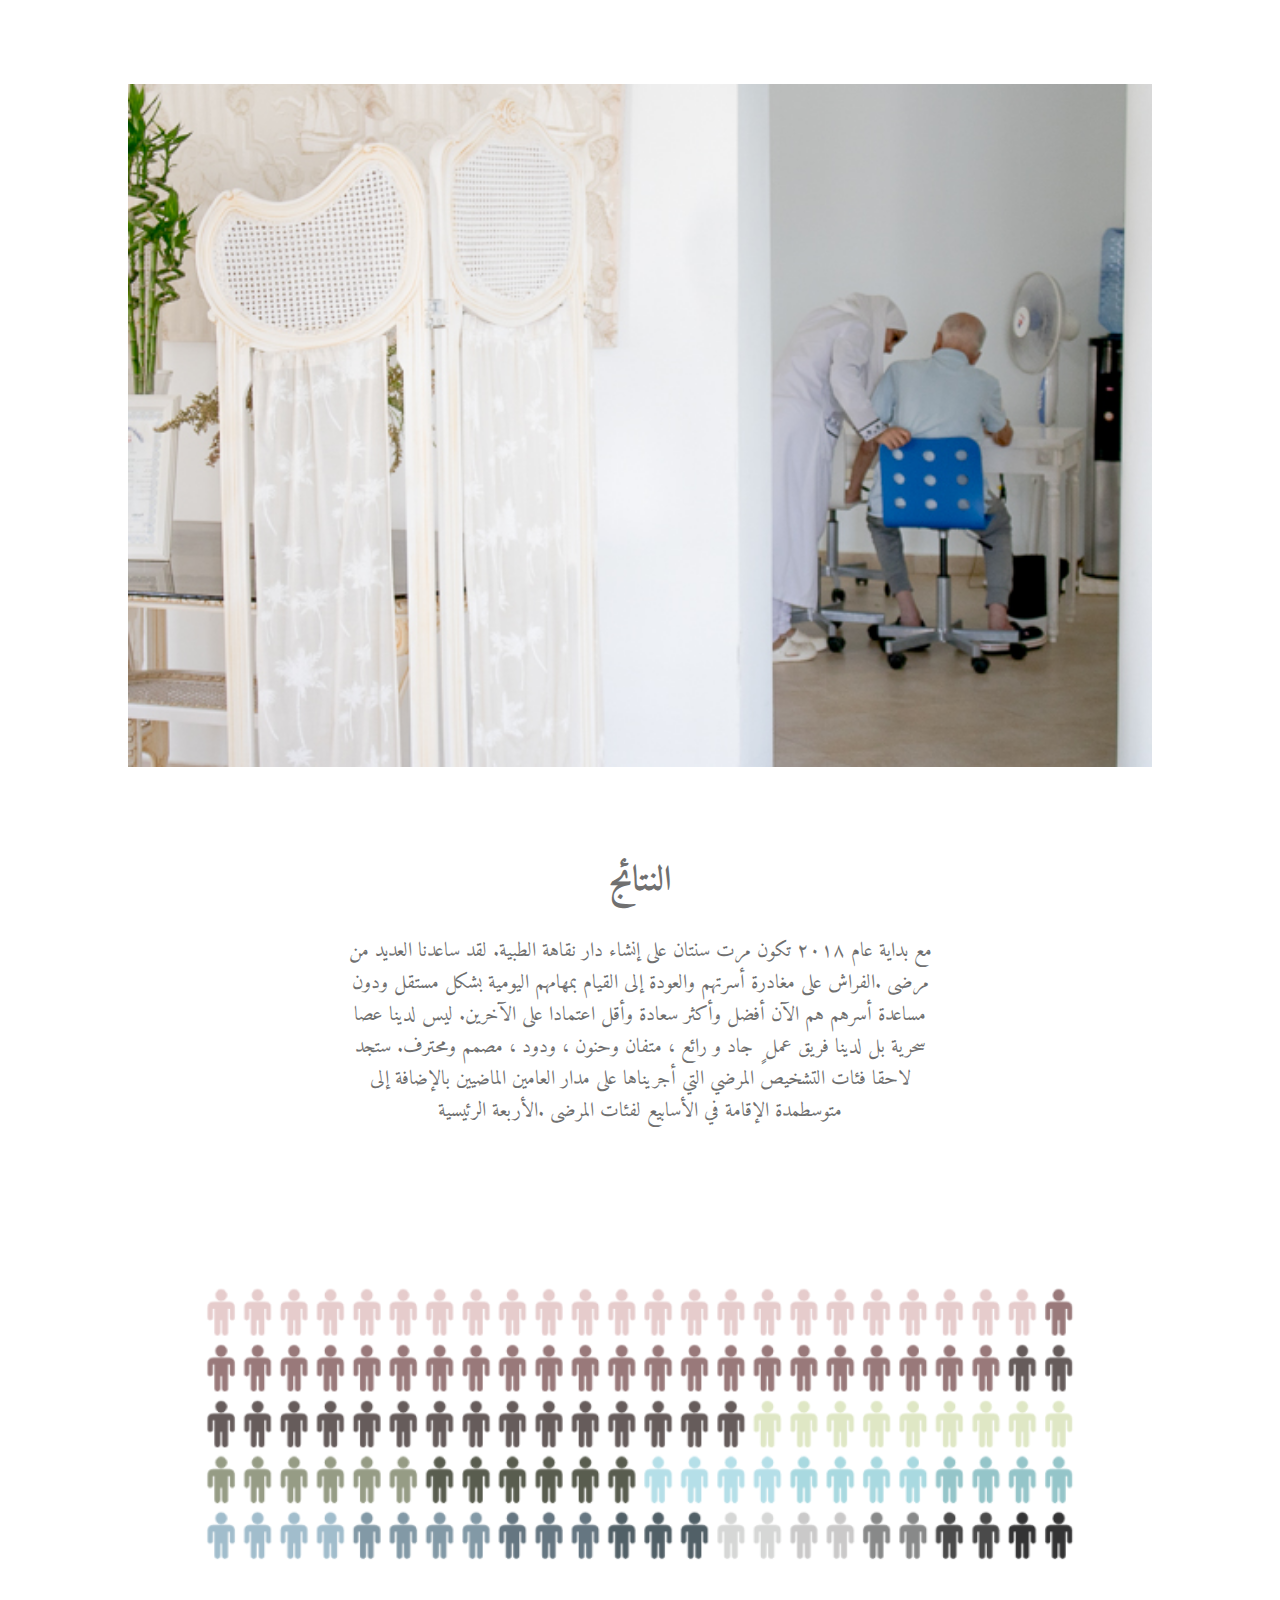
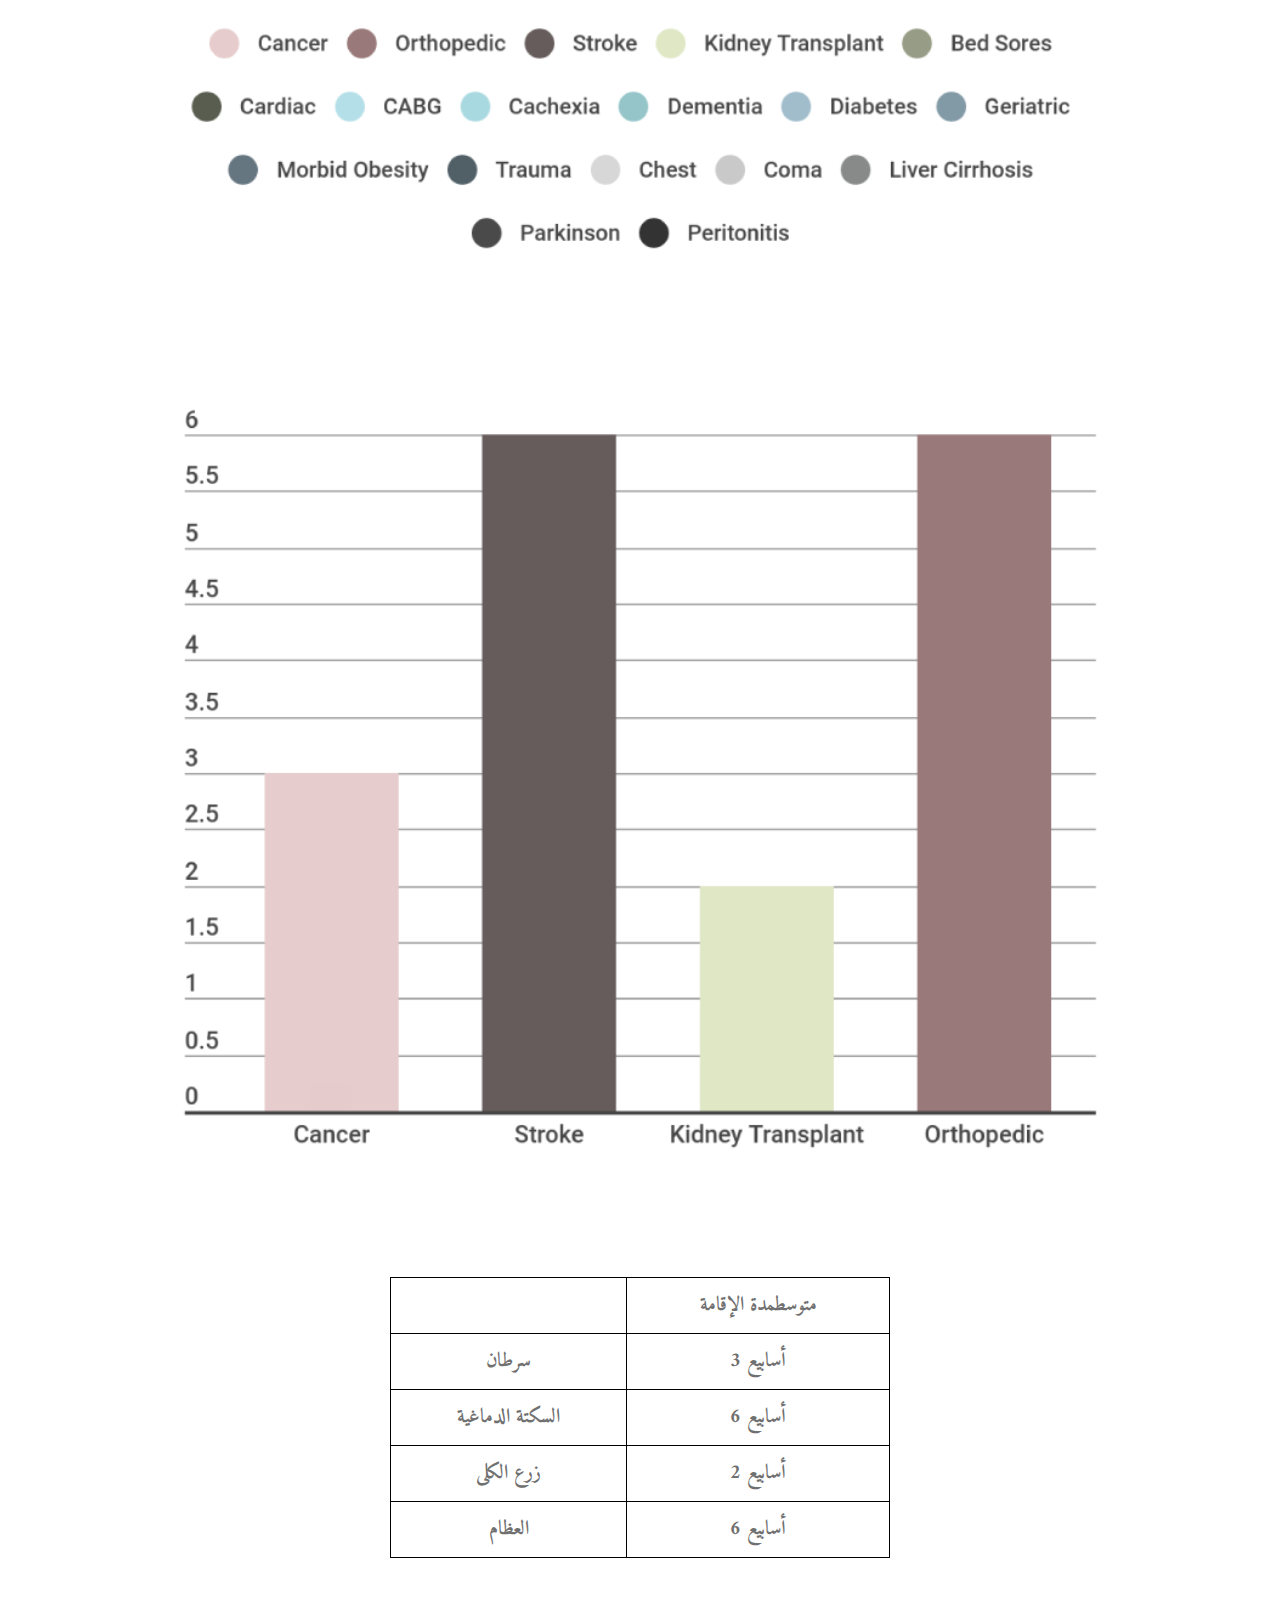
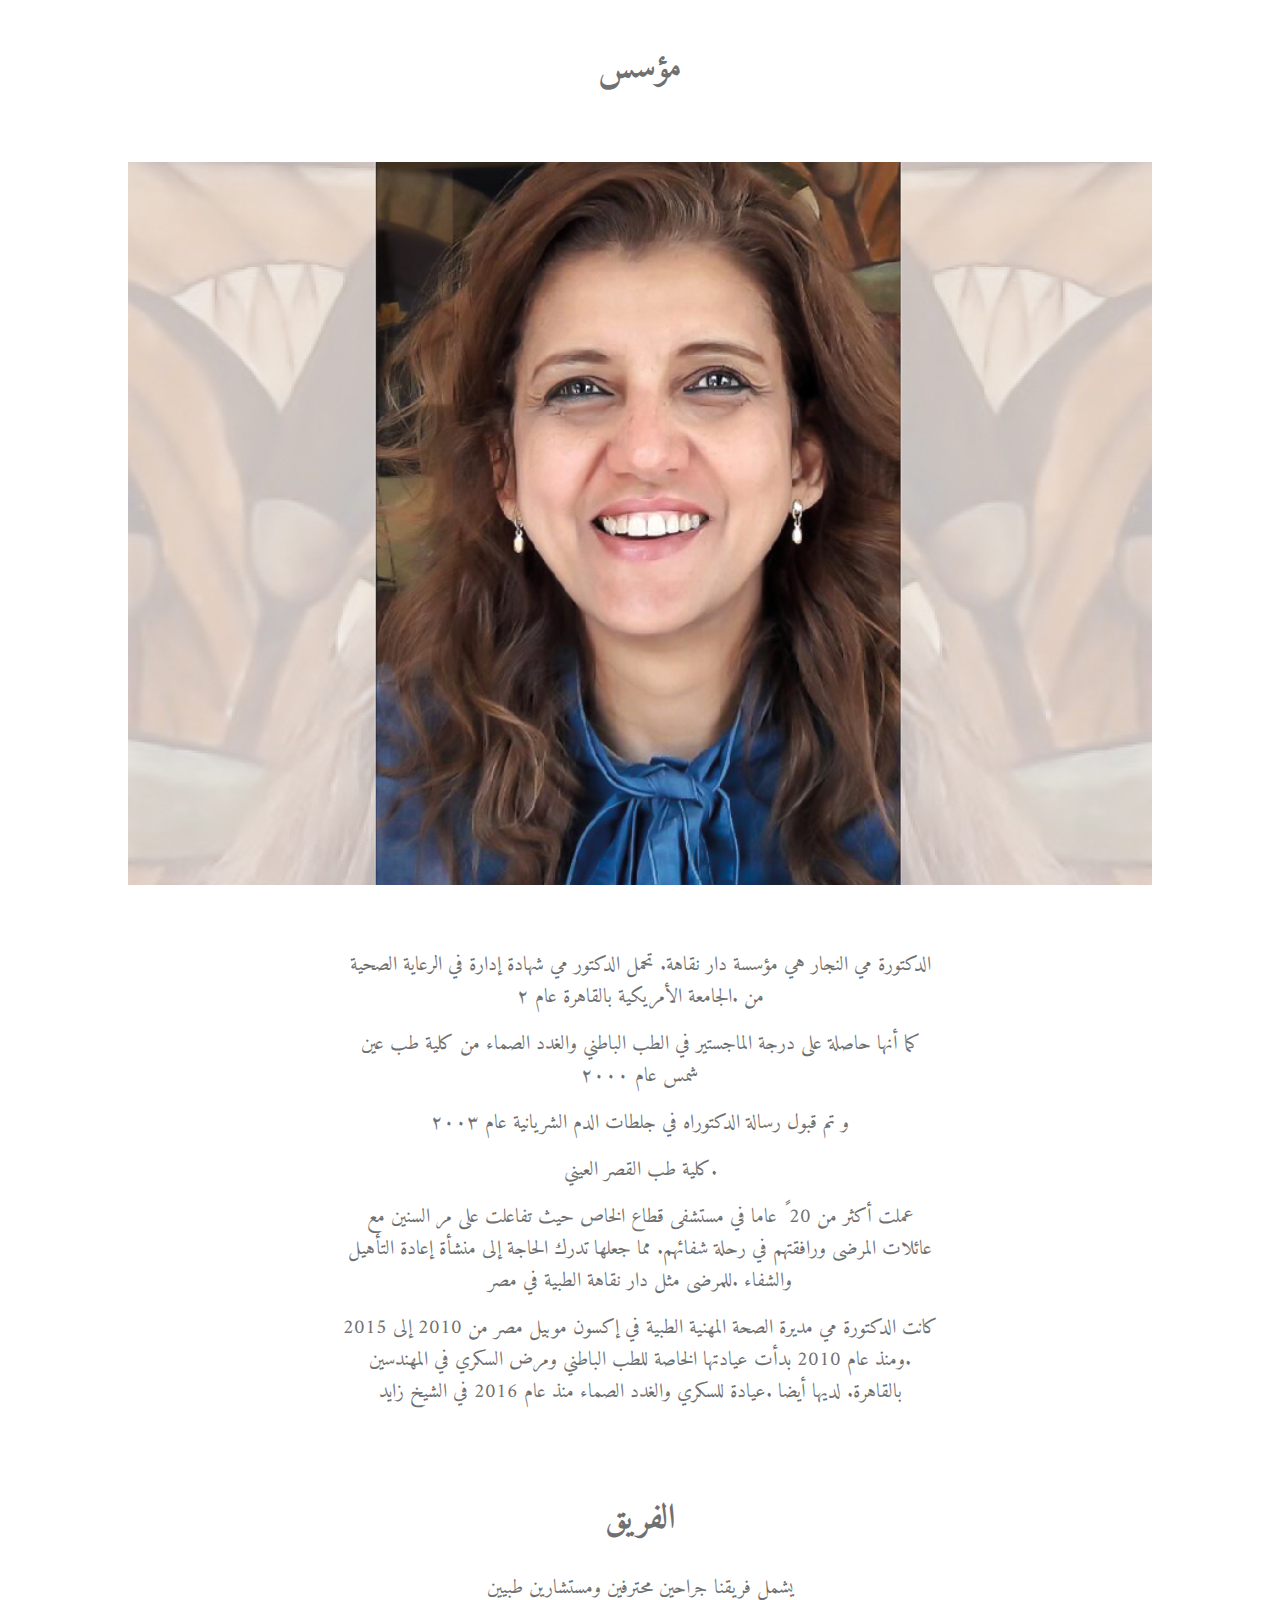
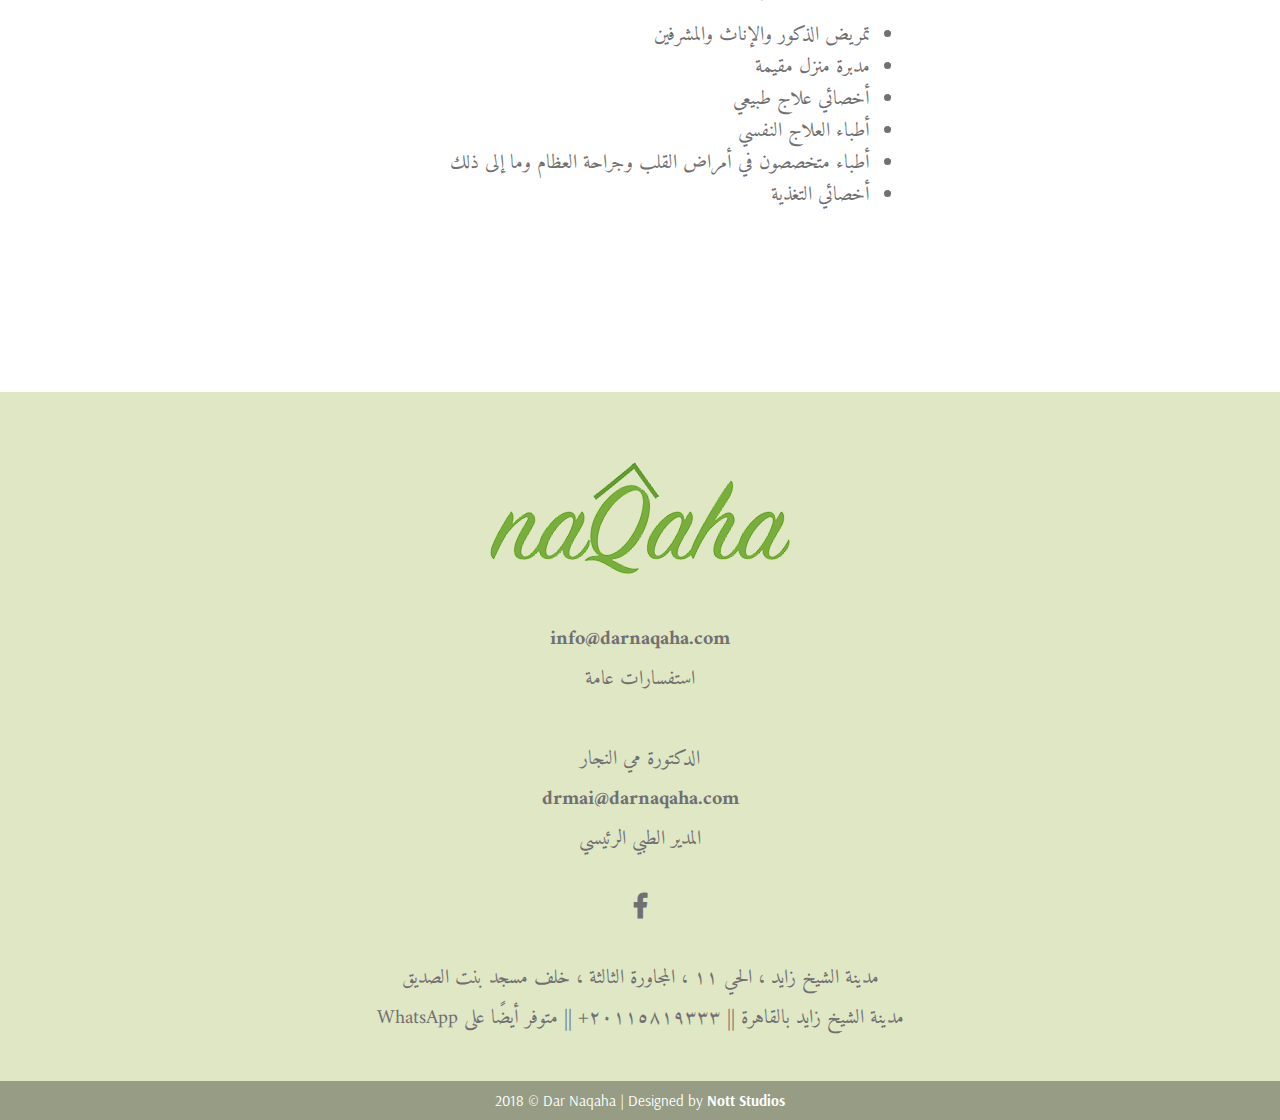
==== commit fd698305: "new social logo" ====
--- a/about.html
+++ b/about.html
@@ -5,7 +5,7 @@
 	<title>Dar Naqaha</title>
 	<meta name="description" content="دار نقاهة تقدم خدمات ما بعد الخروج من المستشفى. إنها واحدة من أول المنشآت الطبية لإعادة التأهيل الطبي للمرضى في القاهرة">
 	<meta name="title" content=" دار نقاهة تقدم خدمات ما بعد الخروج من المستشفى. إنها واحدة من أول المنشآت الطبية لإعادة التأهيل الطبي للمرضى في القاهرة /">
-	<meta property="og:image" content="assets/img/social.jpg" />
+	<meta property="og:image" content="assets/img/social.png" />
 	<meta http-equiv="X-UA-Compatible" content="IE=edge">
 	<meta name="viewport" content="width=device-width, initial-scale=1, maximum-scale=1">
 	<meta name="google-site-verification" content="a_-z7iPnyYSY1TDF2FuEoF8o0Rs_zDGpyeYw0VF0Gzo" />
--- a/assets/style.css
+++ b/assets/style.css
@@ -4,6 +4,7 @@
 	--dirty-pink: #E5CCCC;
 	--dark-green: #343D17;
 	--text-block: #707070;
+	--lime-light: #DFE7C5;	
 	--header-height: 100px;
 	font-family: 'Arsenal', sans-serif;
 }
@@ -27,7 +28,7 @@
 header {
 	height: var(--header-height);
 	position: fixed;
-	background-color: var(--dirty-pink);
+	background-color: var(--lime-light);
 	width: calc(100% - 16%);
     padding-left: 8%;
     padding-right: 8%;
@@ -36,7 +37,7 @@
 }
 header img {
 	display: block;
-    height: 300px;
+    height: calc( var(--header-height) - 10px );
     position: absolute;
     transition: 1s;
     padding-top: 5px;
@@ -111,17 +112,12 @@
     transform: translateX(100%);
     transition: 0.2s;
 }
-.logo-scrolled {
-	height: calc(var(--header-height) - 10px);
-	padding-top: 5px;
-	padding-bottom: 5px;
-}
 #hero {
     background-position: center;
     background-size: cover;
     height: calc(100vh - 100px);
     padding-top: 100px;
-    border-bottom-color: var(--dirty-pink);
+    border-bottom-color: var(--lime-light);
     border-bottom-width: 15px;
     border-bottom-style: solid;
 }
@@ -167,7 +163,7 @@
 
 .contact-form input[type=submit] {
 	width: 420px;
-	background-color: var(--dirty-pink);
+	background-color: var(--lime-light);
     font-weight: bold;
 }
 
@@ -235,21 +231,20 @@
 }
 
 footer {
-	color: #fff;
+	color: var(--text-block);
 	text-align: center;
 	margin-top: 180px;
 	font-size: 20px;
 }
 
 .footer {
-	background-color: var(--green);
+	background-color: var(--lime-light);
 	padding-top: 40px;
 	padding-bottom: 40px;
 }
 
 .footer img {
-	max-width: 200px;
-	margin-top: -150px;
+	margin-top: 30px;
 	margin-bottom: 30px;
 }
 
@@ -263,7 +258,7 @@
 }
 
 footer a {
-	color: #fff;
+	color: var(--text-block);
 	font-weight: bold;
 	text-decoration: none;
 }
@@ -278,13 +273,17 @@
 }
 
 .copyright {
-	background-color: var(--dirty-pink);
+	background-color: var(--green);
 	padding-top: 10px;
 	padding-bottom: 10px;
 }
 .copyright p {
 	margin: 0px;
 	font-size: 15px;
+	color: #fff;
+}
+.copyright a {
+	color: #fff;
 }
 li {
 	list-style-type: disc;
@@ -339,15 +338,23 @@
 		margin-top: 10px;
 		margin-bottom: 10px;
 	}
+	header img {
+		height: calc(var(--header-height) - 30px);
+	    padding-top: 15px;
+	    padding-bottom: 15px;
+	}
+	header ul a li {
+		margin-left: 0px;
+	}
 }
 @media (max-width: 1230px) {
 	header img {
-		height: calc(var(--header-height) - 10px);
-	    padding-top: 5px;
-	    padding-bottom: 5px;
-	}
-}
-@media (max-width: 930px) {
+		height: calc(var(--header-height) - 50px);
+	    padding-top: 25px;
+	    padding-bottom: 25px;
+	}
+}
+@media (max-width: 1100px) {
 	.grid-2-outer {
 		grid-template-columns: 100%;
 	    grid-template-rows: 1fr 1fr;
@@ -393,6 +400,11 @@
 	#fb-feed-sml {
 		display: block;
 	}
+	header img {
+		height: 30px;
+	    padding-top: 35px;
+	    padding-bottom: 35px;
+	}
 }
 @media (max-width: 500px) {
 	.contact-form {
